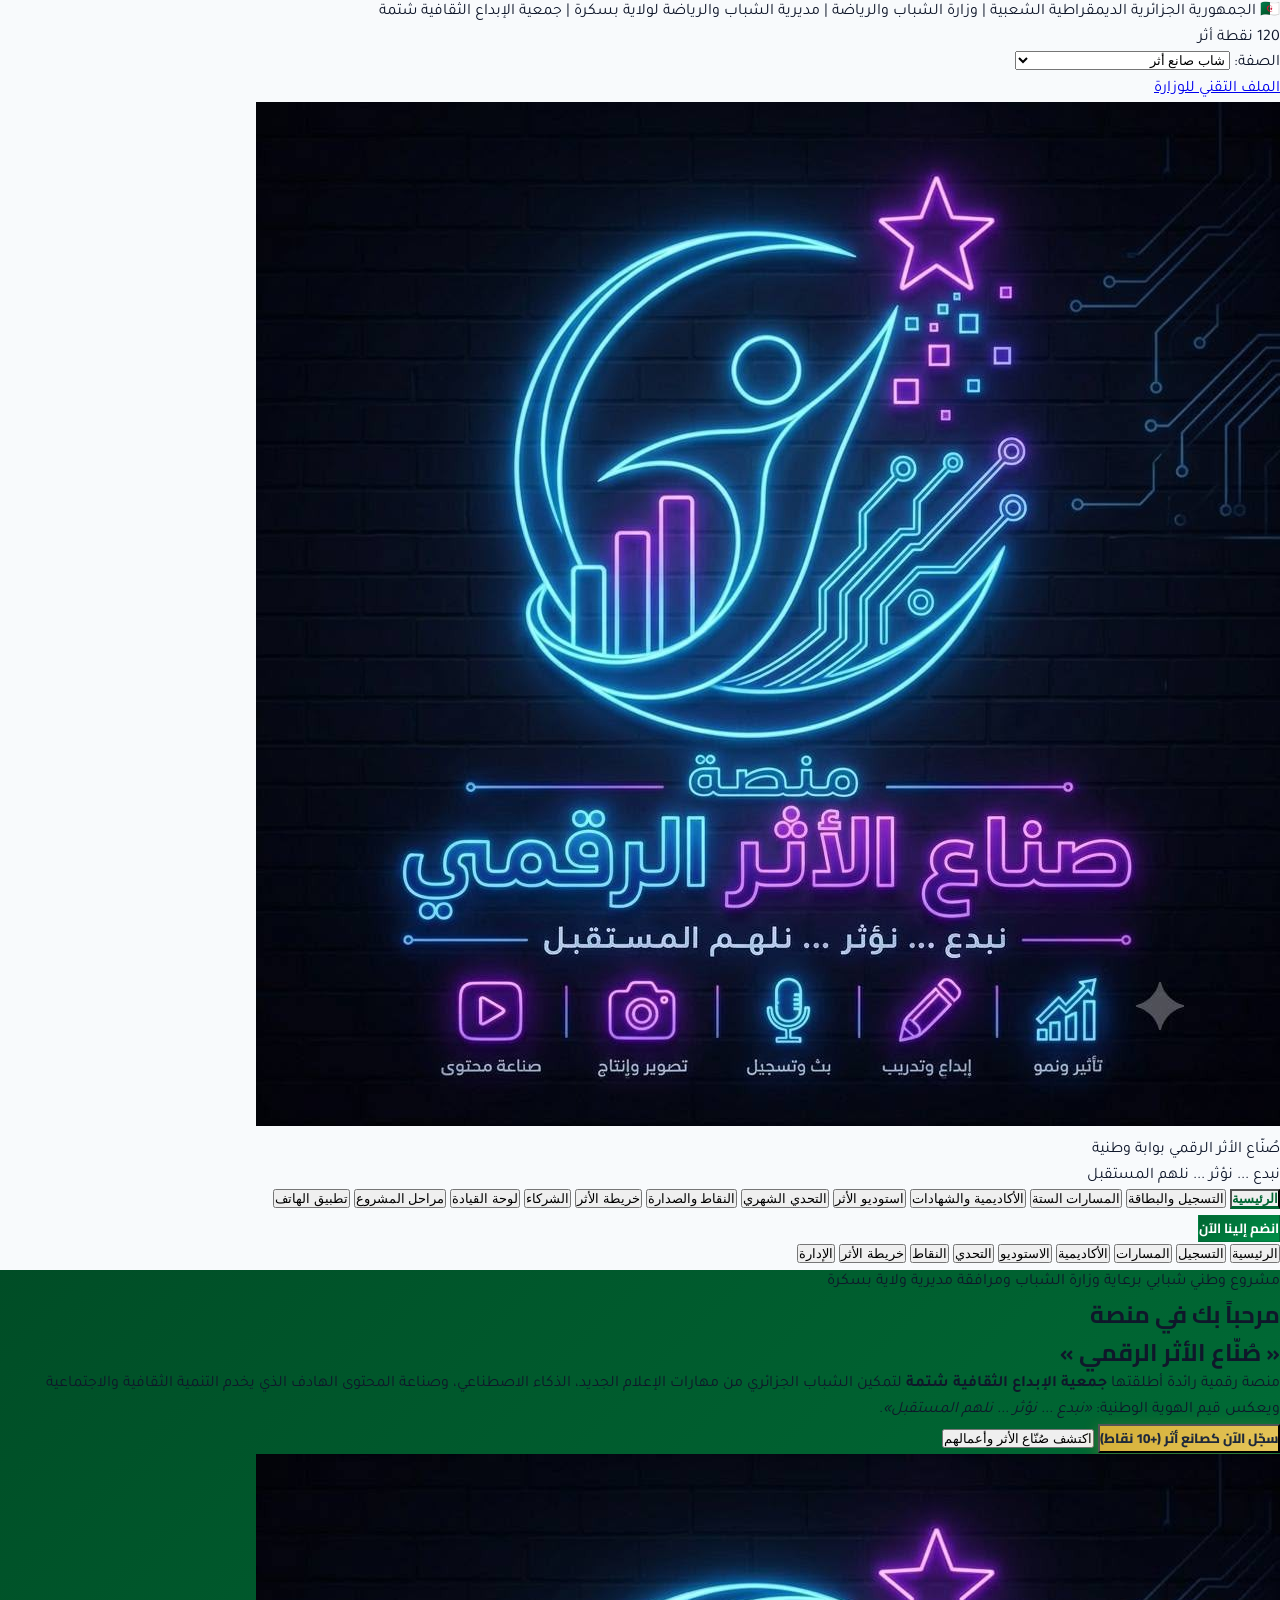
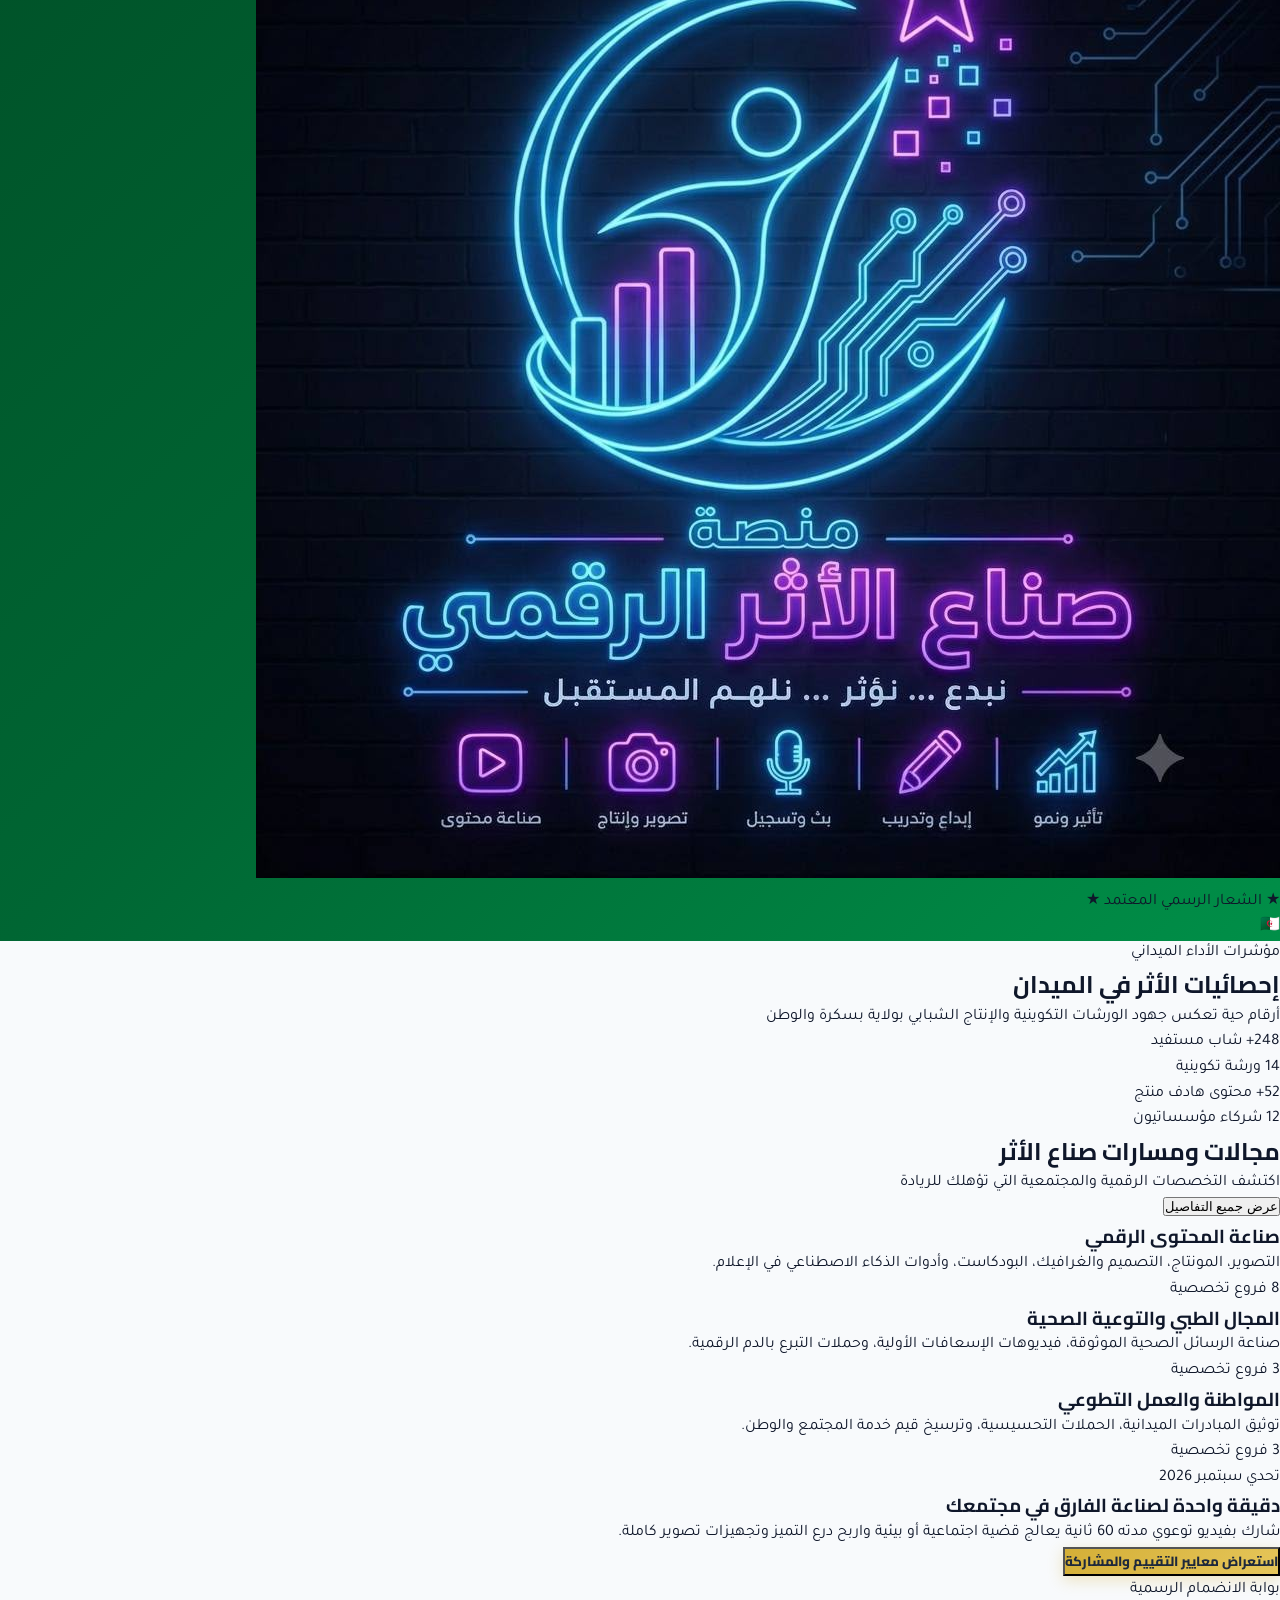
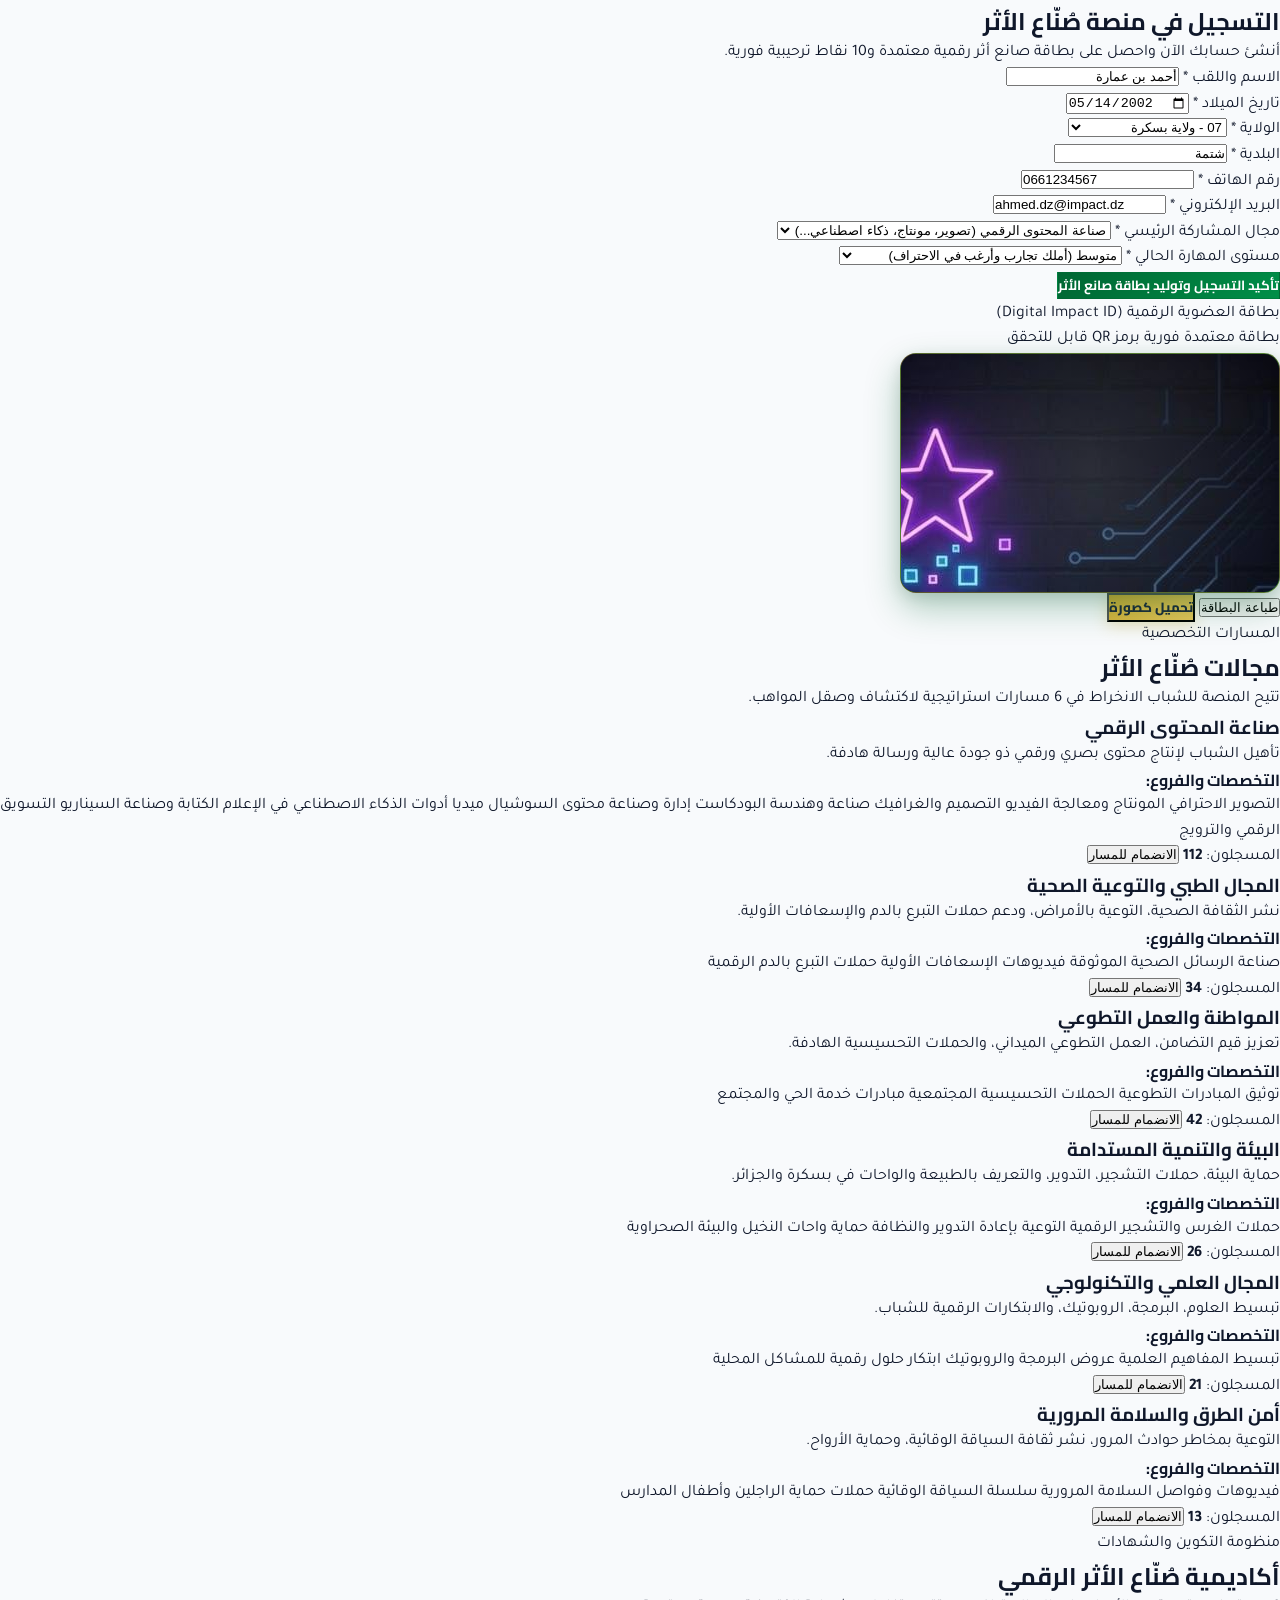
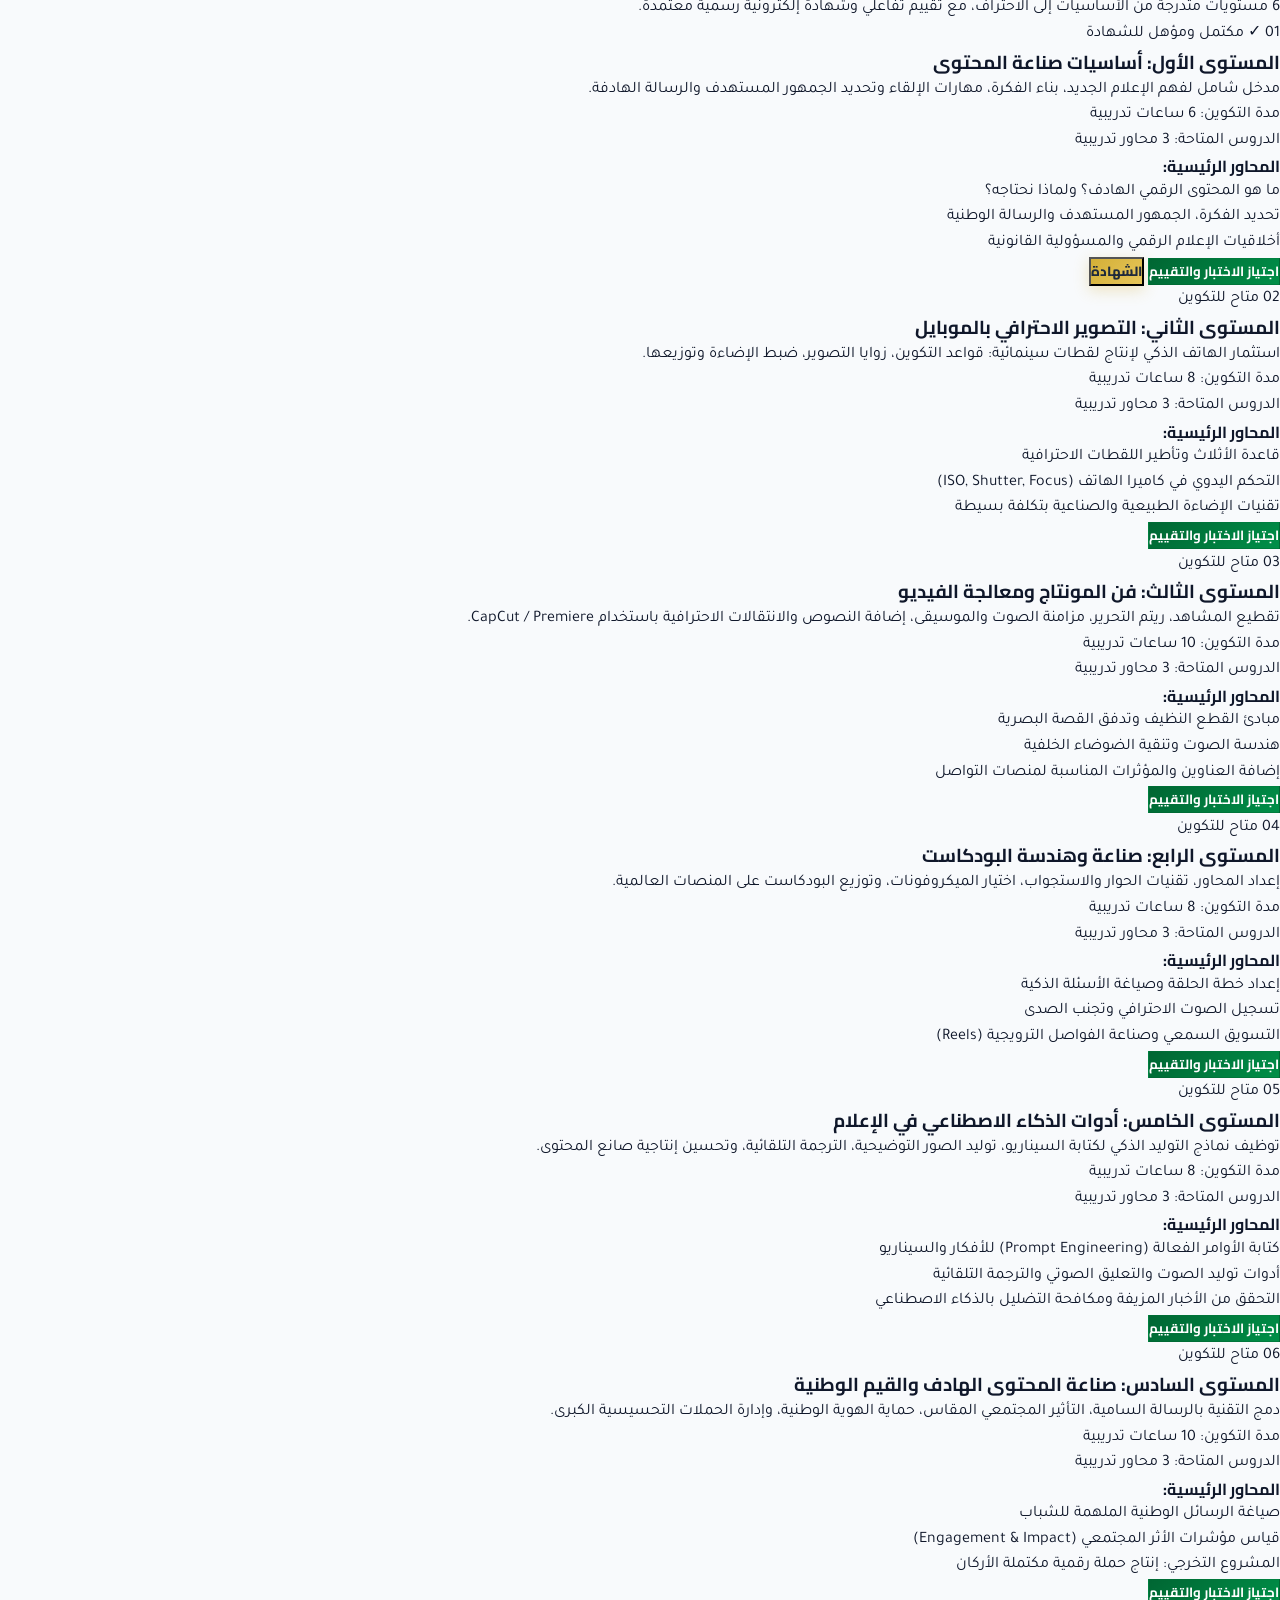
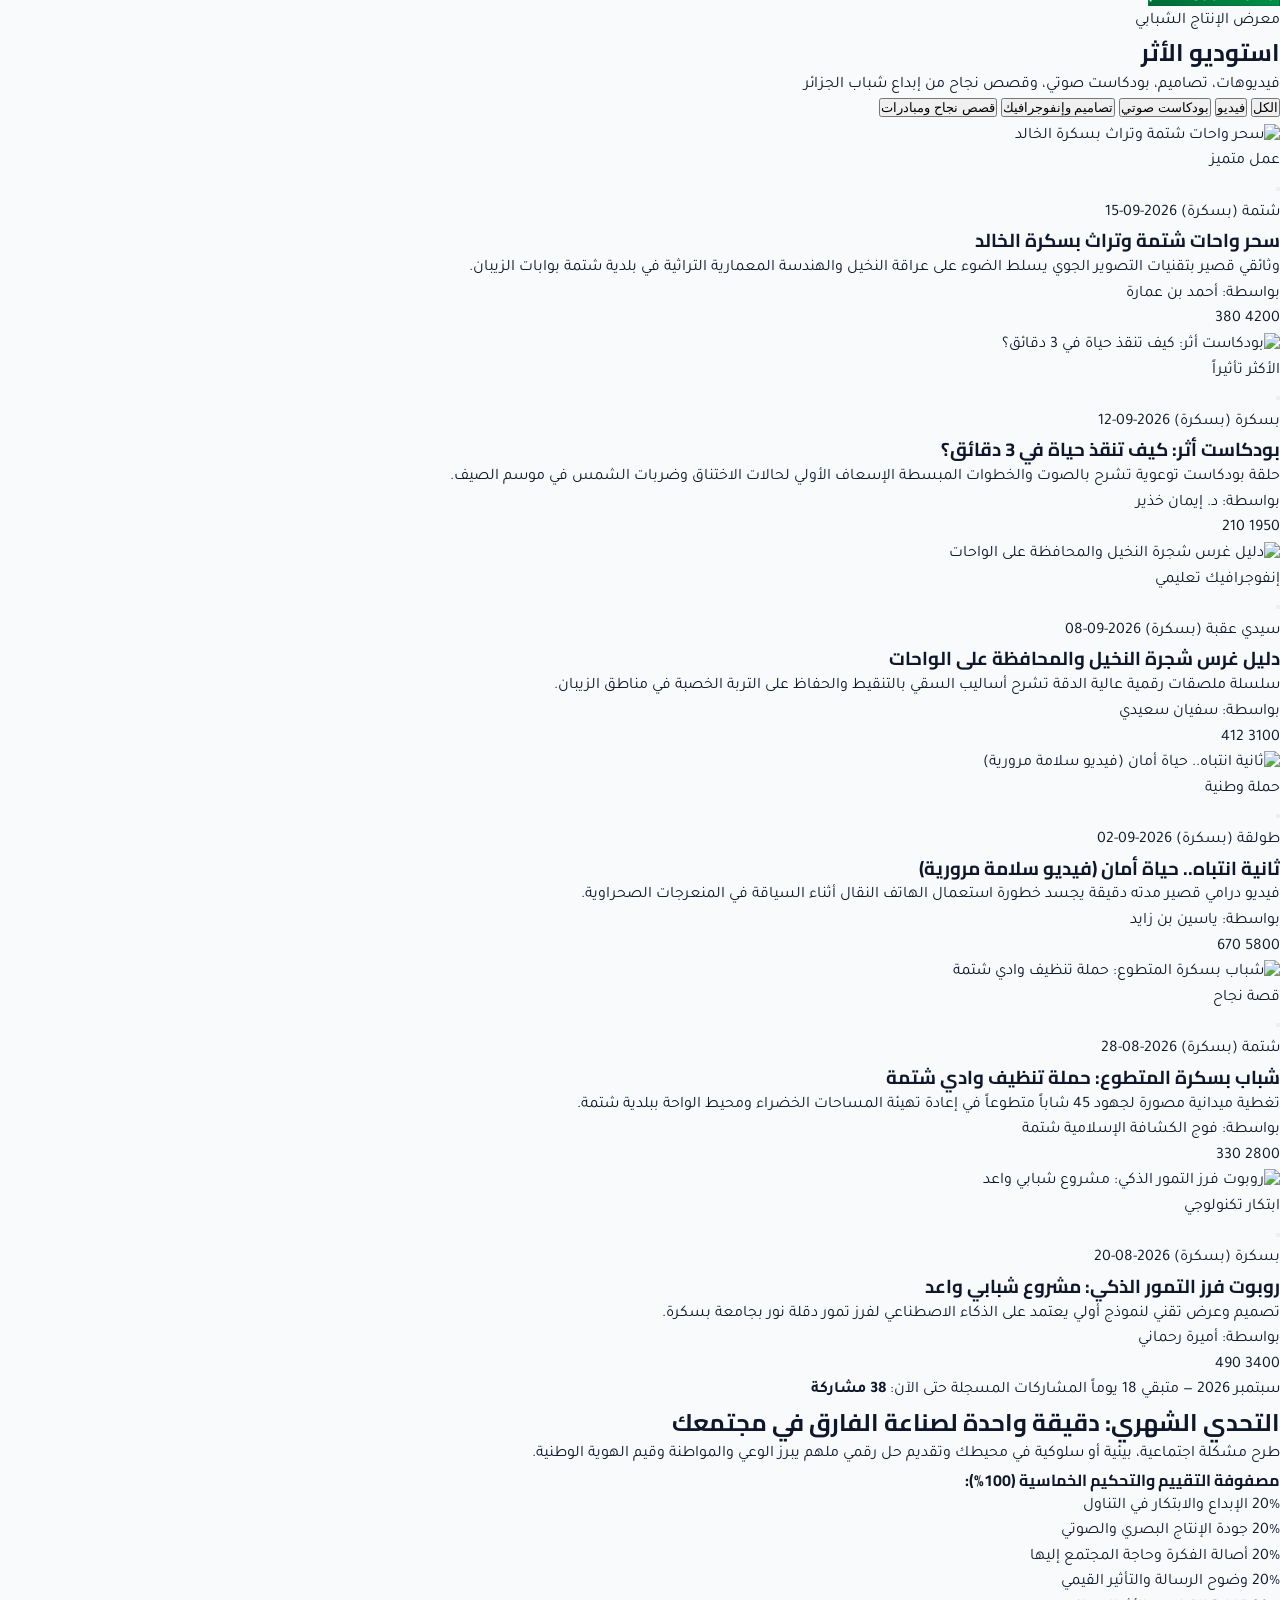
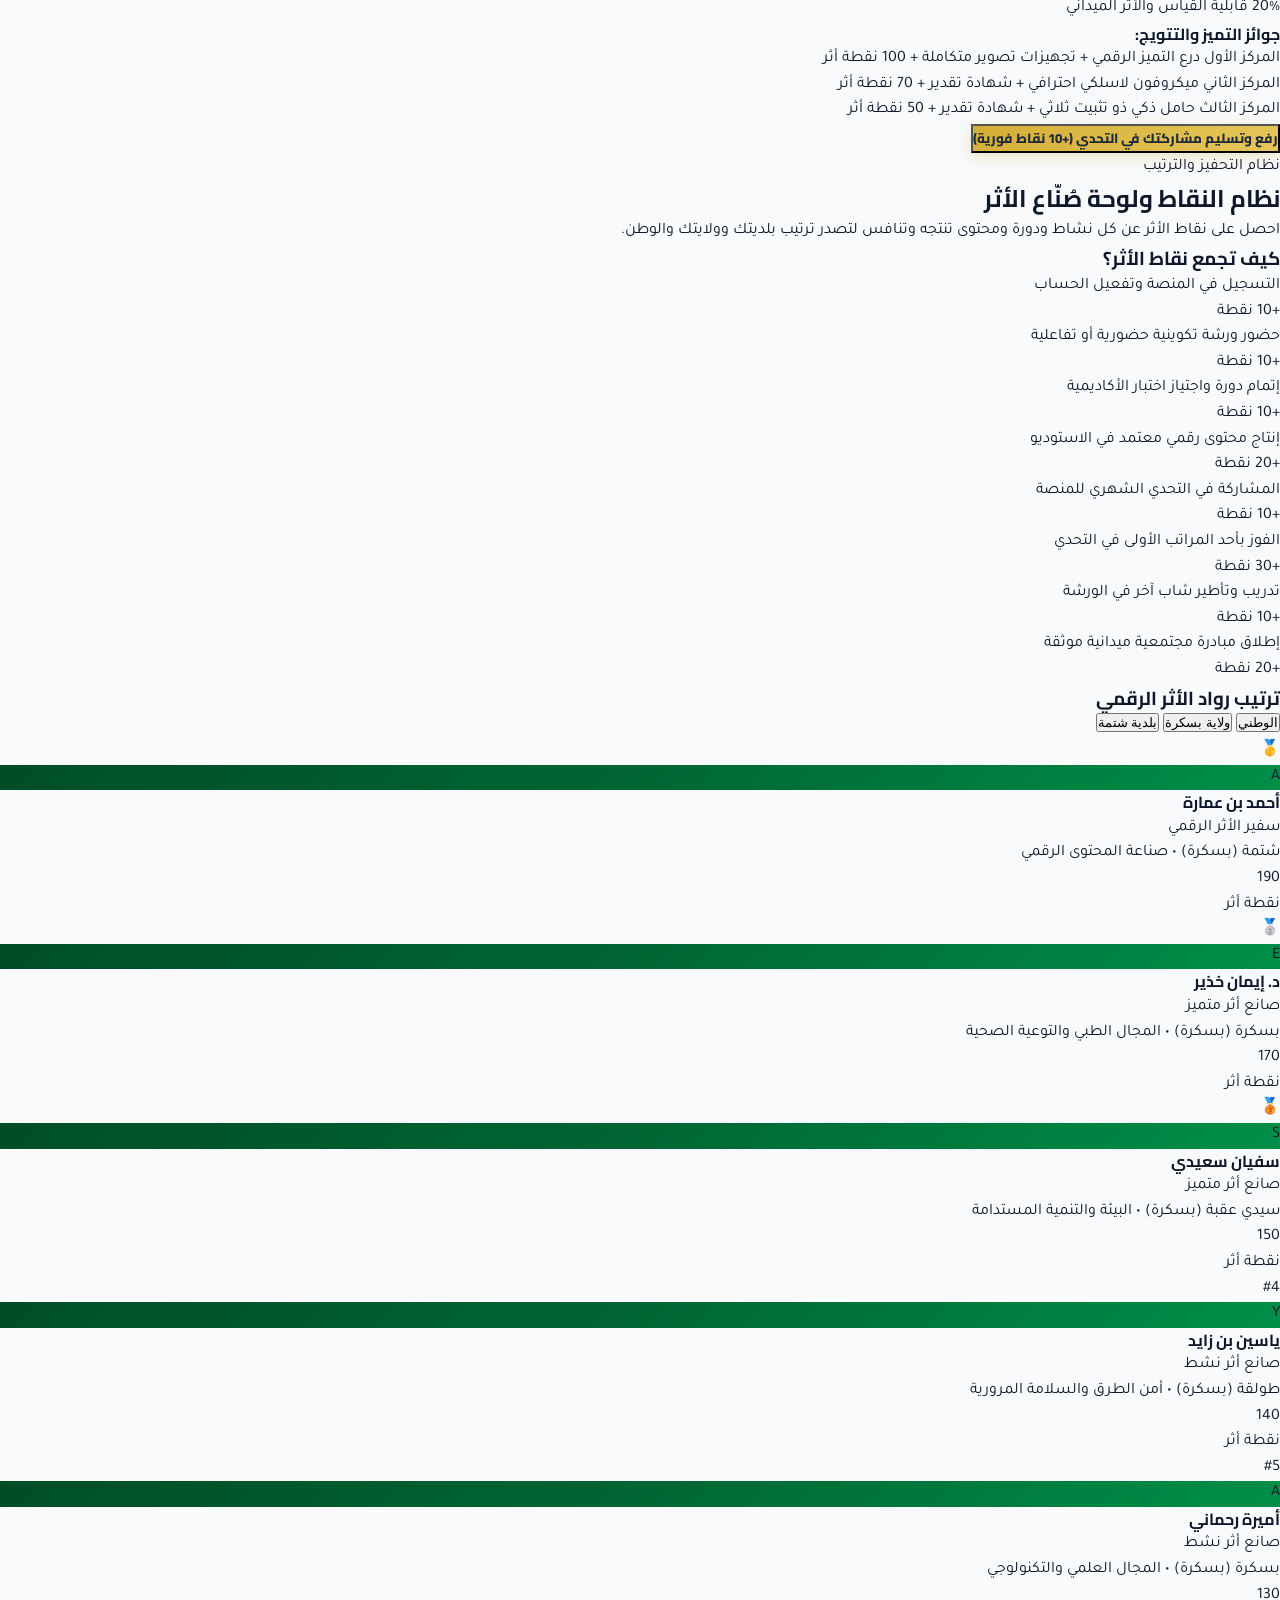
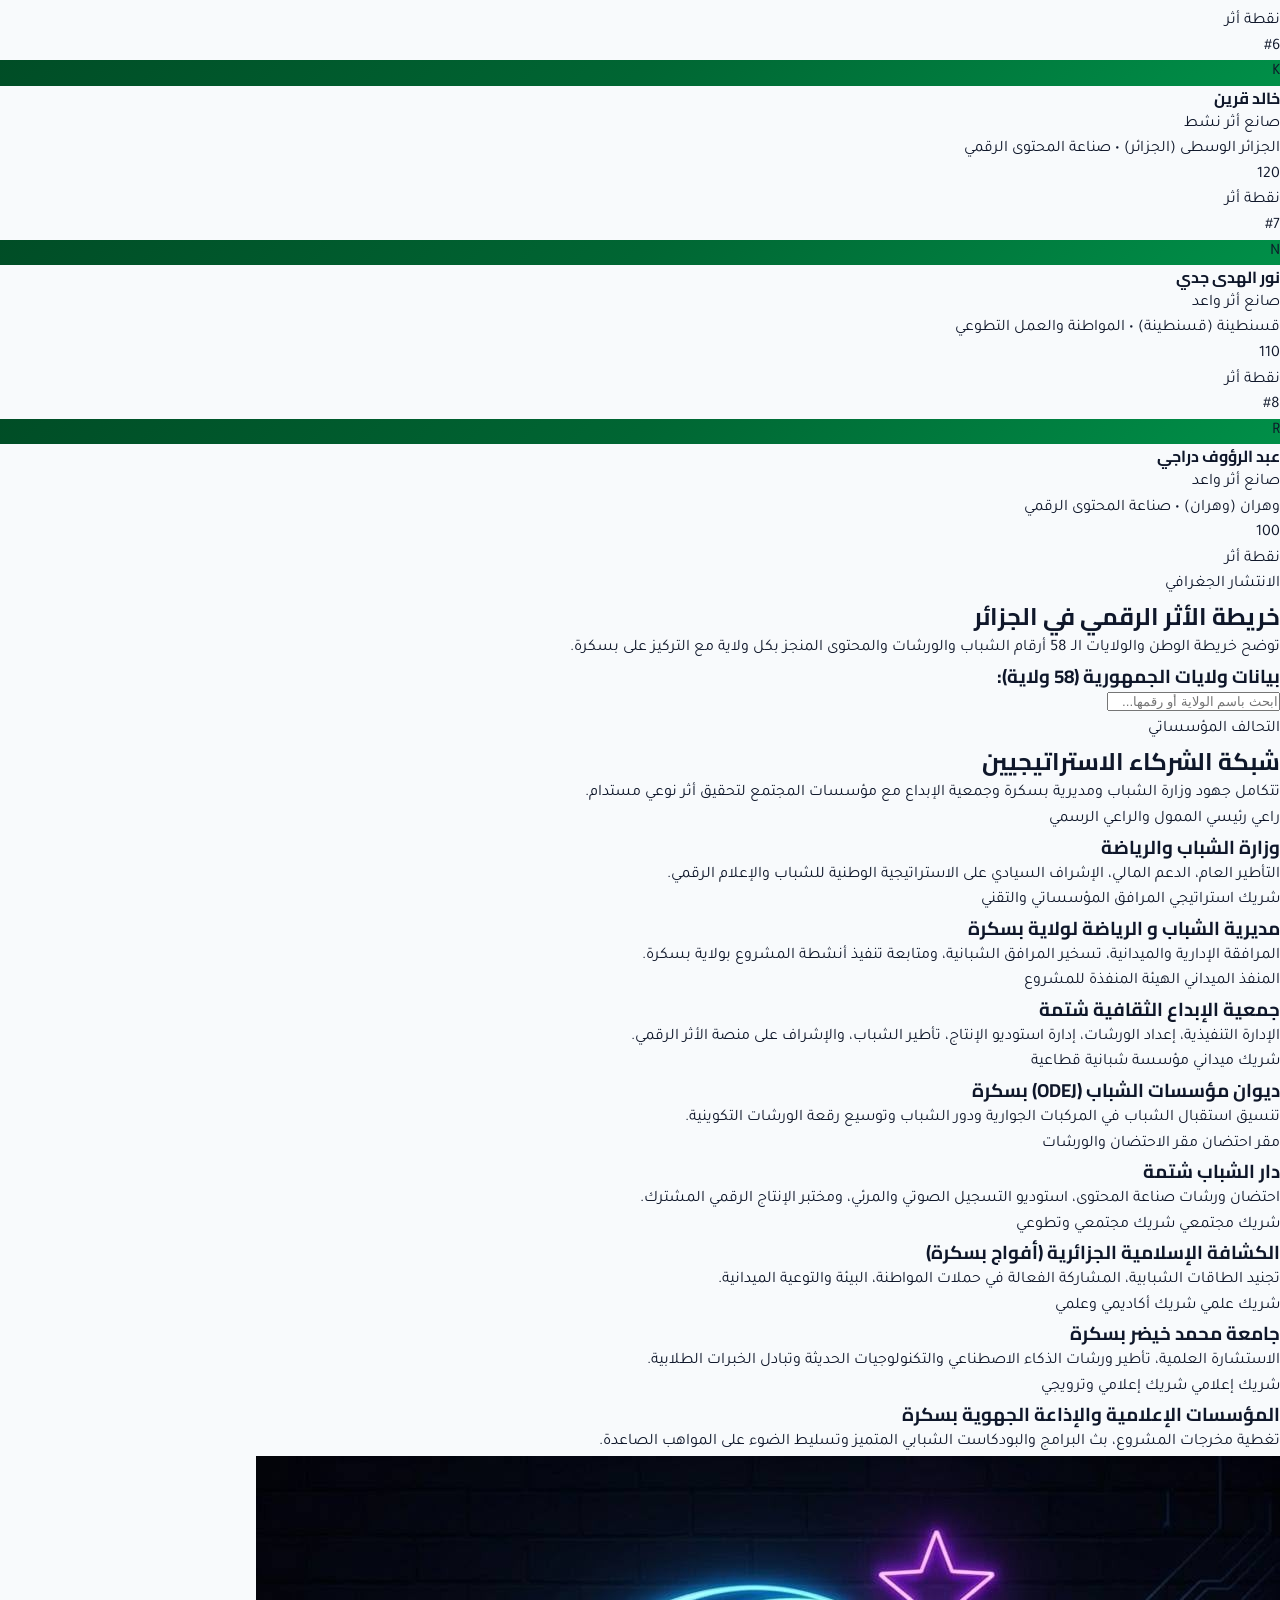
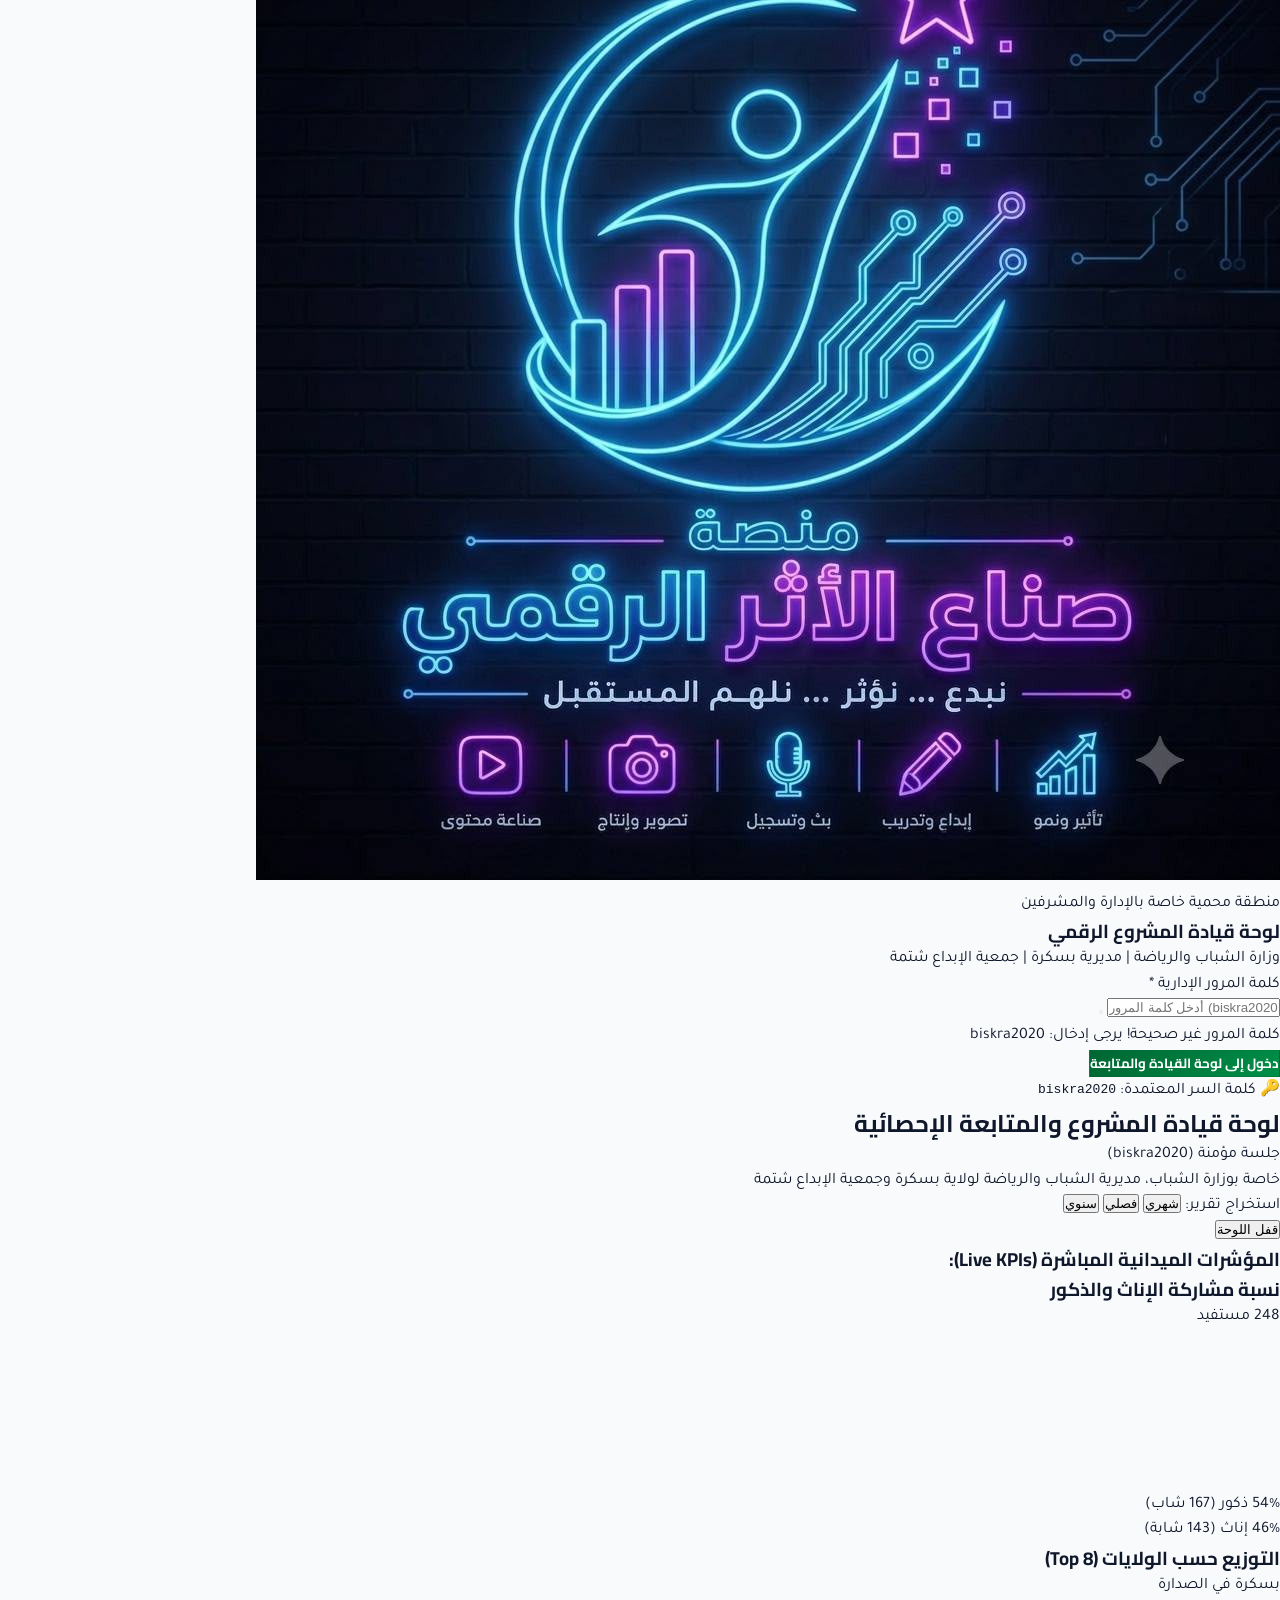
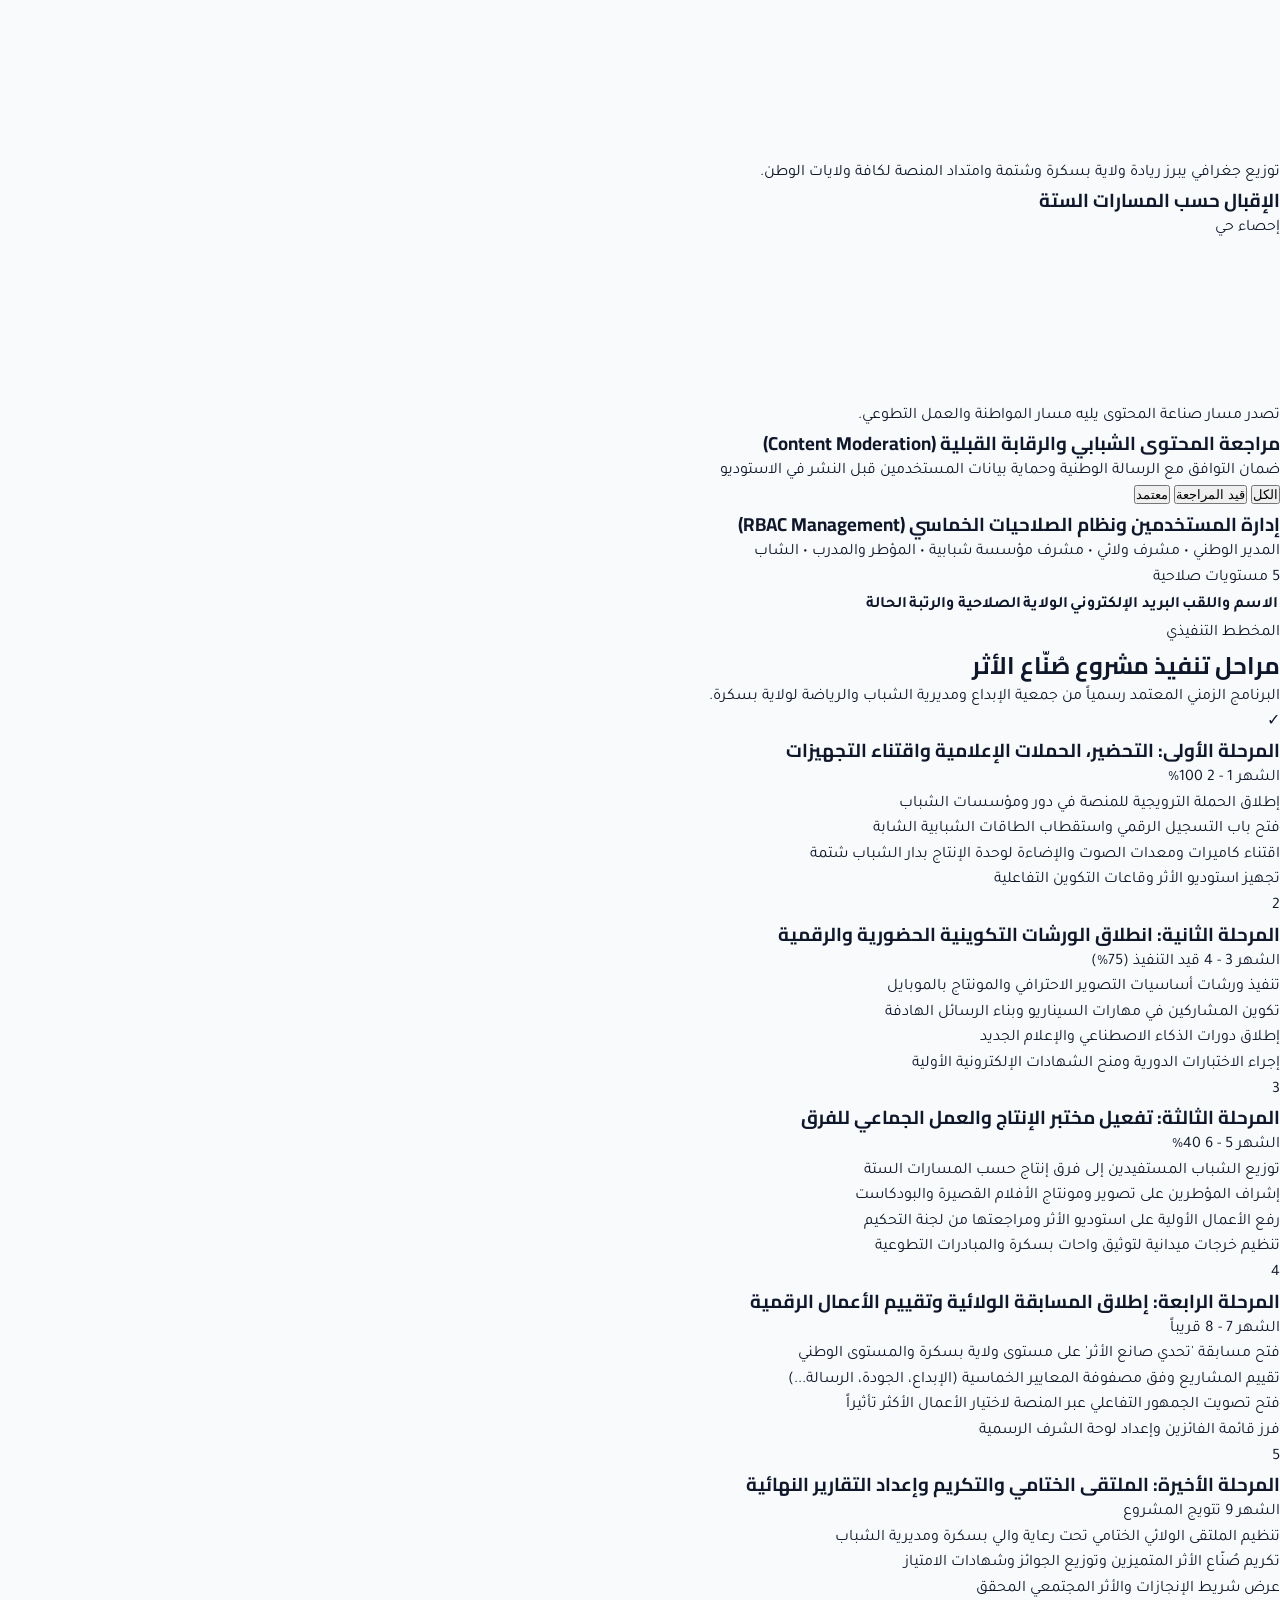
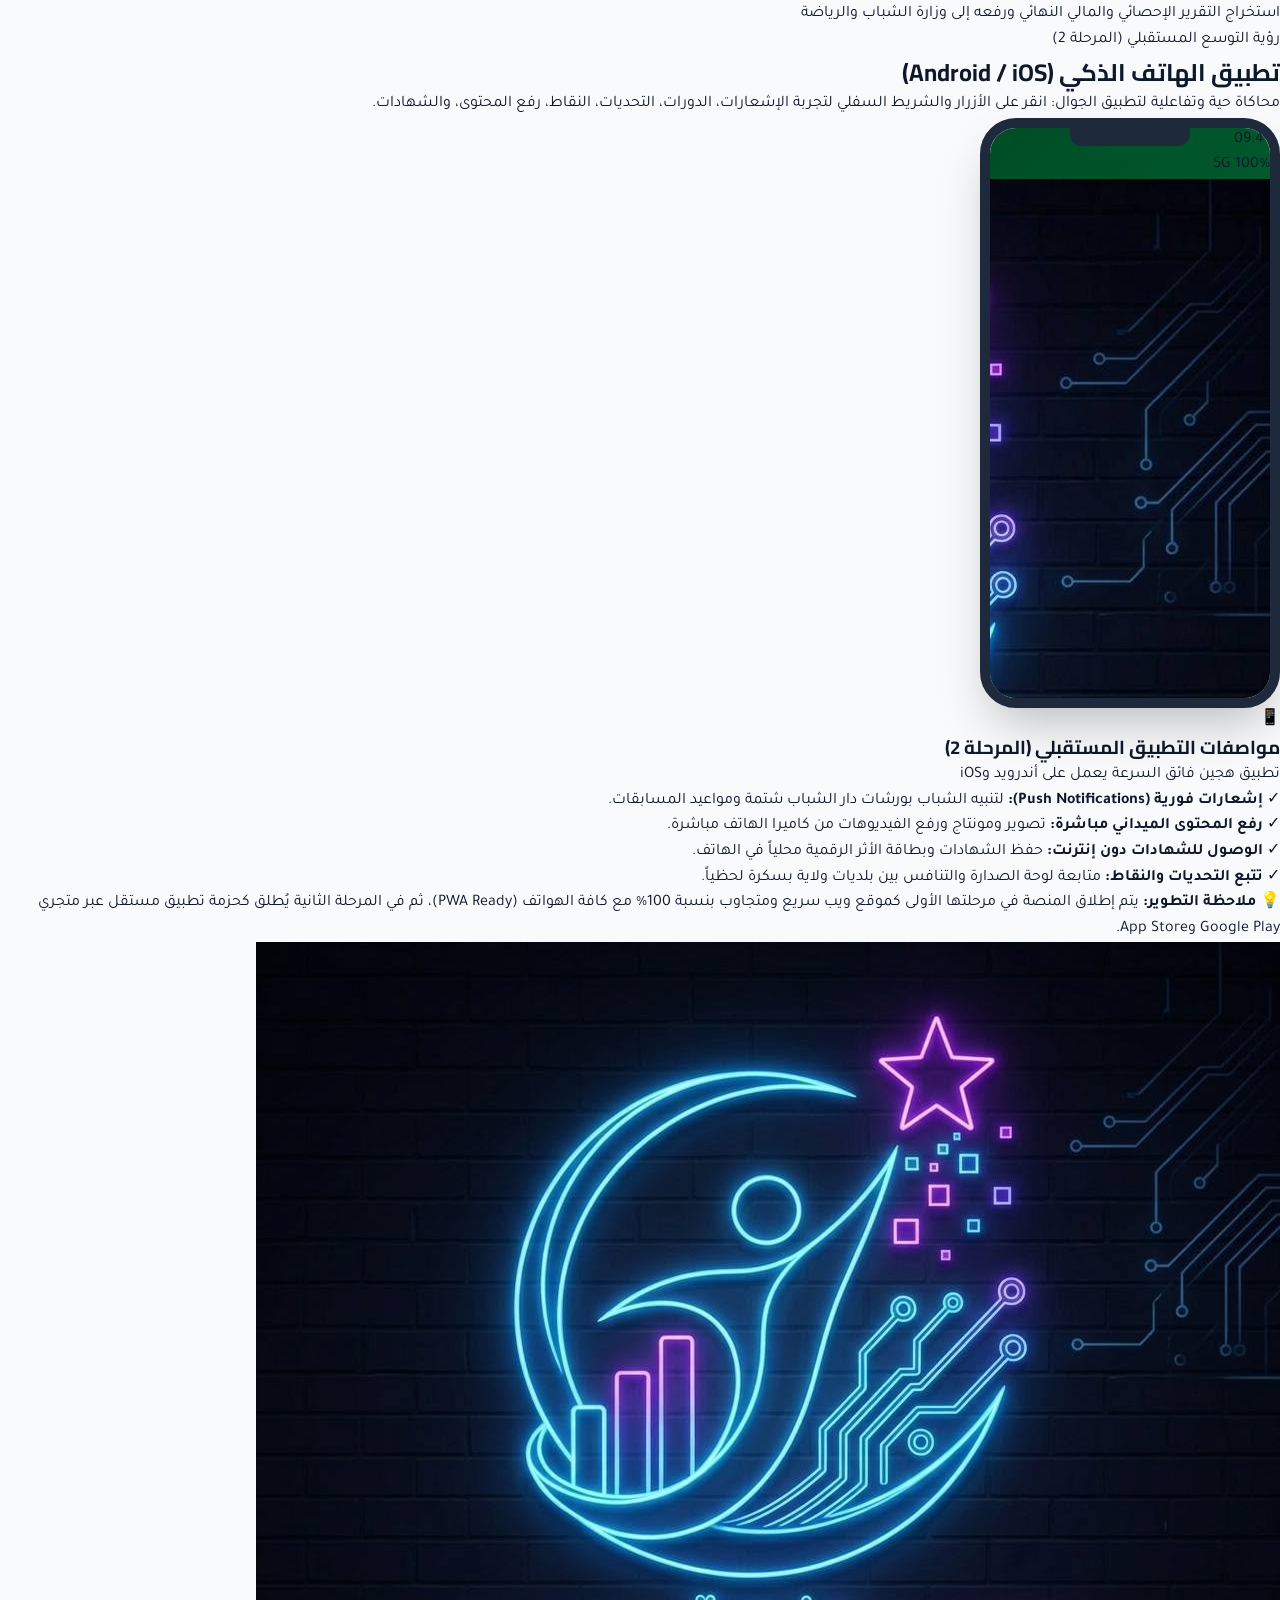
==== index.html @ 68f8ec3b "Add files via upload" ====
<!DOCTYPE html>
<html lang="ar" dir="rtl">
<head>
    <meta charset="UTF-8">
    <meta name="viewport" content="width=device-width, initial-scale=1.0">
    <title>صُنّاع الأثر الرقمي | جمعية الإبداع الثقافية شتمة - مديرية الشباب والرياضة بسكرة - وزارة الشباب</title>
    <!-- Tailwind CSS CDN -->
    <script src="https://cdn.tailwindcss.com"></script>
    <script>
        tailwind.config = {
            theme: {
                extend: {
                    colors: {
                        dzgreen: {
                            50: '#f0fdf4',
                            100: '#dcfce7',
                            500: '#22c55e',
                            700: '#006633',
                            800: '#004d26',
                            900: '#003319'
                        },
                        dzred: {
                            500: '#ef4444',
                            700: '#D21034',
                            800: '#b91c1c'
                        },
                        dzgold: {
                            400: '#facc15',
                            500: '#D4AF37',
                            600: '#ca8a04',
                            700: '#A67C1E'
                        }
                    }
                }
            }
        }
    </script>
    <!-- Chart.js CDN -->
    <script src="https://cdn.jsdelivr.net/npm/chart.js"></script>
    <!-- Lucide Icons -->
    <script src="https://unpkg.com/lucide@latest"></script>
    <!-- Custom Stylesheet -->
    <link rel="stylesheet" href="css/styles.css">
    <!-- Favicon -->
    <link rel="icon" type="image/jpeg" href="assets/logo.jpg">
</head>
<body class="bg-slate-50 text-slate-900 font-['Tajawal'] min-h-screen flex flex-col">

    <!-- 1. الشريط المؤسساتي الرسمي العلوي للجمهورية الجزائرية -->
    <header class="bg-slate-900 text-white text-xs border-b border-slate-800 py-2 px-4 select-none">
        <div class="max-w-[1600px] w-full mx-auto flex flex-wrap items-center justify-between gap-3">
            <div class="flex items-center gap-2">
                <span class="text-base">🇩🇿</span>
                <span class="font-bold text-slate-200">الجمهورية الجزائرية الديمقراطية الشعبية</span>
                <span class="text-slate-600 hidden md:inline">|</span>
                <span class="text-emerald-400 hidden md:inline">وزارة الشباب والرياضة</span>
                <span class="text-slate-600 hidden md:inline">|</span>
                <span class="text-slate-300 hidden lg:inline">مديرية الشباب والرياضة لولاية بسكرة</span>
                <span class="text-slate-600 hidden lg:inline">|</span>
                <span class="text-amber-300 hidden lg:inline">جمعية الإبداع الثقافية شتمة</span>
            </div>

            <!-- تبديل الصلاحية ونقاط المستخدم الحية -->
            <div class="flex items-center gap-3">
                <!-- رصيد النقاط -->
                <div id="user-points-badge" class="bg-white/10 px-3 py-1 rounded-full flex items-center gap-1.5 border border-white/15">
                    <i data-lucide="award" class="w-3.5 h-3.5 text-amber-400"></i>
                    <span class="font-bold text-amber-300">120</span>
                    <span class="text-[10px] text-emerald-200">نقطة أثر</span>
                </div>

                <!-- محاكي الصلاحيات -->
                <div class="flex items-center gap-1.5 bg-white/5 px-2 py-0.5 rounded-lg border border-white/10">
                    <span class="text-[10px] text-slate-400">الصفة:</span>
                    <select id="role-switcher-select" class="bg-transparent text-emerald-300 font-bold text-xs focus:outline-none cursor-pointer">
                        <option value="شاب صانع أثر" class="bg-slate-900 text-white">شاب صانع أثر</option>
                        <option value="المدير الوطني" class="bg-slate-900 text-white">المدير الوطني (وزارة الشباب)</option>
                        <option value="مشرف ولائي" class="bg-slate-900 text-white">مشرف ولائي (مديرية بسكرة)</option>
                        <option value="مشرف مؤسسة شبابية" class="bg-slate-900 text-white">مشرف مؤسسة (دار الشباب شتمة)</option>
                        <option value="المؤطر والمدرب" class="bg-slate-900 text-white">المؤطر والمدرب</option>
                    </select>
                </div>

                <!-- رابط الملف التقني الموجه للوزارة -->
                <a href="official-proposal.html" target="_blank" class="bg-amber-500 hover:bg-amber-600 text-slate-950 font-bold px-3 py-1 rounded-lg flex items-center gap-1 text-[11px] transition-colors shadow-sm">
                    <i data-lucide="file-text" class="w-3.5 h-3.5"></i>
                    <span>الملف التقني للوزارة</span>
                </a>
            </div>
        </div>
    </header>

    <!-- 2. الهيدر وشريط الملاحة الرئيسي -->
    <nav class="bg-white/95 backdrop-blur-md sticky top-0 z-40 border-b border-slate-200 shadow-sm">
        <div class="max-w-[1600px] w-full mx-auto px-4 sm:px-6 lg:px-8">
            <div class="flex items-center justify-between h-20 w-full gap-2 xl:gap-4">
                <!-- شعار المنصة والجمعية والوزارة (أقصى اليمين) -->
                <div class="flex items-center gap-2.5 xl:gap-3 flex-shrink-0">
                    <div class="relative group cursor-pointer" onclick="App.switchTab('home')">
                        <img src="assets/logo.jpg" alt="شعار منصة صناع الأثر الرقمي" class="w-12 h-12 xl:w-14 xl:h-14 rounded-xl xl:rounded-2xl object-cover shadow-md border-2 border-emerald-600/40 ring-2 ring-emerald-500/20 group-hover:scale-105 transition-transform duration-300">
                        <span class="absolute -top-1 -right-1 w-3 h-3 xl:w-3.5 xl:h-3.5 bg-emerald-500 rounded-full border-2 border-white animate-pulse"></span>
                    </div>
                    <div>
                        <div class="flex items-center gap-1.5 xl:gap-2">
                            <span class="text-lg xl:text-xl 2xl:text-2xl font-black text-slate-900 font-['Cairo'] tracking-tight whitespace-nowrap">صُنّاع الأثر الرقمي</span>
                            <span class="bg-emerald-100 text-emerald-800 text-[10px] font-bold px-2 py-0.5 rounded-full whitespace-nowrap">بوابة وطنية</span>
                        </div>
                        <p class="text-[11px] xl:text-xs text-emerald-800 font-semibold mt-0.5 whitespace-nowrap">نبدع ... نؤثر ... نلهم المستقبل</p>
                    </div>
                </div>

                <!-- روابط التبويبات للشاشات الكبيرة (تمتد بمرونة عبر المساحة الوسطى وبدون شريط تمرير) -->
                <div class="hidden lg:flex items-center justify-center flex-1 min-w-0 mx-1 xl:mx-3 2xl:mx-4 gap-0.5 xl:gap-1 text-xs xl:text-[13px] 2xl:text-sm overflow-visible">
                    <button data-tab-target="home" class="nav-tab active px-2 py-1.5 xl:px-2.5 xl:py-2 rounded-lg font-bold text-emerald-700 whitespace-nowrap transition-colors">الرئيسية</button>
                    <button data-tab-target="register" class="nav-tab px-2 py-1.5 xl:px-2.5 xl:py-2 rounded-lg font-medium text-slate-600 hover:text-emerald-700 whitespace-nowrap transition-colors">التسجيل والبطاقة</button>
                    <button data-tab-target="tracks" class="nav-tab px-2 py-1.5 xl:px-2.5 xl:py-2 rounded-lg font-medium text-slate-600 hover:text-emerald-700 whitespace-nowrap transition-colors">المسارات الستة</button>
                    <button data-tab-target="academy" class="nav-tab px-2 py-1.5 xl:px-2.5 xl:py-2 rounded-lg font-medium text-slate-600 hover:text-emerald-700 whitespace-nowrap transition-colors">الأكاديمية والشهادات</button>
                    <button data-tab-target="studio" class="nav-tab px-2 py-1.5 xl:px-2.5 xl:py-2 rounded-lg font-medium text-slate-600 hover:text-emerald-700 whitespace-nowrap transition-colors">استوديو الأثر</button>
                    <button data-tab-target="challenge" class="nav-tab px-2 py-1.5 xl:px-2.5 xl:py-2 rounded-lg font-medium text-slate-600 hover:text-emerald-700 whitespace-nowrap transition-colors">التحدي الشهري</button>
                    <button data-tab-target="points" class="nav-tab px-2 py-1.5 xl:px-2.5 xl:py-2 rounded-lg font-medium text-slate-600 hover:text-emerald-700 whitespace-nowrap transition-colors">النقاط والصدارة</button>
                    <button data-tab-target="map" class="nav-tab px-2 py-1.5 xl:px-2.5 xl:py-2 rounded-lg font-medium text-slate-600 hover:text-emerald-700 whitespace-nowrap transition-colors">خريطة الأثر</button>
                    <button data-tab-target="partners" class="nav-tab px-2 py-1.5 xl:px-2.5 xl:py-2 rounded-lg font-medium text-slate-600 hover:text-emerald-700 whitespace-nowrap transition-colors">الشركاء</button>
                    <button data-tab-target="dashboard" class="nav-tab px-2 py-1.5 xl:px-2.5 xl:py-2 rounded-lg font-medium text-slate-600 hover:text-emerald-700 whitespace-nowrap transition-colors">لوحة القيادة</button>
                    <button data-tab-target="phases" class="nav-tab px-2 py-1.5 xl:px-2.5 xl:py-2 rounded-lg font-medium text-slate-600 hover:text-emerald-700 whitespace-nowrap transition-colors">مراحل المشروع</button>
                    <button data-tab-target="mobile-app" class="nav-tab px-2 py-1.5 xl:px-2.5 xl:py-2 rounded-lg font-medium text-slate-600 hover:text-emerald-700 whitespace-nowrap transition-colors flex items-center gap-1">
                        <i data-lucide="smartphone" class="w-3.5 h-3.5"></i>
                        <span>تطبيق الهاتف</span>
                    </button>
                </div>

                <!-- زر الإجراء السريع (أقصى اليسار) -->
                <div class="flex items-center gap-2 flex-shrink-0">
                    <button onclick="App.switchTab('register')" class="btn-primary-dz px-3.5 py-2 xl:px-4 xl:py-2.5 rounded-xl text-xs font-bold flex items-center gap-1.5 shadow-md whitespace-nowrap">
                        <i data-lucide="user-plus" class="w-4 h-4"></i>
                        <span>انضم إلينا الآن</span>
                    </button>
                </div>
            </div>
        </div>
    </nav>

    <!-- شريط ملاحة فرعي للشاشات الصغيرة والمتوسطة -->
    <div class="lg:hidden bg-slate-100 border-b border-slate-200 px-4 py-2 overflow-x-auto flex items-center gap-2 text-xs whitespace-nowrap">
        <button data-tab-target="home" class="px-3 py-1.5 rounded-lg font-bold bg-white text-emerald-800 shadow-sm">الرئيسية</button>
        <button data-tab-target="register" class="px-3 py-1.5 rounded-lg text-slate-700 hover:bg-white">التسجيل</button>
        <button data-tab-target="tracks" class="px-3 py-1.5 rounded-lg text-slate-700 hover:bg-white">المسارات</button>
        <button data-tab-target="academy" class="px-3 py-1.5 rounded-lg text-slate-700 hover:bg-white">الأكاديمية</button>
        <button data-tab-target="studio" class="px-3 py-1.5 rounded-lg text-slate-700 hover:bg-white">الاستوديو</button>
        <button data-tab-target="challenge" class="px-3 py-1.5 rounded-lg text-slate-700 hover:bg-white">التحدي</button>
        <button data-tab-target="points" class="px-3 py-1.5 rounded-lg text-slate-700 hover:bg-white">النقاط</button>
        <button data-tab-target="map" class="px-3 py-1.5 rounded-lg text-slate-700 hover:bg-white">خريطة الأثر</button>
        <button data-tab-target="dashboard" class="px-3 py-1.5 rounded-lg text-slate-700 hover:bg-white">الإدارة</button>
    </div>

    <!-- المحتوى الرئيسي للمنصة (التبويبات المتعددة) -->
    <main class="flex-1 max-w-7xl w-full mx-auto px-4 sm:px-6 lg:px-8 py-8">

        <!-- ======================= 1. تبويب الصفحة الرئيسية ======================= -->
        <section id="tab-panel-home" class="tab-content-panel space-y-12">
            <!-- قسم الهيرو الرئيسي الفخم -->
            <div class="relative rounded-3xl overflow-hidden bg-gradient-dz text-white p-8 md:p-14 shadow-2xl border border-emerald-600/40 flex flex-col lg:flex-row items-center justify-between gap-10">
                <div class="relative z-10 max-w-2xl space-y-6">
                    <div class="inline-flex items-center gap-2 bg-white/10 backdrop-blur-md px-3.5 py-1.5 rounded-full border border-white/20 text-xs text-amber-300 font-bold">
                        <i data-lucide="award" class="w-4 h-4"></i>
                        <span>مشروع وطني شبابي برعاية وزارة الشباب ومرافقة مديرية ولاية بسكرة</span>
                    </div>

                    <h1 class="text-3xl md:text-5xl font-extrabold tracking-tight leading-tight font-['Cairo']">
                        مرحباً بك في منصة <br>
                        <span class="text-amber-300">« صُنّاع الأثر الرقمي »</span>
                    </h1>

                    <p class="text-base md:text-lg text-emerald-100 leading-relaxed font-normal">
                        منصة رقمية رائدة أطلقتها <strong class="text-white">جمعية الإبداع الثقافية شتمة</strong> لتمكين الشباب الجزائري من مهارات الإعلام الجديد، الذكاء الاصطناعي، وصناعة المحتوى الهادف الذي يخدم التنمية الثقافية والاجتماعية ويعكس قيم الهوية الوطنية: <em class="text-amber-300 not-italic font-semibold">«نبدع ... نؤثر ... نلهم المستقبل»</em>.
                    </p>

                    <div class="flex flex-wrap items-center gap-4 pt-2">
                        <button onclick="App.switchTab('register')" class="btn-gold-dz px-8 py-3.5 rounded-2xl text-sm font-bold flex items-center gap-2 shadow-xl">
                            <i data-lucide="user-check" class="w-5 h-5"></i>
                            <span>سجّل الآن كصانع أثر (+10 نقاط)</span>
                        </button>
                        <button onclick="App.switchTab('studio')" class="bg-white/15 hover:bg-white/25 text-white border border-white/30 backdrop-blur-md px-6 py-3.5 rounded-2xl text-sm font-bold flex items-center gap-2 transition-all">
                            <i data-lucide="compass" class="w-5 h-5"></i>
                            <span>اكتشف صُنّاع الأثر وأعمالهم</span>
                        </button>
                    </div>
                </div>

                <!-- عرض الشعار الرسمي الجديد المرفوع بتقنية النيون والفخامة -->
                <div class="relative z-10 flex-shrink-0">
                    <div class="relative p-2 rounded-3xl bg-slate-950/80 backdrop-blur-md border border-cyan-400/40 shadow-[0_0_50px_rgba(6,182,212,0.35)] group hover:shadow-[0_0_70px_rgba(168,85,247,0.45)] transition-all duration-500">
                        <img src="assets/logo.jpg" alt="لوغو منصة صناع الأثر الرقمي" class="w-52 h-52 sm:w-60 sm:h-60 md:w-72 md:h-72 object-cover rounded-2xl shadow-2xl group-hover:scale-105 transition-transform duration-500">
                        <div class="absolute -bottom-3 left-1/2 -translate-x-1/2 bg-gradient-to-r from-emerald-600 via-cyan-600 to-purple-600 text-white text-[11px] font-bold px-4 py-1 rounded-full shadow-lg border border-white/30 whitespace-nowrap">
                            ★ الشعار الرسمي المعتمد ★
                        </div>
                    </div>
                </div>

                <!-- خلفية هندسية إسلامية / هلال ونجمة خافتة -->
                <div class="absolute -left-10 -bottom-10 opacity-5 pointer-events-none w-96 h-96 flex items-center justify-center text-[260px] font-bold">
                    🇩🇿
                </div>
            </div>

            <!-- عدادات الأثر التفاعلية المباشرة (Metrics) -->
            <div>
                <div class="text-center max-w-xl mx-auto mb-6">
                    <span class="text-xs font-bold text-emerald-700 bg-emerald-50 px-3 py-1 rounded-full border border-emerald-100">
                        مؤشرات الأداء الميداني
                    </span>
                    <h2 class="text-2xl font-bold text-slate-800 mt-2 font-['Cairo']">إحصائيات الأثر في الميدان</h2>
                    <p class="text-xs text-slate-500 mt-1">أرقام حية تعكس جهود الورشات التكوينية والإنتاج الشبابي بولاية بسكرة والوطن</p>
                </div>
                <div id="hero-metrics-container" class="grid grid-cols-2 md:grid-cols-4 gap-4">
                    <!-- تتولد ديناميكياً من data.js -->
                </div>
            </div>

            <!-- عرض سريع للمسارات الستة -->
            <div>
                <div class="flex items-center justify-between mb-6">
                    <div>
                        <h2 class="text-xl md:text-2xl font-bold text-slate-800 font-['Cairo']">مجالات ومسارات صناع الأثر</h2>
                        <p class="text-xs text-slate-500 mt-0.5">اكتشف التخصصات الرقمية والمجتمعية التي تؤهلك للريادة</p>
                    </div>
                    <button onclick="App.switchTab('tracks')" class="text-xs text-emerald-700 font-bold hover:underline flex items-center gap-1">
                        <span>عرض جميع التفاصيل</span>
                        <i data-lucide="arrow-left" class="w-3.5 h-3.5"></i>
                    </button>
                </div>

                <div class="grid grid-cols-1 md:grid-cols-3 gap-6">
                    <div class="p-6 rounded-2xl bg-white border border-slate-200 shadow-sm hover:border-emerald-400 transition-all">
                        <div class="w-10 h-10 rounded-xl bg-emerald-50 text-emerald-700 flex items-center justify-center mb-3">
                            <i data-lucide="video" class="w-5 h-5"></i>
                        </div>
                        <h3 class="font-bold text-slate-800 mb-1">صناعة المحتوى الرقمي</h3>
                        <p class="text-xs text-slate-600 mb-3">التصوير، المونتاج، التصميم والغرافيك، البودكاست، وأدوات الذكاء الاصطناعي في الإعلام.</p>
                        <span class="text-[11px] font-bold text-emerald-700">8 فروع تخصصية</span>
                    </div>

                    <div class="p-6 rounded-2xl bg-white border border-slate-200 shadow-sm hover:border-emerald-400 transition-all">
                        <div class="w-10 h-10 rounded-xl bg-rose-50 text-rose-700 flex items-center justify-center mb-3">
                            <i data-lucide="activity" class="w-5 h-5"></i>
                        </div>
                        <h3 class="font-bold text-slate-800 mb-1">المجال الطبي والتوعية الصحية</h3>
                        <p class="text-xs text-slate-600 mb-3">صناعة الرسائل الصحية الموثوقة، فيديوهات الإسعافات الأولية، وحملات التبرع بالدم الرقمية.</p>
                        <span class="text-[11px] font-bold text-rose-700">3 فروع تخصصية</span>
                    </div>

                    <div class="p-6 rounded-2xl bg-white border border-slate-200 shadow-sm hover:border-emerald-400 transition-all">
                        <div class="w-10 h-10 rounded-xl bg-blue-50 text-blue-700 flex items-center justify-center mb-3">
                            <i data-lucide="heart" class="w-5 h-5"></i>
                        </div>
                        <h3 class="font-bold text-slate-800 mb-1">المواطنة والعمل التطوعي</h3>
                        <p class="text-xs text-slate-600 mb-3">توثيق المبادرات الميدانية، الحملات التحسيسية، وترسيخ قيم خدمة المجتمع والوطن.</p>
                        <span class="text-[11px] font-bold text-blue-700">3 فروع تخصصية</span>
                    </div>
                </div>
            </div>

            <!-- بطاقة التحدي الشهري السريعة -->
            <div class="p-6 md:p-8 rounded-2xl bg-slate-900 text-white flex flex-col md:flex-row items-center justify-between gap-6 border border-slate-800 shadow-xl">
                <div class="space-y-2">
                    <span class="text-xs bg-amber-400 text-slate-950 font-bold px-2.5 py-0.5 rounded-full">تحدي سبتمبر 2026</span>
                    <h3 class="text-xl md:text-2xl font-bold font-['Cairo']">دقيقة واحدة لصناعة الفارق في مجتمعك</h3>
                    <p class="text-xs text-slate-300 max-w-xl">شارك بفيديو توعوي مدته 60 ثانية يعالج قضية اجتماعية أو بيئية واربح درع التميز وتجهيزات تصوير كاملة.</p>
                </div>
                <button onclick="App.switchTab('challenge')" class="btn-gold-dz px-6 py-3 rounded-xl text-xs font-bold whitespace-nowrap shadow-lg">
                    استعراض معايير التقييم والمشاركة
                </button>
            </div>
        </section>

        <!-- ======================= 2. تبويب التسجيل وبطاقة العضوية ======================= -->
        <section id="tab-panel-register" class="tab-content-panel hidden space-y-8">
            <div class="text-center max-w-xl mx-auto">
                <span class="text-xs font-bold text-emerald-800 bg-emerald-50 px-3 py-1 rounded-full border border-emerald-100">
                    بوابة الانضمام الرسمية
                </span>
                <h2 class="text-2xl md:text-3xl font-bold text-slate-800 mt-2 font-['Cairo']">التسجيل في منصة صُنّاع الأثر</h2>
                <p class="text-xs text-slate-500 mt-1">أنشئ حسابك الآن واحصل على بطاقة صانع أثر رقمية معتمدة و10 نقاط ترحيبية فورية.</p>
            </div>

            <div class="grid grid-cols-1 lg:grid-cols-12 gap-8 items-start">
                <!-- استمارة التسجيل الذكية -->
                <div class="lg:col-span-7 bg-white p-6 md:p-8 rounded-2xl border border-slate-200 shadow-sm">
                    <form id="impact-registration-form" class="space-y-4">
                        <div class="grid grid-cols-1 md:grid-cols-2 gap-4">
                            <div>
                                <label class="block text-xs font-bold text-slate-700 mb-1">الاسم واللقب *</label>
                                <input type="text" id="reg-fullname" value="أحمد بن عمارة" required class="w-full px-3.5 py-2.5 rounded-xl border border-slate-200 text-xs focus:ring-2 focus:ring-emerald-500 focus:outline-none">
                            </div>
                            <div>
                                <label class="block text-xs font-bold text-slate-700 mb-1">تاريخ الميلاد *</label>
                                <input type="date" id="reg-dob" value="2002-05-14" required class="w-full px-3.5 py-2.5 rounded-xl border border-slate-200 text-xs focus:ring-2 focus:ring-emerald-500 focus:outline-none">
                            </div>
                        </div>

                        <div class="grid grid-cols-1 md:grid-cols-2 gap-4">
                            <div>
                                <label class="block text-xs font-bold text-slate-700 mb-1">الولاية *</label>
                                <select id="reg-wilaya-select" class="w-full px-3.5 py-2.5 rounded-xl border border-slate-200 text-xs focus:ring-2 focus:ring-emerald-500 focus:outline-none">
                                    <!-- يتم ملؤها ديناميكياً بالـ 58 ولاية -->
                                </select>
                            </div>
                            <div>
                                <label class="block text-xs font-bold text-slate-700 mb-1">البلدية *</label>
                                <input type="text" id="reg-commune" value="شتمة" placeholder="مثال: شتمة، بسكرة، طولقة..." required class="w-full px-3.5 py-2.5 rounded-xl border border-slate-200 text-xs focus:ring-2 focus:ring-emerald-500 focus:outline-none">
                            </div>
                        </div>

                        <div class="grid grid-cols-1 md:grid-cols-2 gap-4">
                            <div>
                                <label class="block text-xs font-bold text-slate-700 mb-1">رقم الهاتف *</label>
                                <input type="tel" id="reg-phone" value="0661234567" required class="w-full px-3.5 py-2.5 rounded-xl border border-slate-200 text-xs focus:ring-2 focus:ring-emerald-500 focus:outline-none text-left" dir="ltr">
                            </div>
                            <div>
                                <label class="block text-xs font-bold text-slate-700 mb-1">البريد الإلكتروني *</label>
                                <input type="email" id="reg-email" value="ahmed.dz@impact.dz" required class="w-full px-3.5 py-2.5 rounded-xl border border-slate-200 text-xs focus:ring-2 focus:ring-emerald-500 focus:outline-none text-left" dir="ltr">
                            </div>
                        </div>

                        <div class="grid grid-cols-1 md:grid-cols-2 gap-4">
                            <div>
                                <label class="block text-xs font-bold text-slate-700 mb-1">مجال المشاركة الرئيسي *</label>
                                <select id="reg-track-select" class="w-full px-3.5 py-2.5 rounded-xl border border-slate-200 text-xs focus:ring-2 focus:ring-emerald-500 focus:outline-none">
                                    <option value="صناعة المحتوى الرقمي">صناعة المحتوى الرقمي (تصوير، مونتاج، ذكاء اصطناعي...)</option>
                                    <option value="المجال الطبي والتوعية الصحية">المجال الطبي والتوعية الصحية</option>
                                    <option value="المواطنة والعمل التطوعي">المواطنة والعمل التطوعي</option>
                                    <option value="البيئة والتنمية المستدامة">البيئة والتنمية المستدامة</option>
                                    <option value="المجال العلمي والتكنولوجي">المجال العلمي والتكنولوجي</option>
                                    <option value="أمن الطرق والسلامة المرورية">أمن الطرق والسلامة المرورية</option>
                                </select>
                            </div>
                            <div>
                                <label class="block text-xs font-bold text-slate-700 mb-1">مستوى المهارة الحالي *</label>
                                <select id="reg-skill-level" class="w-full px-3.5 py-2.5 rounded-xl border border-slate-200 text-xs focus:ring-2 focus:ring-emerald-500 focus:outline-none">
                                    <option value="مبتدئ">مبتدئ (راغب في التعلم من الصفر)</option>
                                    <option value="متوسط" selected>متوسط (أملك تجارب وأرغب في الاحتراف)</option>
                                    <option value="محترف">محترف (قادر على الإنتاج والمساعدة في التأطير)</option>
                                </select>
                            </div>
                        </div>

                        <button type="submit" class="btn-primary-dz w-full py-3.5 rounded-xl text-xs font-bold flex items-center justify-center gap-2 shadow-lg mt-4">
                            <i data-lucide="check-circle" class="w-4 h-4"></i>
                            <span>تأكيد التسجيل وتوليد بطاقة صانع الأثر</span>
                        </button>
                    </form>
                </div>

                <!-- معاينة بطاقة صانع الأثر الرقمية الحية -->
                <div class="lg:col-span-5 flex flex-col items-center">
                    <div class="text-center mb-3">
                        <span class="text-xs font-bold text-slate-600">بطاقة العضوية الرقمية (Digital Impact ID)</span>
                        <p class="text-[11px] text-slate-400">بطاقة معتمدة فورية برمز QR قابل للتحقق</p>
                    </div>

                    <div id="user-id-card-preview" class="id-card-wrapper">
                        <!-- تتولد ديناميكياً من points.js -->
                    </div>

                    <div class="mt-4 flex items-center gap-3">
                        <button onclick="window.print()" class="px-4 py-2 rounded-xl bg-white border border-slate-200 text-xs font-bold text-slate-700 hover:bg-slate-50 flex items-center gap-1.5 shadow-sm">
                            <i data-lucide="printer" class="w-4 h-4"></i>
                            <span>طباعة البطاقة</span>
                        </button>
                        <button onclick="alert('تم حفظ صورة البطاقة في جهازك بنجاح!')" class="btn-gold-dz px-4 py-2 rounded-xl text-xs font-bold flex items-center gap-1.5 shadow-sm">
                            <i data-lucide="download" class="w-4 h-4"></i>
                            <span>تحميل كصورة</span>
                        </button>
                    </div>
                </div>
            </div>
        </section>

        <!-- ======================= 3. تبويب مسارات صُنّاع الأثر ======================= -->
        <section id="tab-panel-tracks" class="tab-content-panel hidden space-y-8">
            <div class="text-center max-w-xl mx-auto">
                <span class="text-xs font-bold text-emerald-800 bg-emerald-50 px-3 py-1 rounded-full border border-emerald-100">
                    المسارات التخصصية
                </span>
                <h2 class="text-2xl md:text-3xl font-bold text-slate-800 mt-2 font-['Cairo']">مجالات صُنّاع الأثر</h2>
                <p class="text-xs text-slate-500 mt-1">تتيح المنصة للشباب الانخراط في 6 مسارات استراتيجية لاكتشاف وصقل المواهب.</p>
            </div>

            <div id="tracks-grid-container" class="grid grid-cols-1 md:grid-cols-2 lg:grid-cols-3 gap-6">
                <!-- تتولد ديناميكياً من data.js -->
            </div>
        </section>

        <!-- ======================= 4. تبويب أكاديمية صُنّاع الأثر ======================= -->
        <section id="tab-panel-academy" class="tab-content-panel hidden space-y-8">
            <div class="text-center max-w-xl mx-auto">
                <span class="text-xs font-bold text-emerald-800 bg-emerald-50 px-3 py-1 rounded-full border border-emerald-100">
                    منظومة التكوين والشهادات
                </span>
                <h2 class="text-2xl md:text-3xl font-bold text-slate-800 mt-2 font-['Cairo']">أكاديمية صُنّاع الأثر الرقمي</h2>
                <p class="text-xs text-slate-500 mt-1">6 مستويات متدرجة من الأساسيات إلى الاحتراف، مع تقييم تفاعلي وشهادة إلكترونية رسمية معتمدة.</p>
            </div>

            <div id="academy-levels-container" class="grid grid-cols-1 md:grid-cols-2 lg:grid-cols-3 gap-6">
                <!-- تتولد ديناميكياً من academy.js -->
            </div>
        </section>

        <!-- ======================= 5. تبويب استوديو الأثر ======================= -->
        <section id="tab-panel-studio" class="tab-content-panel hidden space-y-8">
            <div class="flex flex-col md:flex-row md:items-center justify-between gap-4">
                <div>
                    <span class="text-xs font-bold text-emerald-800 bg-emerald-50 px-3 py-1 rounded-full border border-emerald-100">
                        معرض الإنتاج الشبابي
                    </span>
                    <h2 class="text-2xl font-bold text-slate-800 mt-1 font-['Cairo']">استوديو الأثر</h2>
                    <p class="text-xs text-slate-500">فيديوهات، تصاميم، بودكاست صوتي، وقصص نجاح من إبداع شباب الجزائر</p>
                </div>

                <!-- أزرار الفلترة حسب نوع المحتوى -->
                <div class="flex flex-wrap items-center gap-2 text-xs">
                    <button onclick="App.renderStudio('all')" class="px-3.5 py-1.5 rounded-lg bg-emerald-700 text-white font-bold">الكل</button>
                    <button onclick="App.renderStudio('video')" class="px-3.5 py-1.5 rounded-lg bg-white border border-slate-200 text-slate-700 hover:bg-slate-50">فيديو</button>
                    <button onclick="App.renderStudio('podcast')" class="px-3.5 py-1.5 rounded-lg bg-white border border-slate-200 text-slate-700 hover:bg-slate-50">بودكاست صوتي</button>
                    <button onclick="App.renderStudio('design')" class="px-3.5 py-1.5 rounded-lg bg-white border border-slate-200 text-slate-700 hover:bg-slate-50">تصاميم وإنفوجرافيك</button>
                    <button onclick="App.renderStudio('story')" class="px-3.5 py-1.5 rounded-lg bg-white border border-slate-200 text-slate-700 hover:bg-slate-50">قصص نجاح ومبادرات</button>
                </div>
            </div>

            <div id="studio-gallery-container" class="grid grid-cols-1 md:grid-cols-2 lg:grid-cols-3 gap-6">
                <!-- تتولد ديناميكياً من app.js -->
            </div>
        </section>

        <!-- ======================= 6. تبويب تحدي صانع الأثر ======================= -->
        <section id="tab-panel-challenge" class="tab-content-panel hidden space-y-8">
            <div id="active-challenge-container">
                <!-- يتولد ديناميكياً من app.js -->
            </div>
        </section>

        <!-- ======================= 7. تبويب نظام النقاط ولوحة الصدارة ======================= -->
        <section id="tab-panel-points" class="tab-content-panel hidden space-y-8">
            <div class="text-center max-w-xl mx-auto">
                <span class="text-xs font-bold text-amber-700 bg-amber-50 px-3 py-1 rounded-full border border-amber-200">
                    نظام التحفيز والترتيب
                </span>
                <h2 class="text-2xl md:text-3xl font-bold text-slate-800 mt-2 font-['Cairo']">نظام النقاط ولوحة صُنّاع الأثر</h2>
                <p class="text-xs text-slate-500 mt-1">احصل على نقاط الأثر عن كل نشاط ودورة ومحتوى تنتجه وتنافس لتصدر ترتيب بلديتك وولايتك والوطن.</p>
            </div>

            <div class="grid grid-cols-1 lg:grid-cols-12 gap-8 items-start">
                <!-- سلم احتساب النقاط -->
                <div class="lg:col-span-5 space-y-4">
                    <h3 class="text-sm font-bold text-slate-800 flex items-center gap-1.5">
                        <i data-lucide="list-checks" class="w-4 h-4 text-emerald-600"></i>
                        <span>كيف تجمع نقاط الأثر؟</span>
                    </h3>
                    <div id="points-rules-container" class="space-y-2">
                        <!-- تتولد ديناميكياً من points.js -->
                    </div>
                </div>

                <!-- لوحة الصدارة والتصنيف -->
                <div class="lg:col-span-7 bg-white p-6 rounded-2xl border border-slate-200 shadow-sm space-y-4">
                    <div class="flex flex-wrap items-center justify-between gap-3 border-b border-slate-100 pb-3">
                        <h3 class="text-sm font-bold text-slate-800 flex items-center gap-1.5">
                            <i data-lucide="trophy" class="w-4 h-4 text-amber-500"></i>
                            <span>ترتيب رواد الأثر الرقمي</span>
                        </h3>
                        <div class="flex items-center gap-1.5 text-xs">
                            <button onclick="ImpactPoints.renderLeaderboard('national')" class="px-2.5 py-1 rounded-md bg-emerald-50 text-emerald-800 font-bold border border-emerald-200">الوطني</button>
                            <button onclick="ImpactPoints.renderLeaderboard('biskra')" class="px-2.5 py-1 rounded-md bg-slate-100 text-slate-700 hover:bg-slate-200">ولاية بسكرة</button>
                            <button onclick="ImpactPoints.renderLeaderboard('chetma')" class="px-2.5 py-1 rounded-md bg-slate-100 text-slate-700 hover:bg-slate-200">بلدية شتمة</button>
                        </div>
                    </div>

                    <div id="leaderboard-list-container" class="space-y-2">
                        <!-- تتولد ديناميكياً من points.js -->
                    </div>
                </div>
            </div>
        </section>

        <!-- ======================= 8. تبويب خريطة الأثر ======================= -->
        <section id="tab-panel-map" class="tab-content-panel hidden space-y-8">
            <div class="text-center max-w-xl mx-auto">
                <span class="text-xs font-bold text-emerald-800 bg-emerald-50 px-3 py-1 rounded-full border border-emerald-100">
                    الانتشار الجغرافي
                </span>
                <h2 class="text-2xl md:text-3xl font-bold text-slate-800 mt-2 font-['Cairo']">خريطة الأثر الرقمي في الجزائر</h2>
                <p class="text-xs text-slate-500 mt-1">توضح خريطة الوطن والولايات الـ 58 أرقام الشباب والورشات والمحتوى المنجز بكل ولاية مع التركيز على بسكرة.</p>
            </div>

            <!-- بطاقة الولاية المختارة -->
            <div id="selected-wilaya-info">
                <!-- تتولد ديناميكياً من map.js -->
            </div>

            <!-- حقل البحث وشبكة الولايات -->
            <div class="space-y-4">
                <div class="flex flex-col sm:flex-row items-center justify-between gap-3">
                    <h3 class="text-sm font-bold text-slate-800">بيانات ولايات الجمهورية (58 ولاية):</h3>
                    <input type="text" id="wilaya-search-input" placeholder="ابحث باسم الولاية أو رقمها..." class="w-full sm:w-64 px-3.5 py-2 rounded-xl border border-slate-200 text-xs focus:ring-2 focus:ring-emerald-500 focus:outline-none">
                </div>

                <div id="wilayas-grid-container" class="grid grid-cols-2 sm:grid-cols-3 md:grid-cols-4 lg:grid-cols-6 gap-3">
                    <!-- تتولد ديناميكياً من map.js -->
                </div>
            </div>
        </section>

        <!-- ======================= 9. تبويب شبكة الشركاء ======================= -->
        <section id="tab-panel-partners" class="tab-content-panel hidden space-y-8">
            <div class="text-center max-w-xl mx-auto">
                <span class="text-xs font-bold text-emerald-800 bg-emerald-50 px-3 py-1 rounded-full border border-emerald-100">
                    التحالف المؤسساتي
                </span>
                <h2 class="text-2xl md:text-3xl font-bold text-slate-800 mt-2 font-['Cairo']">شبكة الشركاء الاستراتيجيين</h2>
                <p class="text-xs text-slate-500 mt-1">تتكامل جهود وزارة الشباب ومديرية بسكرة وجمعية الإبداع مع مؤسسات المجتمع لتحقيق أثر نوعي مستدام.</p>
            </div>

            <div id="partners-grid-container" class="grid grid-cols-1 md:grid-cols-2 lg:grid-cols-3 gap-6">
                <!-- تتولد ديناميكياً من app.js -->
            </div>
        </section>

        <!-- ======================= 10. تبويب لوحة قيادة المشروع للإدارة ======================= -->
        <section id="tab-panel-dashboard" class="tab-content-panel hidden space-y-8">
            <!-- شاشة القفل بكلمة السر (تظهر افتراضياً قبل تسجيل الدخول biskra2020) -->
            <div id="dashboard-lock-screen">
                <!-- يتم توليدها ديناميكياً بواسطة ImpactDashboard.renderLockScreen() -->
            </div>

            <!-- محتوى لوحة القيادة بعد إدخال كلمة السر biskra2020 بنجاح -->
            <div id="dashboard-unlocked-content" class="hidden space-y-8">
                <!-- شريط رأس لوحة القيادة -->
                <div class="flex flex-col lg:flex-row lg:items-center justify-between gap-4 bg-white p-6 rounded-3xl border border-slate-200 shadow-sm">
                    <div class="flex items-center gap-3">
                        <div class="w-12 h-12 rounded-2xl bg-emerald-100 text-emerald-800 flex items-center justify-center font-bold text-xl border border-emerald-200 shadow-inner">
                            <i data-lucide="shield-check" class="w-6 h-6"></i>
                        </div>
                        <div>
                            <div class="flex items-center gap-2">
                                <h2 class="text-xl md:text-2xl font-bold text-slate-800 font-['Cairo']">لوحة قيادة المشروع والمتابعة الإحصائية</h2>
                                <span class="bg-emerald-100 text-emerald-800 text-[10px] font-bold px-2.5 py-0.5 rounded-full flex items-center gap-1">
                                    <span class="w-1.5 h-1.5 rounded-full bg-emerald-600 animate-ping"></span>
                                    جلسة مؤمنة (biskra2020)
                                </span>
                            </div>
                            <p class="text-xs text-slate-500 mt-0.5">خاصة بوزارة الشباب، مديرية الشباب والرياضة لولاية بسكرة وجمعية الإبداع شتمة</p>
                        </div>
                    </div>

                    <!-- أزرار استخراج التقارير وقفل اللوحة -->
                    <div class="flex flex-wrap items-center gap-2">
                        <div class="flex items-center gap-1 bg-slate-100 p-1 rounded-xl border border-slate-200 text-xs">
                            <span class="text-[11px] font-bold text-slate-600 px-2">استخراج تقرير:</span>
                            <button onclick="ImpactDashboard.openReportModal('monthly')" class="px-2.5 py-1 rounded-lg font-bold bg-white text-emerald-800 hover:bg-emerald-50 shadow-sm transition-colors">شهري</button>
                            <button onclick="ImpactDashboard.openReportModal('quarterly')" class="px-2.5 py-1 rounded-lg font-bold bg-white text-blue-800 hover:bg-blue-50 shadow-sm transition-colors">فصلي</button>
                            <button onclick="ImpactDashboard.openReportModal('annual')" class="px-2.5 py-1 rounded-lg font-bold bg-white text-purple-800 hover:bg-purple-50 shadow-sm transition-colors">سنوي</button>
                        </div>
                        <button onclick="ImpactDashboard.logout()" class="px-3.5 py-2 rounded-xl text-xs font-bold text-rose-600 bg-rose-50 hover:bg-rose-100 border border-rose-200 transition-colors flex items-center gap-1.5 shadow-sm">
                            <i data-lucide="lock" class="w-3.5 h-3.5"></i>
                            <span>قفل اللوحة</span>
                        </button>
                    </div>
                </div>

                <!-- شبكة العدادات الإحصائية المباشرة (المؤشرات الـ 8 المحددة) -->
                <div>
                    <h3 class="text-xs font-bold text-slate-700 mb-3 flex items-center gap-1.5">
                        <i data-lucide="activity" class="w-4 h-4 text-emerald-600"></i>
                        <span>المؤشرات الميدانية المباشرة (Live KPIs):</span>
                    </h3>
                    <div id="dashboard-kpis-grid" class="grid grid-cols-2 sm:grid-cols-4 lg:grid-cols-4 gap-4">
                        <!-- تتولد ديناميكياً من dashboard.js -->
                    </div>
                </div>

                <!-- الرسوم البيانية الإحصائية التفاعلية -->
                <div class="grid grid-cols-1 lg:grid-cols-3 gap-6">
                    <!-- مخطط نسبة مشاركة الإناث والذكور -->
                    <div class="bg-white p-6 rounded-2xl border border-slate-200 shadow-sm flex flex-col justify-between">
                        <div>
                            <div class="flex items-center justify-between mb-4">
                                <h3 class="text-sm font-bold text-slate-800 flex items-center gap-2">
                                    <i data-lucide="pie-chart" class="w-4 h-4 text-emerald-600"></i>
                                    <span>نسبة مشاركة الإناث والذكور</span>
                                </h3>
                                <span class="text-[10px] font-bold text-slate-400">248 مستفيد</span>
                            </div>
                            <div class="h-56 relative flex items-center justify-center">
                                <canvas id="genderChart"></canvas>
                            </div>
                        </div>
                        <div class="grid grid-cols-2 gap-2 text-center text-xs pt-4 border-t border-slate-100 mt-2">
                            <div class="bg-emerald-50 p-2 rounded-lg">
                                <span class="text-emerald-900 font-bold block text-sm">54%</span>
                                <span class="text-[10px] text-emerald-700 font-semibold">ذكور (167 شاب)</span>
                            </div>
                            <div class="bg-amber-50 p-2 rounded-lg">
                                <span class="text-amber-900 font-bold block text-sm">46%</span>
                                <span class="text-[10px] text-amber-700 font-semibold">إناث (143 شابة)</span>
                            </div>
                        </div>
                    </div>

                    <!-- مخطط التوزيع حسب الولايات -->
                    <div class="bg-white p-6 rounded-2xl border border-slate-200 shadow-sm flex flex-col justify-between">
                        <div>
                            <div class="flex items-center justify-between mb-4">
                                <h3 class="text-sm font-bold text-slate-800 flex items-center gap-2">
                                    <i data-lucide="map-pin" class="w-4 h-4 text-sky-600"></i>
                                    <span>التوزيع حسب الولايات (Top 8)</span>
                                </h3>
                                <span class="text-[10px] font-bold text-emerald-700 bg-emerald-50 px-2 py-0.5 rounded">بسكرة في الصدارة</span>
                            </div>
                            <div class="h-56">
                                <canvas id="wilayasChart"></canvas>
                            </div>
                        </div>
                        <p class="text-[11px] text-slate-500 pt-3 border-t border-slate-100 mt-2">
                            توزيع جغرافي يبرز ريادة ولاية بسكرة وشتمة وامتداد المنصة لكافة ولايات الوطن.
                        </p>
                    </div>

                    <!-- مخطط توزيع الإقبال على المسارات -->
                    <div class="bg-white p-6 rounded-2xl border border-slate-200 shadow-sm flex flex-col justify-between">
                        <div>
                            <div class="flex items-center justify-between mb-4">
                                <h3 class="text-sm font-bold text-slate-800 flex items-center gap-2">
                                    <i data-lucide="bar-chart-2" class="w-4 h-4 text-teal-600"></i>
                                    <span>الإقبال حسب المسارات الستة</span>
                                </h3>
                                <span class="text-[10px] font-bold text-slate-400">إحصاء حي</span>
                            </div>
                            <div class="h-56">
                                <canvas id="tracksChart"></canvas>
                            </div>
                        </div>
                        <p class="text-[11px] text-slate-500 pt-3 border-t border-slate-100 mt-2">
                            تصدر مسار صناعة المحتوى يليه مسار المواطنة والعمل التطوعي.
                        </p>
                    </div>
                </div>

                <!-- إدارة المحتوى والرقابة وحماية البيانات -->
                <div class="bg-white p-6 rounded-2xl border border-slate-200 shadow-sm space-y-4">
                    <div class="flex flex-col sm:flex-row sm:items-center justify-between gap-3 border-b border-slate-100 pb-3">
                        <div>
                            <h3 class="text-sm font-bold text-slate-800 flex items-center gap-2">
                                <i data-lucide="shield-check" class="w-4 h-4 text-emerald-600"></i>
                                <span>مراجعة المحتوى الشبابي والرقابة القبلية (Content Moderation)</span>
                            </h3>
                            <p class="text-[11px] text-slate-500 mt-0.5">ضمان التوافق مع الرسالة الوطنية وحماية بيانات المستخدمين قبل النشر في الاستوديو</p>
                        </div>
                        <div class="flex items-center gap-1.5 text-xs">
                            <button onclick="ImpactDashboard.setModerationFilter('all')" class="px-2.5 py-1 rounded-lg font-bold bg-slate-100 text-slate-700 hover:bg-slate-200">الكل</button>
                            <button onclick="ImpactDashboard.setModerationFilter('قيد المراجعة')" class="px-2.5 py-1 rounded-lg font-bold bg-amber-50 text-amber-800 hover:bg-amber-100">قيد المراجعة</button>
                            <button onclick="ImpactDashboard.setModerationFilter('معتمد')" class="px-2.5 py-1 rounded-lg font-bold bg-emerald-50 text-emerald-800 hover:bg-emerald-100">معتمد</button>
                        </div>
                    </div>
                    <div id="moderation-queue-container" class="space-y-3">
                        <!-- تتولد ديناميكياً من dashboard.js -->
                    </div>
                </div>

                <!-- نظام إدارة الصلاحيات والأمان (RBAC - 5 مستويات) -->
                <div class="bg-white p-6 rounded-2xl border border-slate-200 shadow-sm space-y-4">
                    <div class="flex items-center justify-between border-b border-slate-100 pb-3">
                        <div>
                            <h3 class="text-sm font-bold text-slate-800 flex items-center gap-2">
                                <i data-lucide="users" class="w-4 h-4 text-indigo-600"></i>
                                <span>إدارة المستخدمين ونظام الصلاحيات الخماسي (RBAC Management)</span>
                            </h3>
                            <p class="text-[11px] text-slate-500 mt-0.5">المدير الوطني • مشرف ولائي • مشرف مؤسسة شبابية • المؤطر والمدرب • الشاب</p>
                        </div>
                        <span class="text-xs bg-indigo-50 text-indigo-800 font-bold px-3 py-1 rounded-full border border-indigo-100">
                            5 مستويات صلاحية
                        </span>
                    </div>

                    <div class="overflow-x-auto">
                        <table class="w-full text-right">
                            <thead class="bg-slate-50 text-slate-600 font-bold text-xs border-b border-slate-200">
                                <tr>
                                    <th class="p-3">الاسم واللقب</th>
                                    <th class="p-3">البريد الإلكتروني</th>
                                    <th class="p-3">الولاية</th>
                                    <th class="p-3">الصلاحية والرتبة</th>
                                    <th class="p-3 text-center">الحالة</th>
                                </tr>
                            </thead>
                            <tbody id="users-management-table-body">
                                <!-- تتولد ديناميكياً من dashboard.js -->
                            </tbody>
                        </table>
                    </div>
                </div>
            </div>
        </section>

        <!-- ======================= 11. تبويب مراحل تنفيذ المشروع ======================= -->
        <section id="tab-panel-phases" class="tab-content-panel hidden space-y-8">
            <div class="text-center max-w-xl mx-auto">
                <span class="text-xs font-bold text-emerald-800 bg-emerald-50 px-3 py-1 rounded-full border border-emerald-100">
                    المخطط التنفيذي
                </span>
                <h2 class="text-2xl md:text-3xl font-bold text-slate-800 mt-2 font-['Cairo']">مراحل تنفيذ مشروع صُنّاع الأثر</h2>
                <p class="text-xs text-slate-500 mt-1">البرنامج الزمني المعتمد رسمياً من جمعية الإبداع ومديرية الشباب والرياضة لولاية بسكرة.</p>
            </div>

            <div id="phases-timeline-container" class="max-w-3xl mx-auto">
                <!-- يتولد ديناميكياً من app.js -->
            </div>
        </section>

        <!-- ======================= 12. تبويب محاكي تطبيق الهاتف التفاعلي (المرحلة 2) ======================= -->
        <section id="tab-panel-mobile-app" class="tab-content-panel hidden space-y-8">
            <div class="text-center max-w-xl mx-auto">
                <span class="text-xs font-bold text-emerald-800 bg-emerald-50 px-3 py-1 rounded-full border border-emerald-100">
                    رؤية التوسع المستقبلي (المرحلة 2)
                </span>
                <h2 class="text-2xl md:text-3xl font-bold text-slate-800 mt-2 font-['Cairo']">تطبيق الهاتف الذكي (Android / iOS)</h2>
                <p class="text-xs text-slate-500 mt-1">
                    محاكاة حية وتفاعلية لتطبيق الجوال: انقر على الأزرار والشريط السفلي لتجربة الإشعارات، الدورات، التحديات، النقاط، رفع المحتوى، والشهادات.
                </p>
            </div>

            <div class="flex flex-col lg:flex-row items-center justify-center gap-10">
                <!-- شاشة الهاتف الذكي التفاعلية -->
                <div class="phone-mockup flex flex-col justify-between shadow-2xl ring-8 ring-slate-800/10">
                    <!-- هيدر تطبيق الموبايل مع مؤشرات البطارية والشعار -->
                    <div class="bg-gradient-dz text-white p-4 pt-7 pb-3">
                        <div class="flex items-center justify-between text-[11px] mb-1.5 opacity-80">
                            <span>09:41</span>
                            <div class="flex items-center gap-1">
                                <span>5G</span>
                                <span>100%</span>
                            </div>
                        </div>
                        <div class="flex items-center justify-between">
                            <div class="flex items-center gap-2">
                                <img src="assets/logo.jpg" alt="Logo" class="w-6 h-6 rounded-lg object-cover border border-white/30">
                                <span class="font-bold text-xs">صُنّاع الأثر</span>
                            </div>
                            <button onclick="App.switchMobileAppTab('notifications')" class="relative text-amber-300">
                                <i data-lucide="bell" class="w-4 h-4"></i>
                                <span class="absolute -top-1 -right-1 w-2 h-2 bg-rose-500 rounded-full"></span>
                            </button>
                        </div>
                    </div>

                    <!-- محتوى شاشة الهاتف التفاعلي المتغير -->
                    <div id="mobile-app-screen-content" class="p-3 overflow-y-auto space-y-3 flex-1 text-xs bg-slate-50">
                        <!-- شاشة الرئيسية للموبايل (m-home) -->
                        <div id="m-screen-home" class="space-y-3">
                            <div class="bg-gradient-to-r from-emerald-800 to-slate-900 text-white p-3.5 rounded-2xl shadow-sm">
                                <span class="text-[9px] bg-amber-400 text-slate-950 font-bold px-2 py-0.5 rounded-full">رصيدك الحالي</span>
                                <div class="text-xl font-extrabold text-amber-300 mt-1">120 ★ نقطة أثر</div>
                                <p class="text-[10px] text-emerald-200 mt-0.5">الرتبة: صانع أثر متميز (بسكرة)</p>
                            </div>

                            <div class="bg-white p-3 rounded-xl border border-slate-200 shadow-sm space-y-2">
                                <div class="flex items-center justify-between">
                                    <span class="text-[10px] font-bold text-emerald-800">الدورة الموصى بها</span>
                                    <span class="text-[9px] text-slate-400">المستوى 02</span>
                                </div>
                                <h4 class="font-bold text-slate-800 text-xs">التصوير الاحترافي بالموبايل</h4>
                                <div class="w-full bg-slate-100 rounded-full h-1.5 overflow-hidden">
                                    <div class="bg-emerald-600 h-1.5 rounded-full" style="width: 60%"></div>
                                </div>
                                <button onclick="App.switchMobileAppTab('courses')" class="w-full py-1.5 bg-emerald-50 text-emerald-800 rounded-lg font-bold text-[10px] hover:bg-emerald-100 transition-colors">
                                    متابعة التعلم
                                </button>
                            </div>

                            <div class="bg-white p-3 rounded-xl border border-slate-200 shadow-sm space-y-1.5">
                                <span class="text-[10px] font-bold text-amber-700 bg-amber-50 px-2 py-0.5 rounded-full">التحدي الشهري</span>
                                <h4 class="font-bold text-slate-800 text-xs">دقيقة واحدة لصناعة الفارق</h4>
                                <p class="text-[10px] text-slate-500">متبقي 18 يوماً على غلق باب المشاركات.</p>
                                <button onclick="App.switchMobileAppTab('challenges')" class="w-full py-1.5 bg-amber-500 text-slate-950 rounded-lg font-bold text-[10px] shadow-sm">
                                    استعراض التحدي وتسليم العمل
                                </button>
                            </div>
                        </div>

                        <!-- شاشة الدورات (m-courses) -->
                        <div id="m-screen-courses" class="hidden space-y-2">
                            <h4 class="font-bold text-slate-800 text-xs mb-1">أكاديمية التدريب (6 مستويات):</h4>
                            <div class="space-y-1.5">
                                <div class="p-2.5 rounded-xl bg-white border border-slate-200 flex items-center justify-between">
                                    <div>
                                        <span class="text-[9px] font-bold text-emerald-700 block">المستوى 01</span>
                                        <p class="font-bold text-slate-800 text-[11px]">أساسيات صناعة المحتوى</p>
                                    </div>
                                    <span class="text-[9px] bg-emerald-100 text-emerald-800 font-bold px-1.5 py-0.5 rounded">✓ مكتمل</span>
                                </div>
                                <div class="p-2.5 rounded-xl bg-white border border-slate-200 flex items-center justify-between">
                                    <div>
                                        <span class="text-[9px] font-bold text-emerald-700 block">المستوى 02</span>
                                        <p class="font-bold text-slate-800 text-[11px]">التصوير بالموبايل</p>
                                    </div>
                                    <span class="text-[9px] bg-amber-100 text-amber-800 font-bold px-1.5 py-0.5 rounded">جارٍ (60%)</span>
                                </div>
                                <div class="p-2.5 rounded-xl bg-white border border-slate-200 flex items-center justify-between">
                                    <div>
                                        <span class="text-[9px] font-bold text-slate-500 block">المستوى 03</span>
                                        <p class="font-bold text-slate-800 text-[11px]">المونتاج ومعالجة الفيديو</p>
                                    </div>
                                    <span class="text-[9px] bg-slate-100 text-slate-600 font-bold px-1.5 py-0.5 rounded">متاح</span>
                                </div>
                                <div class="p-2.5 rounded-xl bg-white border border-slate-200 flex items-center justify-between">
                                    <div>
                                        <span class="text-[9px] font-bold text-slate-500 block">المستوى 04</span>
                                        <p class="font-bold text-slate-800 text-[11px]">صناعة البودكاست</p>
                                    </div>
                                    <span class="text-[9px] bg-slate-100 text-slate-600 font-bold px-1.5 py-0.5 rounded">متاح</span>
                                </div>
                            </div>
                        </div>

                        <!-- شاشة التحديات (m-challenges) -->
                        <div id="m-screen-challenges" class="hidden space-y-3">
                            <div class="bg-slate-900 text-white p-3.5 rounded-2xl space-y-2">
                                <span class="text-[9px] bg-amber-400 text-slate-950 font-bold px-2 py-0.5 rounded-full">تحدي سبتمبر</span>
                                <h4 class="font-bold text-xs">دقيقة واحدة لصناعة الفارق في مجتمعك</h4>
                                <p class="text-[10px] text-slate-300">أنتج فيديو 60 ثانية يعالج مشكلة محلية في واحات أو مجتمع بسكرة.</p>
                                <button onclick="App.openChallengeSubmitModal()" class="w-full py-2 bg-gradient-to-r from-amber-400 to-amber-500 text-slate-950 font-bold rounded-xl text-[10px] shadow-md">
                                    رفع وتسليم المشاركة (+10ن)
                                </button>
                            </div>
                        </div>

                        <!-- شاشة الإشعارات (m-notifications) -->
                        <div id="m-screen-notifications" class="hidden space-y-2">
                            <h4 class="font-bold text-slate-800 text-xs mb-1">مركز الإشعارات والتنبيهات:</h4>
                            <div class="space-y-1.5">
                                <div class="p-2.5 rounded-xl bg-emerald-50 border border-emerald-200 space-y-0.5">
                                    <div class="flex items-center justify-between text-[9px] text-emerald-800 font-bold">
                                        <span>اعتماد محتوى جديد</span>
                                        <span>منذ ساعتين</span>
                                    </div>
                                    <p class="text-[10px] text-slate-700">تم اعتماد فيديوك "سحر واحات شتمة" في الاستوديو بنجاح (+20 نقطة).</p>
                                </div>
                                <div class="p-2.5 rounded-xl bg-white border border-slate-200 space-y-0.5">
                                    <div class="flex items-center justify-between text-[9px] text-blue-700 font-bold">
                                        <span>ورشة تكوينية</span>
                                        <span>أمس</span>
                                    </div>
                                    <p class="text-[10px] text-slate-700">تذكير: ورشة المونتاج العملي السبت القادم بدار الشباب شتمة.</p>
                                </div>
                                <div class="p-2.5 rounded-xl bg-white border border-slate-200 space-y-0.5">
                                    <div class="flex items-center justify-between text-[9px] text-amber-700 font-bold">
                                        <span>شهادة كفاءة</span>
                                        <span>منذ يومين</span>
                                    </div>
                                    <p class="text-[10px] text-slate-700">تهانينا! شهادة المستوى الأول جاهزة للتحميل من ملفك الشخصي.</p>
                                </div>
                            </div>
                        </div>

                        <!-- شاشة الملف الشخصي والشهادات (m-profile) -->
                        <div id="m-screen-profile" class="hidden space-y-2.5">
                            <div class="bg-white p-3 rounded-2xl border border-slate-200 text-center space-y-1.5 shadow-sm">
                                <div class="w-12 h-12 mx-auto rounded-full bg-gradient-dz text-white font-bold flex items-center justify-center text-sm shadow-md">
                                    أ
                                </div>
                                <h4 class="font-bold text-slate-800 text-xs">أحمد بن عمارة</h4>
                                <p class="text-[10px] text-slate-500">بلدية شتمة — ولاية بسكرة</p>
                                <span class="inline-block text-[9px] bg-amber-100 text-amber-800 font-bold px-2 py-0.5 rounded-full">
                                    رتبة: صانع أثر متميز (120 ★)
                                </span>
                            </div>

                            <button onclick="ImpactAcademy.previewCertificate('أساسيات صناعة المحتوى')" class="w-full py-2 bg-emerald-700 text-white rounded-xl font-bold text-[10px] flex items-center justify-center gap-1.5 shadow-sm">
                                <i data-lucide="award" class="w-3.5 h-3.5 text-amber-300"></i>
                                <span>عرض الشهادة المعتمدة</span>
                            </button>
                        </div>
                    </div>

                    <!-- شريط ملاحة تطبيق الهاتف السفلي التفاعلي -->
                    <div class="bg-white border-t border-slate-200 p-2 flex items-center justify-around text-slate-500 text-[10px]">
                        <button onclick="App.switchMobileAppTab('home')" id="m-tab-home" class="flex flex-col items-center text-emerald-700 font-bold">
                            <i data-lucide="home" class="w-4 h-4 mb-0.5"></i>
                            <span>الرئيسية</span>
                        </button>
                        <button onclick="App.switchMobileAppTab('courses')" id="m-tab-courses" class="flex flex-col items-center hover:text-emerald-700">
                            <i data-lucide="book-open" class="w-4 h-4 mb-0.5"></i>
                            <span>الدورات</span>
                        </button>
                        <button onclick="App.switchMobileAppTab('challenges')" id="m-tab-challenges" class="flex flex-col items-center hover:text-emerald-700">
                            <i data-lucide="target" class="w-4 h-4 mb-0.5"></i>
                            <span>التحديات</span>
                        </button>
                        <button onclick="App.switchMobileAppTab('notifications')" id="m-tab-notifications" class="flex flex-col items-center hover:text-emerald-700">
                            <i data-lucide="bell" class="w-4 h-4 mb-0.5"></i>
                            <span>الإشعارات</span>
                        </button>
                        <button onclick="App.switchMobileAppTab('profile')" id="m-tab-profile" class="flex flex-col items-center hover:text-emerald-700">
                            <i data-lucide="user" class="w-4 h-4 mb-0.5"></i>
                            <span>حسابي</span>
                        </button>
                    </div>
                </div>

                <!-- لوحة مميزات تطبيق الهاتف (المرحلة 2) -->
                <div class="max-w-md space-y-4 text-xs">
                    <div class="bg-white p-5 rounded-2xl border border-slate-200 shadow-sm space-y-3">
                        <div class="flex items-center gap-2">
                            <span class="w-8 h-8 rounded-lg bg-emerald-50 text-emerald-700 flex items-center justify-center font-bold">
                                📱
                            </span>
                            <div>
                                <h3 class="font-bold text-slate-800 text-sm">مواصفات التطبيق المستقبلي (المرحلة 2)</h3>
                                <p class="text-[11px] text-slate-500">تطبيق هجين فائق السرعة يعمل على أندرويد وiOS</p>
                            </div>
                        </div>

                        <ul class="space-y-2 text-slate-600">
                            <li class="flex items-start gap-2">
                                <span class="text-emerald-600 font-bold">✓</span>
                                <span><strong>إشعارات فورية (Push Notifications):</strong> لتنبيه الشباب بورشات دار الشباب شتمة ومواعيد المسابقات.</span>
                            </li>
                            <li class="flex items-start gap-2">
                                <span class="text-emerald-600 font-bold">✓</span>
                                <span><strong>رفع المحتوى الميداني مباشرة:</strong> تصوير ومونتاج ورفع الفيديوهات من كاميرا الهاتف مباشرة.</span>
                            </li>
                            <li class="flex items-start gap-2">
                                <span class="text-emerald-600 font-bold">✓</span>
                                <span><strong>الوصول للشهادات دون إنترنت:</strong> حفظ الشهادات وبطاقة الأثر الرقمية محلياً في الهاتف.</span>
                            </li>
                            <li class="flex items-start gap-2">
                                <span class="text-emerald-600 font-bold">✓</span>
                                <span><strong>تتبع التحديات والنقاط:</strong> متابعة لوحة الصدارة والتنافس بين بلديات ولاية بسكرة لحظياً.</span>
                            </li>
                        </ul>
                    </div>

                    <div class="bg-amber-50 p-4 rounded-xl border border-amber-200 text-amber-900 text-xs">
                        <strong>💡 ملاحظة التطوير:</strong> يتم إطلاق المنصة في مرحلتها الأولى كموقع ويب سريع ومتجاوب بنسبة 100% مع كافة الهواتف (PWA Ready)، ثم في المرحلة الثانية يُطلق كحزمة تطبيق مستقل عبر متجري Google Play وApp Store.
                    </div>
                </div>
            </div>
        </section>

    </main>

    <!-- الفوتر المؤسساتي الرسمي -->
    <footer class="bg-slate-900 text-white text-xs border-t border-slate-800 mt-16 py-10 px-4">
        <div class="max-w-7xl mx-auto grid grid-cols-1 md:grid-cols-4 gap-8 mb-8">
            <div class="space-y-3 md:col-span-2">
                <div class="flex items-center gap-3">
                    <img src="assets/logo.jpg" alt="شعار المنصة" class="w-12 h-12 rounded-xl object-cover border border-emerald-500/40 shadow-sm">
                    <div>
                        <h3 class="text-base font-bold text-white font-['Cairo']">صُنّاع الأثر الرقمي — Digital Impact Makers</h3>
                        <p class="text-[11px] text-amber-300 font-semibold">نبدع ... نؤثر ... نلهم المستقبل</p>
                    </div>
                </div>
                <p class="text-xs text-slate-400 leading-relaxed max-w-lg">
                    مشروع رقمي نوعي تشرف عليه <strong class="text-slate-200">جمعية الإبداع الثقافية شتمة</strong> برعاية <strong class="text-slate-200">وزارة الشباب والرياضة</strong> ومرافقة <strong class="text-slate-200">مديرية الشباب والرياضة لولاية بسكرة</strong>، لبناء إعلام شبابي مواطناتي هادف.
                </p>
                <div class="text-[11px] text-emerald-400 font-semibold">
                    شعار المشروع: طاقات شبابية ... رسالة رقمية هادفة
                </div>
            </div>

            <div>
                <h4 class="font-bold text-slate-200 mb-3 text-sm">روابط سريعة</h4>
                <ul class="space-y-2 text-slate-400">
                    <li><a href="#" onclick="App.switchTab('home')" class="hover:text-emerald-400 transition-colors">الصفحة الرئيسية</a></li>
                    <li><a href="#" onclick="App.switchTab('register')" class="hover:text-emerald-400 transition-colors">التسجيل وبطاقة العضوية</a></li>
                    <li><a href="#" onclick="App.switchTab('academy')" class="hover:text-emerald-400 transition-colors">أكاديمية صُنّاع الأثر</a></li>
                    <li><a href="#" onclick="App.switchTab('map')" class="hover:text-emerald-400 transition-colors">خريطة الأثر بالجزائر</a></li>
                    <li><a href="official-proposal.html" target="_blank" class="hover:text-amber-400 transition-colors font-bold text-amber-300">الملف التقني الموجه للوزارة</a></li>
                </ul>
            </div>

            <div>
                <h4 class="font-bold text-slate-200 mb-3 text-sm">المقر والاتصال</h4>
                <div class="space-y-2 text-slate-400 text-xs">
                    <p>📍 مقر الحاضنة: دار الشباب شتمة — ولاية بسكرة</p>
                    <p>✉️ البريد الإلكتروني: contact@dim-biskra.dz</p>
                    <p>📞 هاتف الأمانة: 033.XX.XX.XX</p>
                </div>
            </div>
        </div>

        <div class="max-w-7xl mx-auto pt-6 border-t border-slate-800 flex flex-wrap items-center justify-between text-slate-500 text-[11px]">
            <div>جميع الحقوق محفوظة © 2026 — جمعية الإبداع الثقافية شتمة | مديرية الشباب والرياضة بسكرة | وزارة الشباب والرياضة</div>
            <div>منصة تفاعلية وفق المعايير التقنية الوطنية</div>
        </div>
    </footer>

    <!-- ======================= نوافذ منبثقة تفاعلية (Modals) ======================= -->

    <!-- نافذة الاختبار التقييمي للأكاديمية -->
    <div id="quiz-modal" class="fixed inset-0 z-50 bg-black/60 backdrop-blur-sm hidden items-center justify-center p-4">
        <div class="bg-white rounded-2xl max-w-xl w-full p-6 max-h-[90vh] overflow-y-auto shadow-2xl relative">
            <div id="quiz-modal-content"></div>
        </div>
    </div>

    <!-- نافذة استعراض الشهادة الإلكترونية المعتمدة للطباعة -->
    <div id="certificate-modal" class="fixed inset-0 z-50 bg-black/70 backdrop-blur-md hidden items-center justify-center p-4">
        <div class="bg-white rounded-2xl max-w-4xl w-full p-6 max-h-[95vh] overflow-y-auto shadow-2xl relative">
            <div class="flex items-center justify-between mb-4 no-print">
                <span class="text-xs bg-emerald-100 text-emerald-800 font-bold px-3 py-1 rounded-full">معاينة الشهادة الرسمية</span>
                <div class="flex items-center gap-2">
                    <button onclick="ImpactAcademy.printCertificate()" class="btn-primary-dz px-4 py-2 rounded-xl text-xs font-bold flex items-center gap-1.5 shadow-sm">
                        <i data-lucide="printer" class="w-4 h-4"></i>
                        <span>طباعة / تصدير PDF</span>
                    </button>
                    <button onclick="ImpactAcademy.closeCertificate()" class="px-3 py-2 rounded-xl text-xs font-bold text-slate-500 hover:bg-slate-100">
                        إغلاق
                    </button>
                </div>
            </div>
            <div id="certificate-render-target"></div>
        </div>
    </div>

    <!-- نافذة تفاصيل بلديات بسكرة وشتمة -->
    <div id="biskra-detail-modal" class="fixed inset-0 z-50 bg-black/60 backdrop-blur-sm hidden items-center justify-center p-4">
        <div class="bg-white rounded-2xl max-w-3xl w-full p-6 max-h-[90vh] overflow-y-auto shadow-2xl relative">
            <div class="flex items-center justify-between mb-4 border-b border-slate-100 pb-3">
                <div>
                    <h3 class="text-lg font-bold text-slate-800">بلديات ومؤسسات ولاية بسكرة المشاركة</h3>
                    <p class="text-xs text-slate-500">حاضنة المشروع الرئيسية — جمعية الإبداع الثقافية شتمة</p>
                </div>
                <button onclick="ImpactMap.closeBiskraModal()" class="w-8 h-8 rounded-full bg-slate-100 flex items-center justify-center text-slate-600 hover:bg-slate-200">✕</button>
            </div>
            <div id="biskra-communes-container" class="grid grid-cols-1 md:grid-cols-2 gap-4"></div>
        </div>
    </div>

    <!-- نافذة مشغل الوسائط (فيديو / بودكاست) -->
    <div id="media-player-modal" class="fixed inset-0 z-50 bg-black/80 backdrop-blur-md hidden items-center justify-center p-4">
        <div class="bg-white rounded-2xl max-w-2xl w-full p-6 shadow-2xl relative">
            <button onclick="App.closeMediaModal()" class="absolute top-4 left-4 z-10 w-8 h-8 rounded-full bg-black/50 text-white flex items-center justify-center hover:bg-black">✕</button>
            <div id="media-player-content"></div>
        </div>
    </div>

    <!-- نافذة تسليم المشاركة في التحدي الشهري -->
    <div id="challenge-submit-modal" class="fixed inset-0 z-50 bg-black/60 backdrop-blur-sm hidden items-center justify-center p-4">
        <div class="bg-white rounded-2xl max-w-lg w-full p-6 shadow-2xl relative">
            <div class="flex items-center justify-between border-b border-slate-100 pb-3 mb-4">
                <h3 class="font-bold text-slate-800 text-base">تسليم عملك في التحدي الشهري</h3>
                <button onclick="App.closeChallengeSubmitModal()" class="text-slate-400 hover:text-slate-600">✕</button>
            </div>
            <form onsubmit="App.submitChallengeWork(event)" class="space-y-4 text-xs">
                <div>
                    <label class="block font-bold text-slate-700 mb-1">عنوان العمل *</label>
                    <input type="text" required placeholder="مثال: فيديو 60 ثانية عن المحافظة على نخيل شتمة" class="w-full px-3.5 py-2.5 rounded-xl border border-slate-200">
                </div>
                <div>
                    <label class="block font-bold text-slate-700 mb-1">رابط الفيديو أو الملف (Google Drive / YouTube / Vimeo) *</label>
                    <input type="url" required placeholder="https://..." class="w-full px-3.5 py-2.5 rounded-xl border border-slate-200 text-left" dir="ltr">
                </div>
                <div>
                    <label class="block font-bold text-slate-700 mb-1">الرسالة والأثر المجتمعي المستهدف *</label>
                    <textarea rows="3" required placeholder="اشرح باختصار المشكلة التي يعالجها العمل والحل المقترح..." class="w-full px-3.5 py-2.5 rounded-xl border border-slate-200"></textarea>
                </div>
                <button type="submit" class="btn-primary-dz w-full py-3 rounded-xl font-bold flex items-center justify-center gap-1.5 shadow-md">
                    <i data-lucide="check" class="w-4 h-4"></i>
                    <span>إرسال المشاركة ونيل +10 نقاط فورية</span>
                </button>
            </form>
        </div>
    </div>

    <!-- نافذة التقرير الوزاري الرسمي للطباعة -->
    <div id="official-report-modal" class="fixed inset-0 z-50 bg-black/75 backdrop-blur-md hidden items-center justify-center p-4">
        <div class="bg-white rounded-2xl max-w-4xl w-full p-6 max-h-[95vh] overflow-y-auto shadow-2xl relative">
            <div id="official-report-content"></div>
        </div>
    </div>

    <!-- استدعاء البرمجيات السكربتية بالترتيب -->
    <script src="js/data.js"></script>
    <script src="js/map.js"></script>
    <script src="js/academy.js"></script>
    <script src="js/points.js"></script>
    <script src="js/dashboard.js"></script>
    <script src="js/app.js"></script>
</body>
</html>
---- css/styles.css ----
/* ==========================================================================
   منصة صُنّاع الأثر الرقمي - Digital Impact Makers
   الهوية البصرية الوطنية المؤسساتية - الجزائر / بسكرة / شتمة
   ========================================================================== */

@import url('https://fonts.googleapis.com/css2?family=Amiri:ital,wght@0,400;0,700;1,400&family=Cairo:wght@300;400;500;600;700;800;900&family=Tajawal:wght@300;400;500;700;900&display=swap');

:root {
    --dz-green: #006633;
    --dz-green-dark: #004d26;
    --dz-green-light: #008f48;
    --dz-red: #D21034;
    --dz-red-dark: #a00b25;
    --dz-gold: #D4AF37;
    --dz-gold-light: #F7E7A9;
    --dz-gold-dark: #A67C1E;
    
    --bg-main: #F8FAFC;
    --bg-surface: #FFFFFF;
    --text-primary: #0F172A;
    --text-secondary: #475569;
    --text-muted: #94A3B8;
    
    --border-color: #E2E8F0;
    --border-focus: #006633;
    
    --shadow-sm: 0 1px 3px rgba(0,0,0,0.06);
    --shadow-md: 0 4px 6px -1px rgba(0,0,0,0.08), 0 2px 4px -2px rgba(0,0,0,0.04);
    --shadow-lg: 0 10px 15px -3px rgba(0,0,0,0.08), 0 4px 6px -4px rgba(0,0,0,0.03);
    --shadow-xl: 0 20px 25px -5px rgba(0,0,0,0.1), 0 8px 10px -6px rgba(0,0,0,0.04);
    --shadow-glow: 0 0 25px rgba(0, 102, 51, 0.25);
    
    --font-heading: 'Cairo', sans-serif;
    --font-body: 'Tajawal', sans-serif;
    --font-official: 'Amiri', serif;
}

* {
    box-sizing: border-box;
    margin: 0;
    padding: 0;
    -webkit-font-smoothing: antialiased;
}

body {
    direction: rtl;
    text-align: right;
    font-family: var(--font-body);
    background-color: var(--bg-main);
    color: var(--text-primary);
    line-height: 1.6;
    overflow-x: hidden;
}

h1, h2, h3, h4, h5, h6 {
    font-family: var(--font-heading);
    font-weight: 700;
    color: var(--text-primary);
}

/* التدرجات الوطنية */
.bg-gradient-dz {
    background: linear-gradient(135deg, #004d26 0%, #006633 50%, #008f48 100%);
}

.bg-gradient-gold {
    background: linear-gradient(135deg, #A67C1E 0%, #D4AF37 50%, #F7E7A9 100%);
}

.bg-gradient-dark {
    background: linear-gradient(135deg, #0B132B 0%, #1C2541 100%);
}

.bg-mesh-subtle {
    background-color: #f8fafc;
    background-image: 
        radial-gradient(at 10% 20%, rgba(0, 102, 51, 0.08) 0px, transparent 50%),
        radial-gradient(at 90% 10%, rgba(210, 16, 52, 0.05) 0px, transparent 50%),
        radial-gradient(at 50% 90%, rgba(212, 175, 55, 0.08) 0px, transparent 50%);
}

/* بطاقة صانع الأثر الرقمية (Impact Maker ID Card) */
.id-card-wrapper {
    perspective: 1000px;
}

.impact-id-card {
    width: 380px;
    height: 240px;
    border-radius: 16px;
    background: linear-gradient(135deg, #0F172A 0%, #004d26 60%, #006633 100%);
    position: relative;
    overflow: hidden;
    box-shadow: 0 15px 35px rgba(0, 102, 51, 0.3), 0 5px 15px rgba(0,0,0,0.1);
    color: white;
    border: 1px solid rgba(212, 175, 55, 0.4);
    transition: transform 0.4s ease, box-shadow 0.4s ease;
}

.impact-id-card:hover {
    transform: translateY(-4px) rotateY(4deg);
    box-shadow: 0 20px 40px rgba(0, 102, 51, 0.4);
}

.impact-id-card::before {
    content: '';
    position: absolute;
    top: -50%;
    left: -50%;
    width: 200%;
    height: 200%;
    background: radial-gradient(circle, rgba(255,255,255,0.15) 0%, transparent 60%);
    transform: rotate(30deg);
    pointer-events: none;
}

.id-card-hologram {
    background: linear-gradient(135deg, rgba(212, 175, 55, 0.8), rgba(255,255,255,0.9), rgba(0, 102, 51, 0.8));
    filter: drop-shadow(0 2px 4px rgba(0,0,0,0.2));
}

/* الشهادة الإلكترونية الرسمية (Official Verifiable Certificate) */
.official-certificate-container {
    background: #FFFEFA;
    border: 12px double #006633;
    position: relative;
    box-shadow: 0 20px 50px rgba(0,0,0,0.15);
    font-family: var(--font-body);
}

.official-certificate-container::before {
    content: '';
    position: absolute;
    inset: 6px;
    border: 2px solid #D4AF37;
    pointer-events: none;
}

.official-certificate-container .watermark {
    position: absolute;
    inset: 0;
    display: flex;
    align-items: center;
    justify-content: center;
    opacity: 0.04;
    pointer-events: none;
    background-repeat: no-repeat;
    background-position: center;
    background-size: 400px;
}

.certificate-seal {
    width: 90px;
    height: 90px;
    border-radius: 50%;
    border: 3px dashed #D4AF37;
    background: radial-gradient(circle, #fff9e6 0%, #f7e7a9 100%);
    display: flex;
    flex-direction: column;
    align-items: center;
    justify-content: center;
    box-shadow: 0 4px 10px rgba(212, 175, 55, 0.3);
    position: relative;
}

.certificate-seal::after {
    content: '★ معتمد ★';
    font-size: 10px;
    font-weight: bold;
    color: #A67C1E;
    letter-spacing: 1px;
}

/* خريطة الجزائر التفاعلية */
.dz-map-container {
    position: relative;
    background: linear-gradient(180deg, #F1F5F9 0%, #E2E8F0 100%);
    border-radius: 16px;
    overflow: hidden;
    border: 1px solid #CBD5E1;
}

.wilaya-path {
    fill: #CBD5E1;
    stroke: #FFFFFF;
    stroke-width: 1;
    transition: all 0.3s ease;
    cursor: pointer;
}

.wilaya-path:hover {
    fill: #008f48;
    stroke: #004d26;
    stroke-width: 2;
    filter: drop-shadow(0 4px 8px rgba(0, 102, 51, 0.4));
}

.wilaya-path.active {
    fill: #006633 !important;
    stroke: #D4AF37 !important;
    stroke-width: 2.5;
}

.wilaya-path.biskra {
    fill: #006633;
    animation: biskraGlow 2.5s infinite alternate ease-in-out;
}

@keyframes biskraGlow {
    0% { fill: #006633; filter: drop-shadow(0 0 2px rgba(212, 175, 55, 0.5)); }
    100% { fill: #008f48; filter: drop-shadow(0 0 12px rgba(212, 175, 55, 0.9)); }
}

/* أزرار مخصصة وتفاعلية */
.btn-primary-dz {
    background: linear-gradient(135deg, #006633 0%, #008f48 100%);
    color: white;
    font-family: var(--font-heading);
    font-weight: 700;
    transition: all 0.25s ease;
    border: 1px solid rgba(0, 102, 51, 0.3);
}

.btn-primary-dz:hover {
    background: linear-gradient(135deg, #004d26 0%, #006633 100%);
    transform: translateY(-2px);
    box-shadow: 0 6px 20px rgba(0, 102, 51, 0.3);
}

.btn-secondary-dz {
    background: white;
    color: #006633;
    border: 2px solid #006633;
    font-family: var(--font-heading);
    font-weight: 700;
    transition: all 0.25s ease;
}

.btn-secondary-dz:hover {
    background: #F0FDF4;
    transform: translateY(-2px);
    box-shadow: 0 4px 12px rgba(0, 102, 51, 0.15);
}

.btn-gold-dz {
    background: linear-gradient(135deg, #D4AF37 0%, #E6C65A 100%);
    color: #1E293B;
    font-family: var(--font-heading);
    font-weight: 800;
    box-shadow: 0 4px 15px rgba(212, 175, 55, 0.3);
    transition: all 0.25s ease;
}

.btn-gold-dz:hover {
    background: linear-gradient(135deg, #C29D26 0%, #D4AF37 100%);
    transform: translateY(-2px);
    box-shadow: 0 6px 20px rgba(212, 175, 55, 0.4);
}

/* شارات ومؤشرات الأداء */
.badge-status {
    padding: 4px 10px;
    border-radius: 9999px;
    font-size: 0.75rem;
    font-weight: 700;
    display: inline-flex;
    align-items: center;
    gap: 4px;
}

/* تخصيص مشغل الوسائط */
.custom-audio-player {
    background: #1E293B;
    border-radius: 12px;
    padding: 12px;
    color: white;
}

/* التمرير السلس */
html {
    scroll-behavior: smooth;
}

/* تأثير تبويبات الملاحة */
.nav-tab {
    white-space: nowrap;
    flex-shrink: 0;
}

.nav-tab.active {
    color: #006633;
    border-bottom: 3px solid #006633;
    font-weight: 700;
}

/* محاكاة شاشة الهاتف الذكي */
.phone-mockup {
    width: 300px;
    height: 590px;
    border: 10px solid #1E293B;
    border-radius: 36px;
    background: #FFFFFF;
    position: relative;
    overflow: hidden;
    box-shadow: 0 25px 50px -12px rgba(0,0,0,0.25);
}

.phone-mockup::before {
    content: '';
    position: absolute;
    top: 0;
    left: 50%;
    transform: translateX(-50%);
    width: 120px;
    height: 18px;
    background: #1E293B;
    border-bottom-left-radius: 12px;
    border-bottom-right-radius: 12px;
    z-index: 50;
}

/* طباعة الشهادة والوثائق */
@media print {
    body * {
        visibility: hidden;
    }
    #printable-certificate, #printable-certificate * {
        visibility: visible;
    }
    #printable-certificate {
        position: absolute;
        left: 0;
        top: 0;
        width: 100%;
        height: 100%;
        border: none;
        box-shadow: none;
    }
    .no-print {
        display: none !important;
    }
}
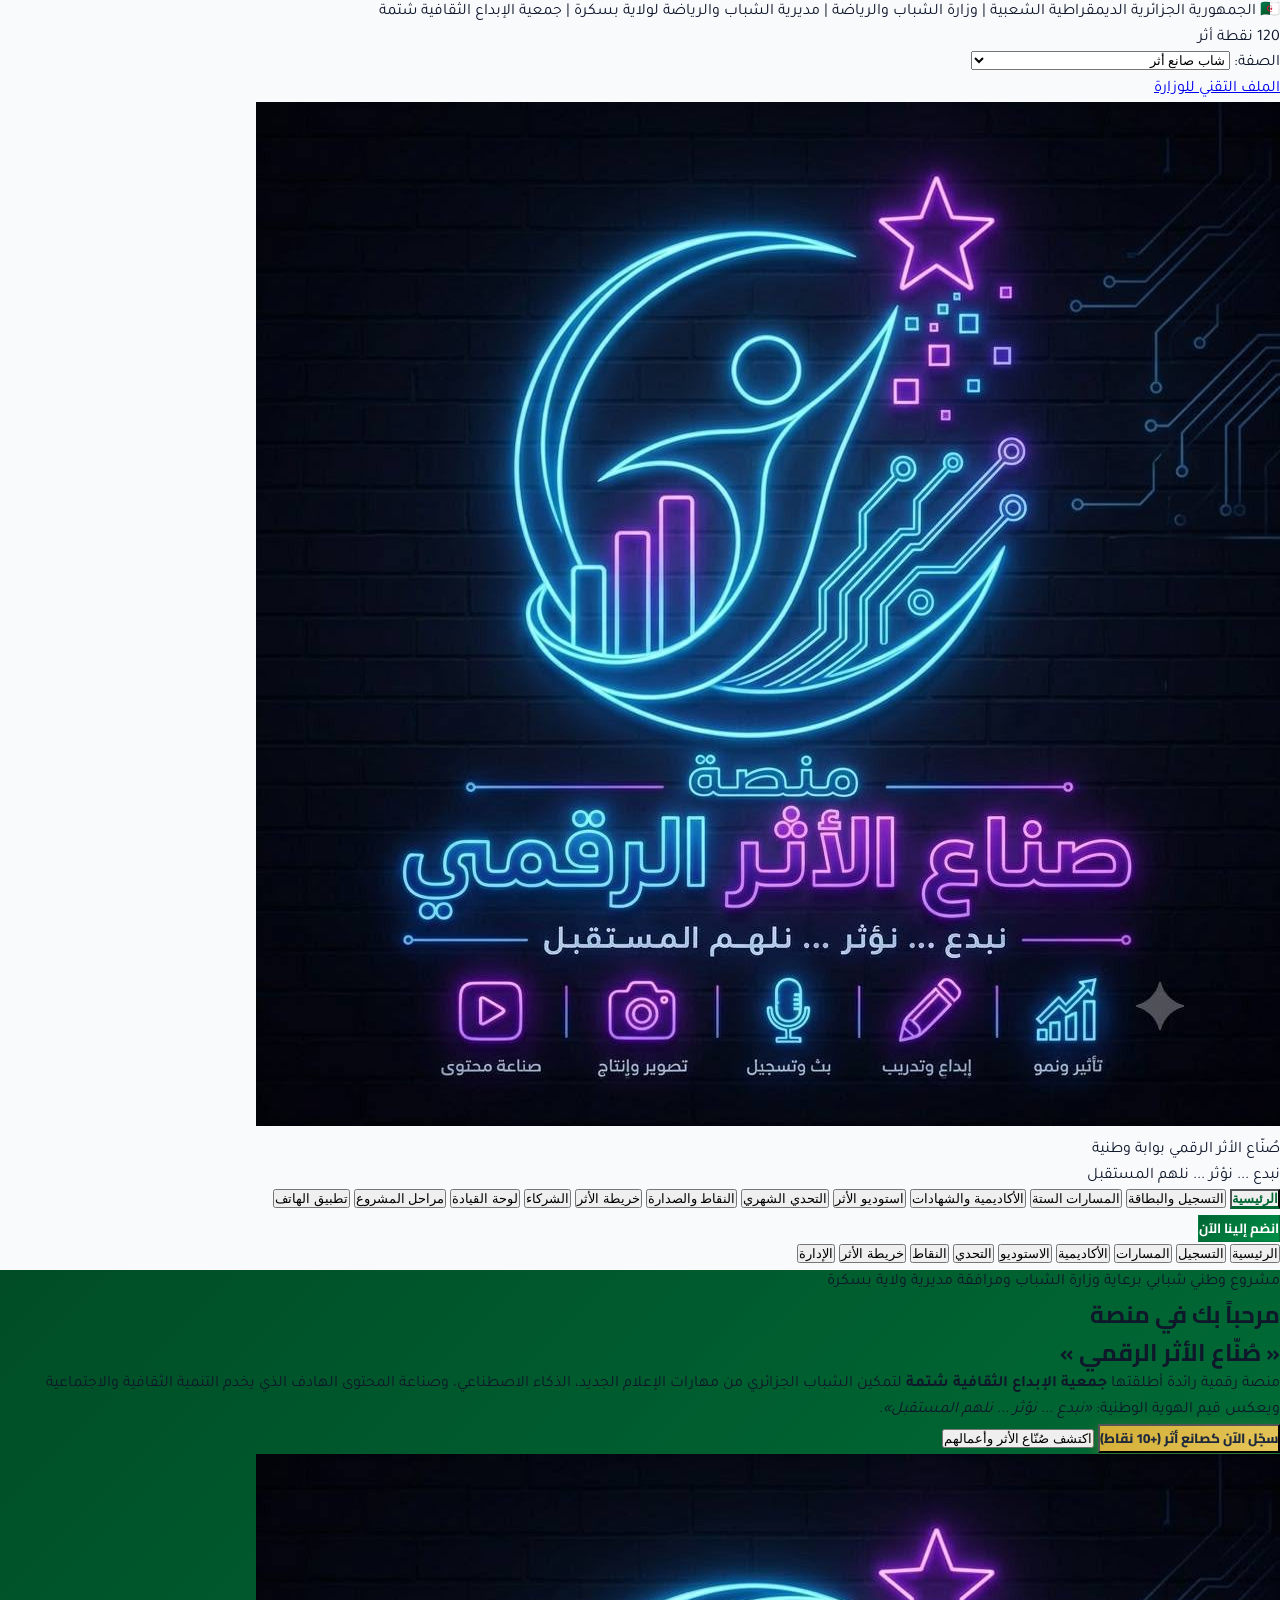
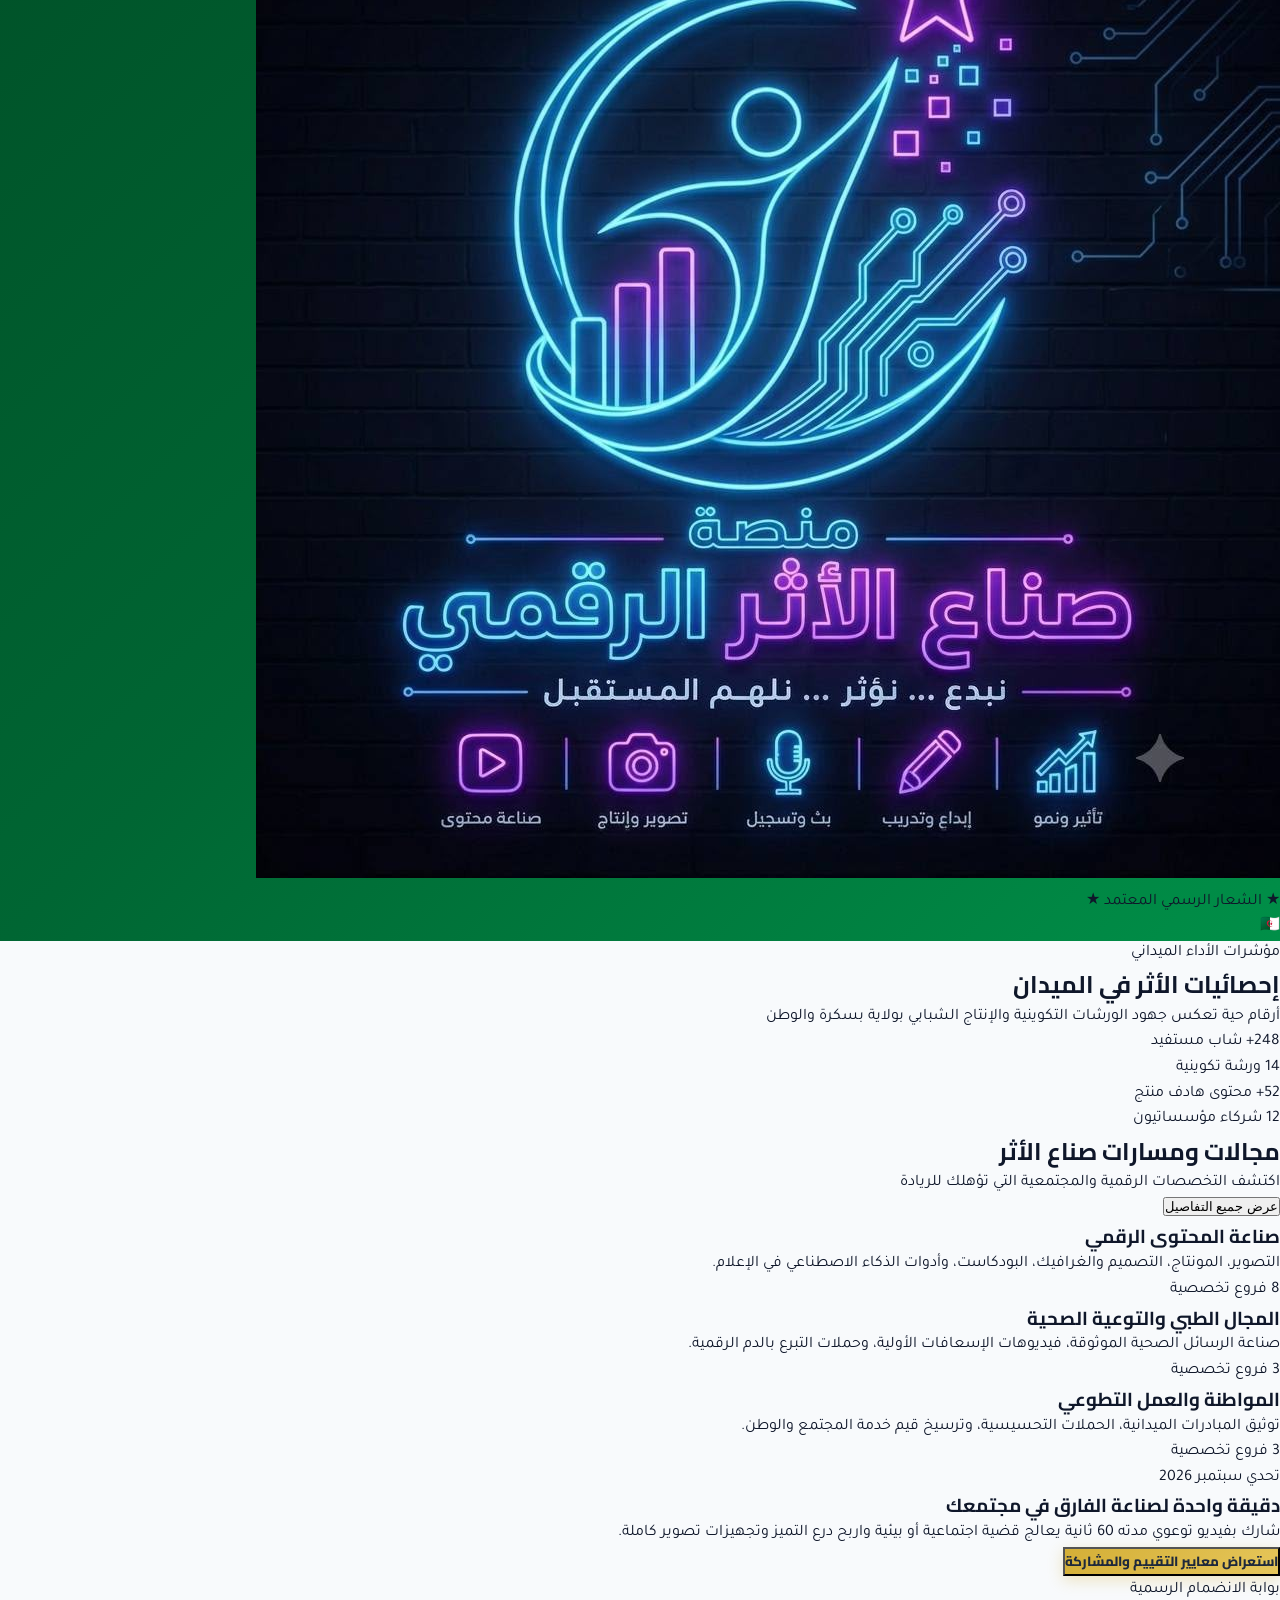
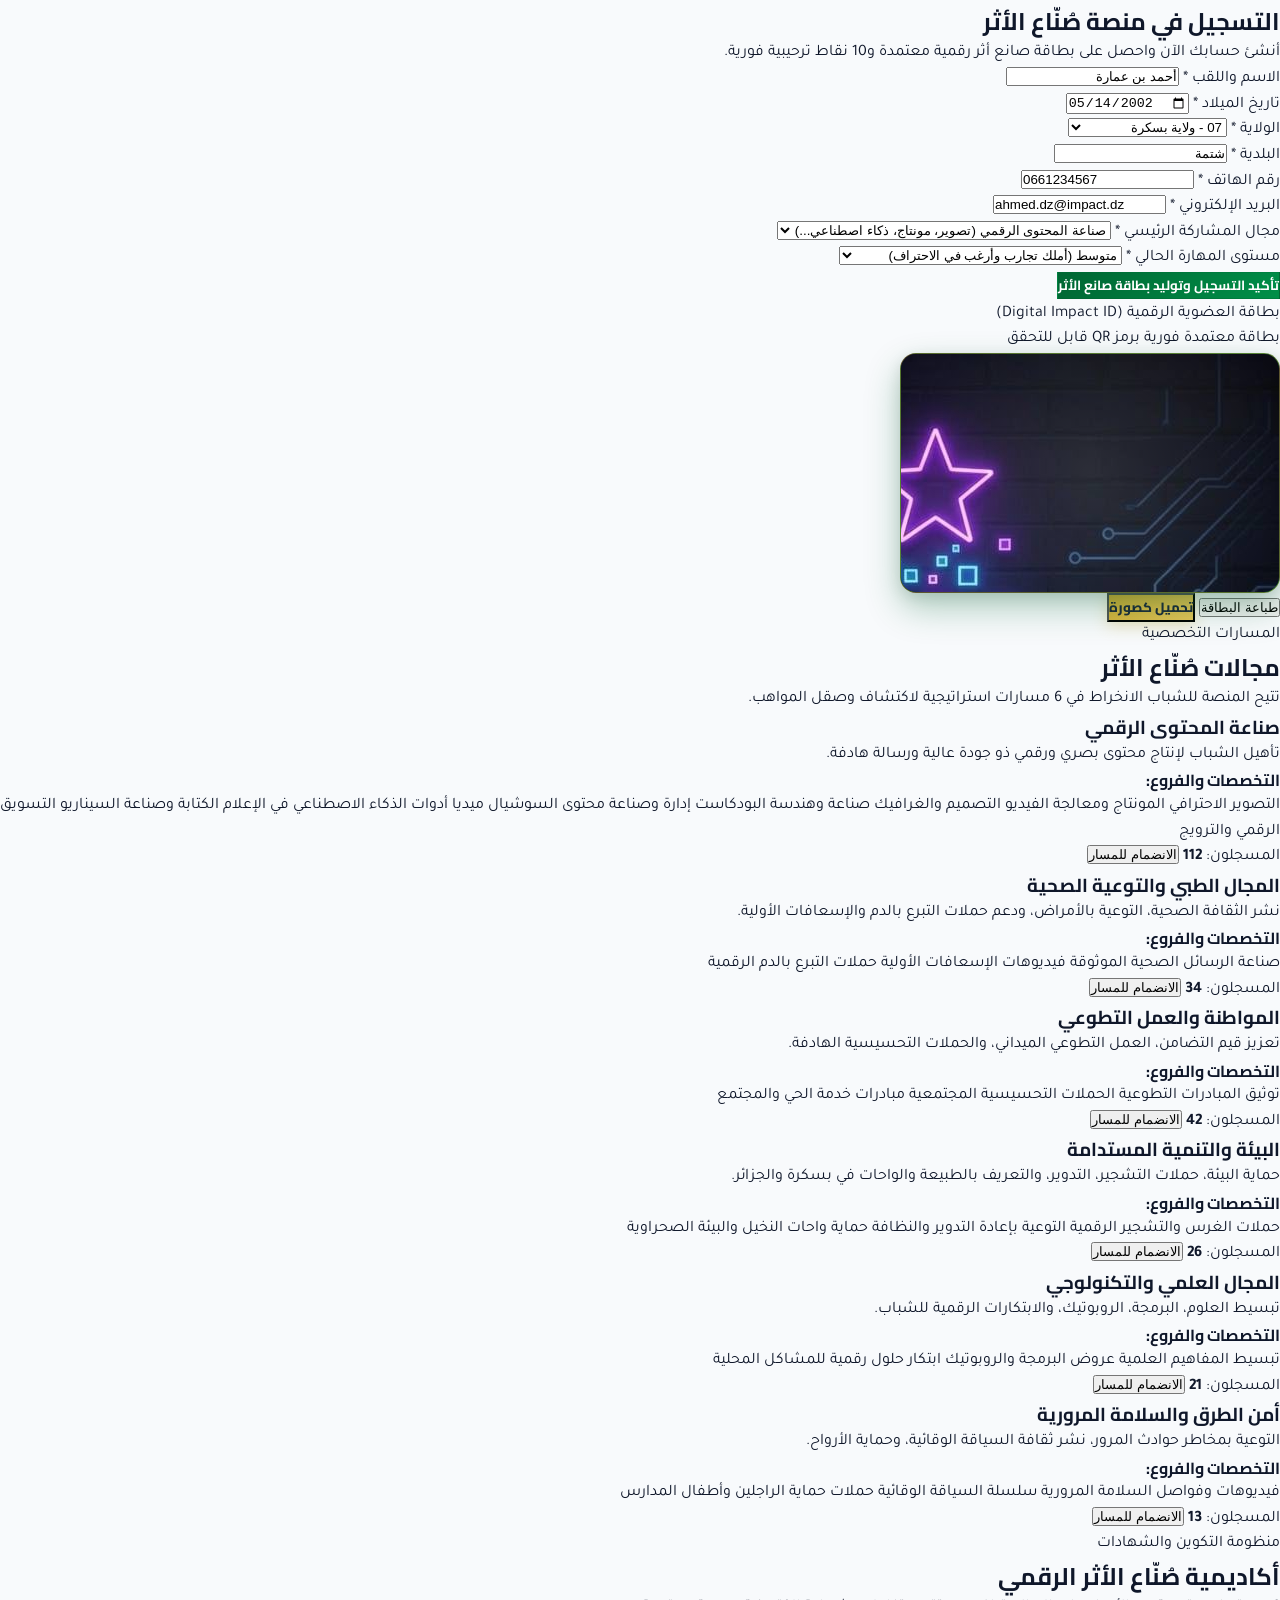
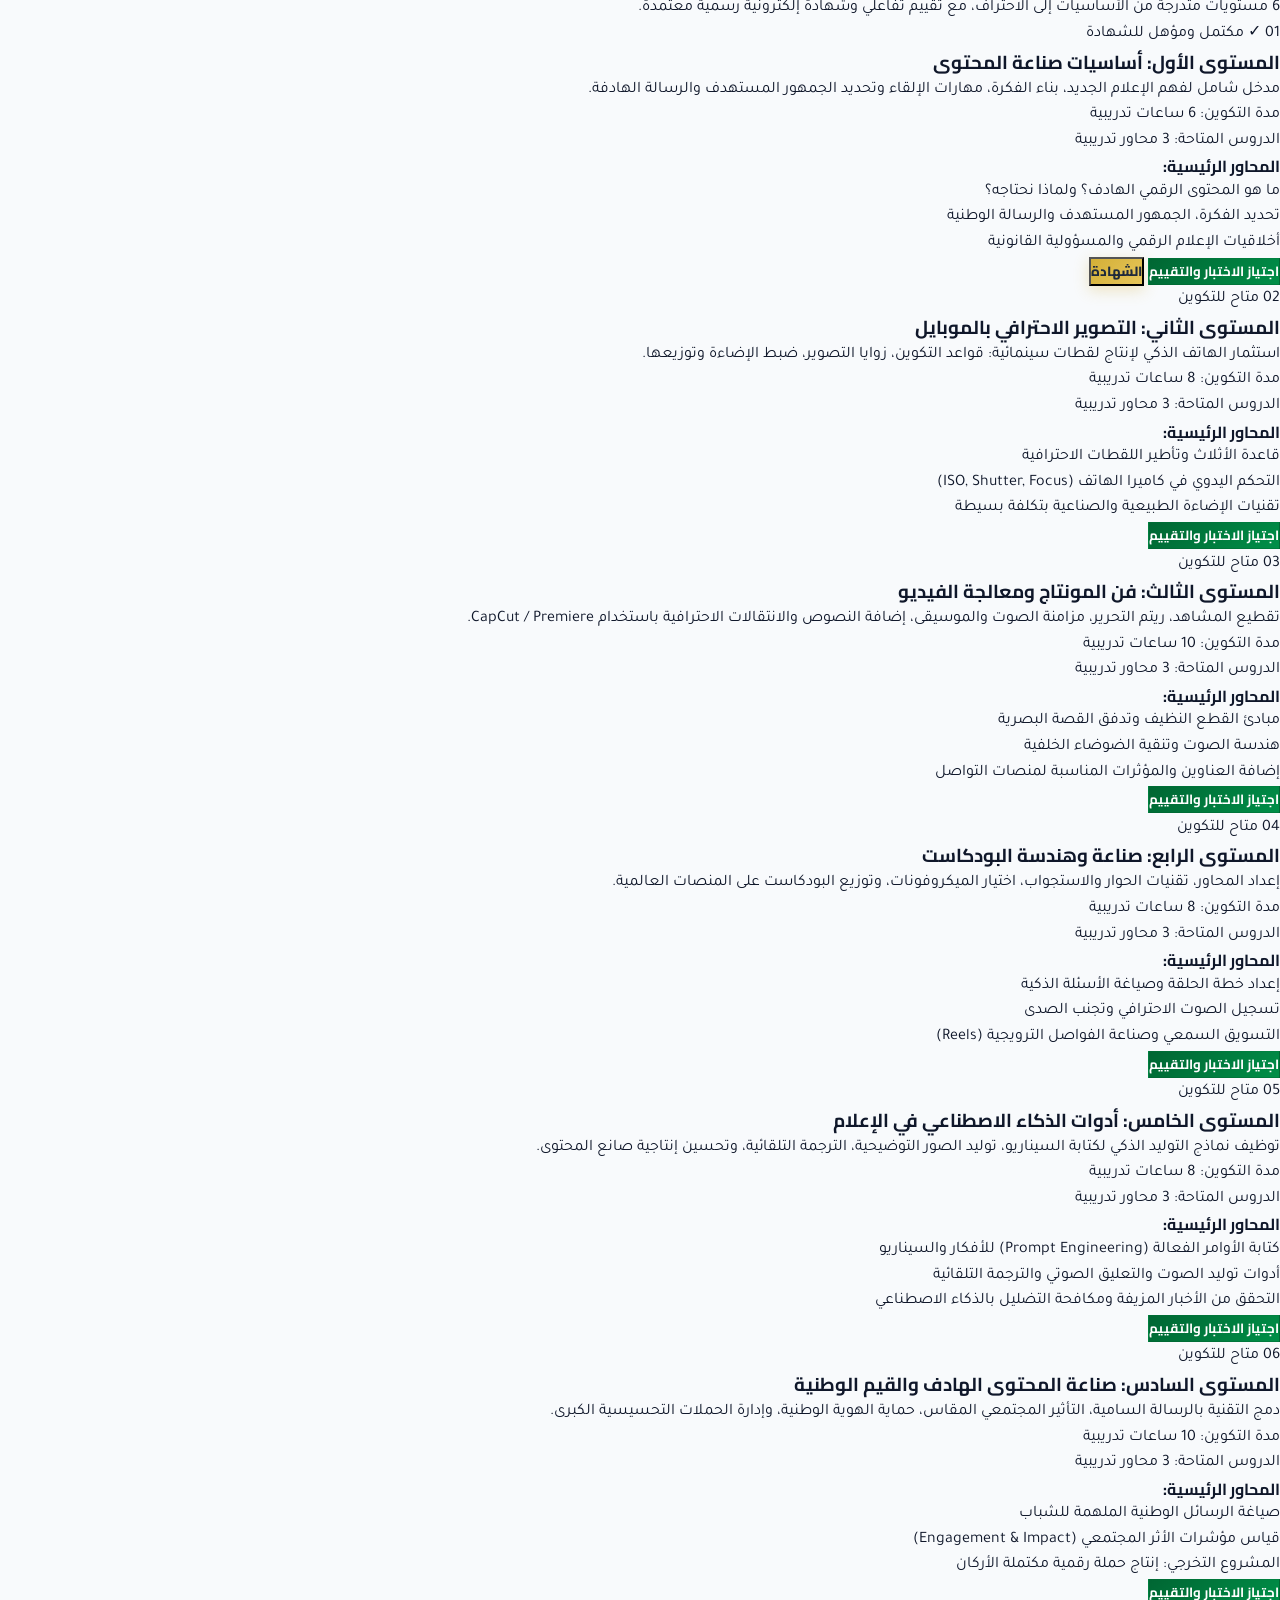
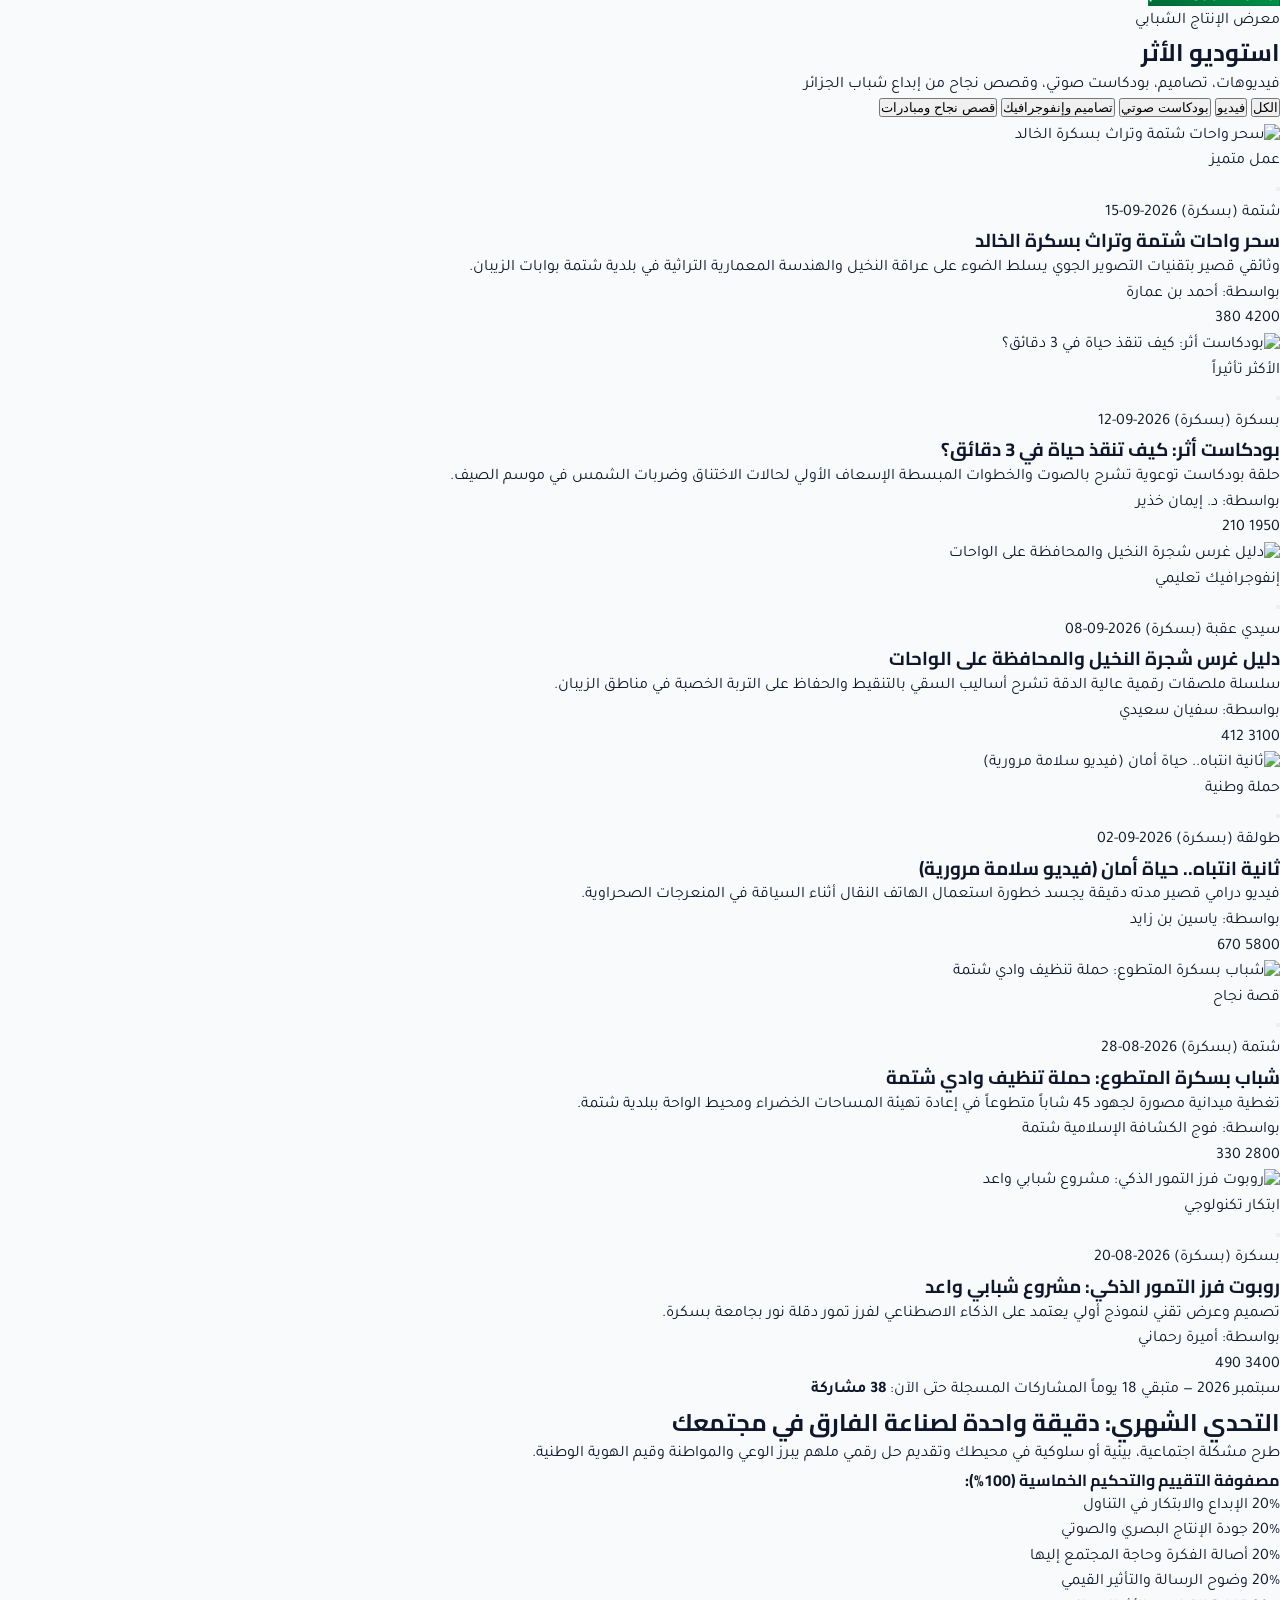
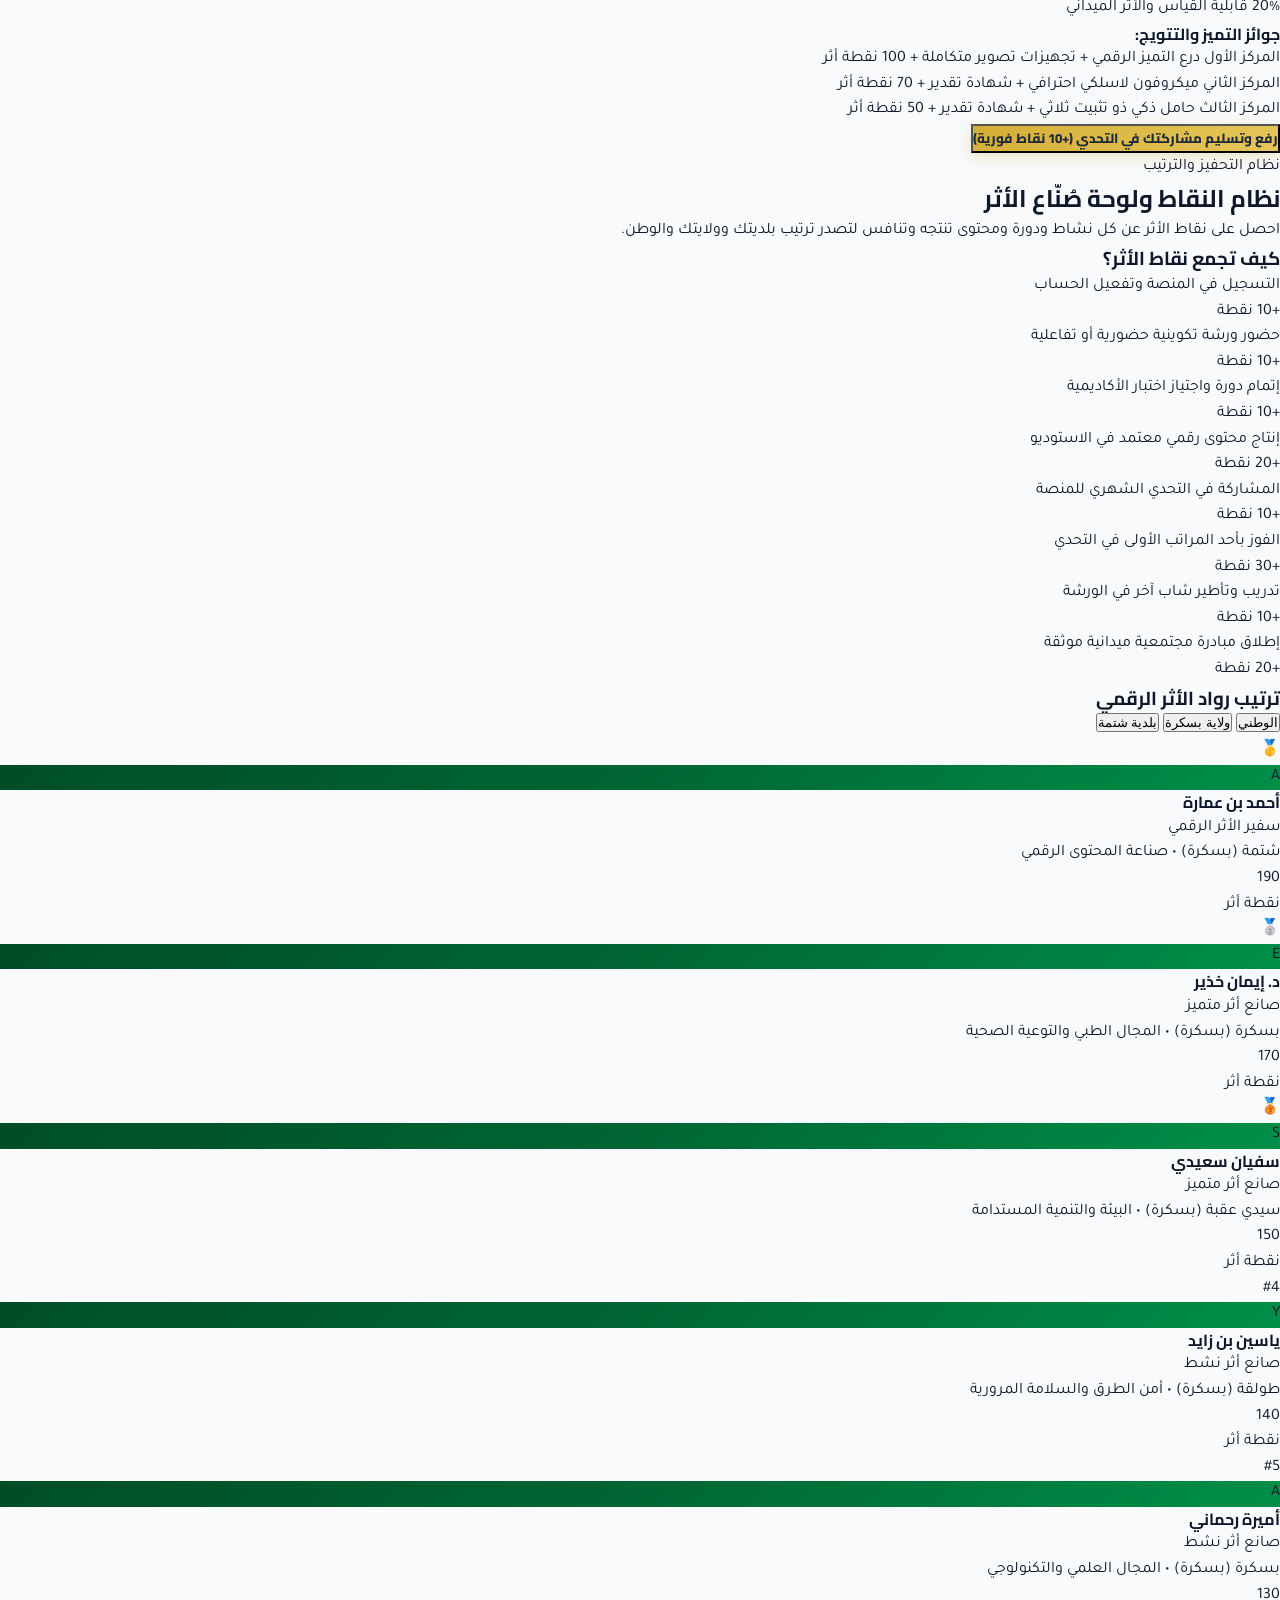
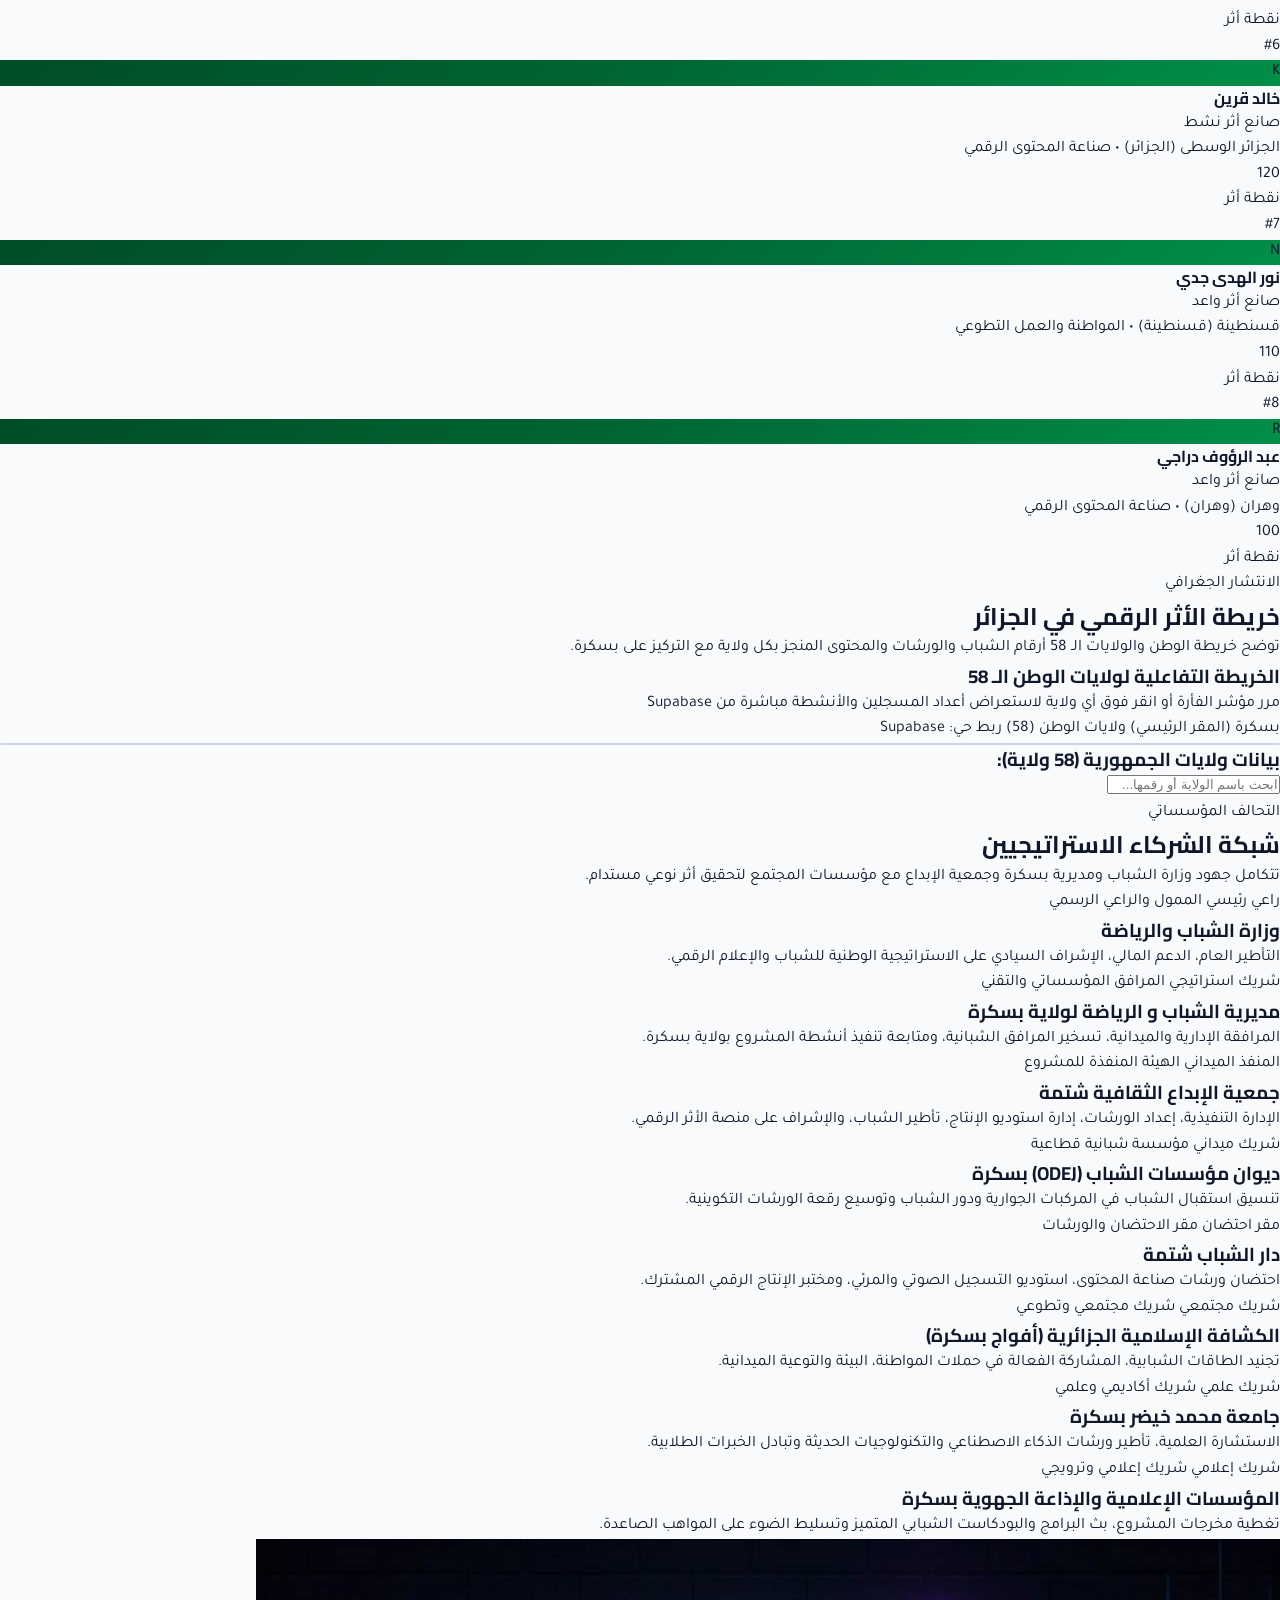
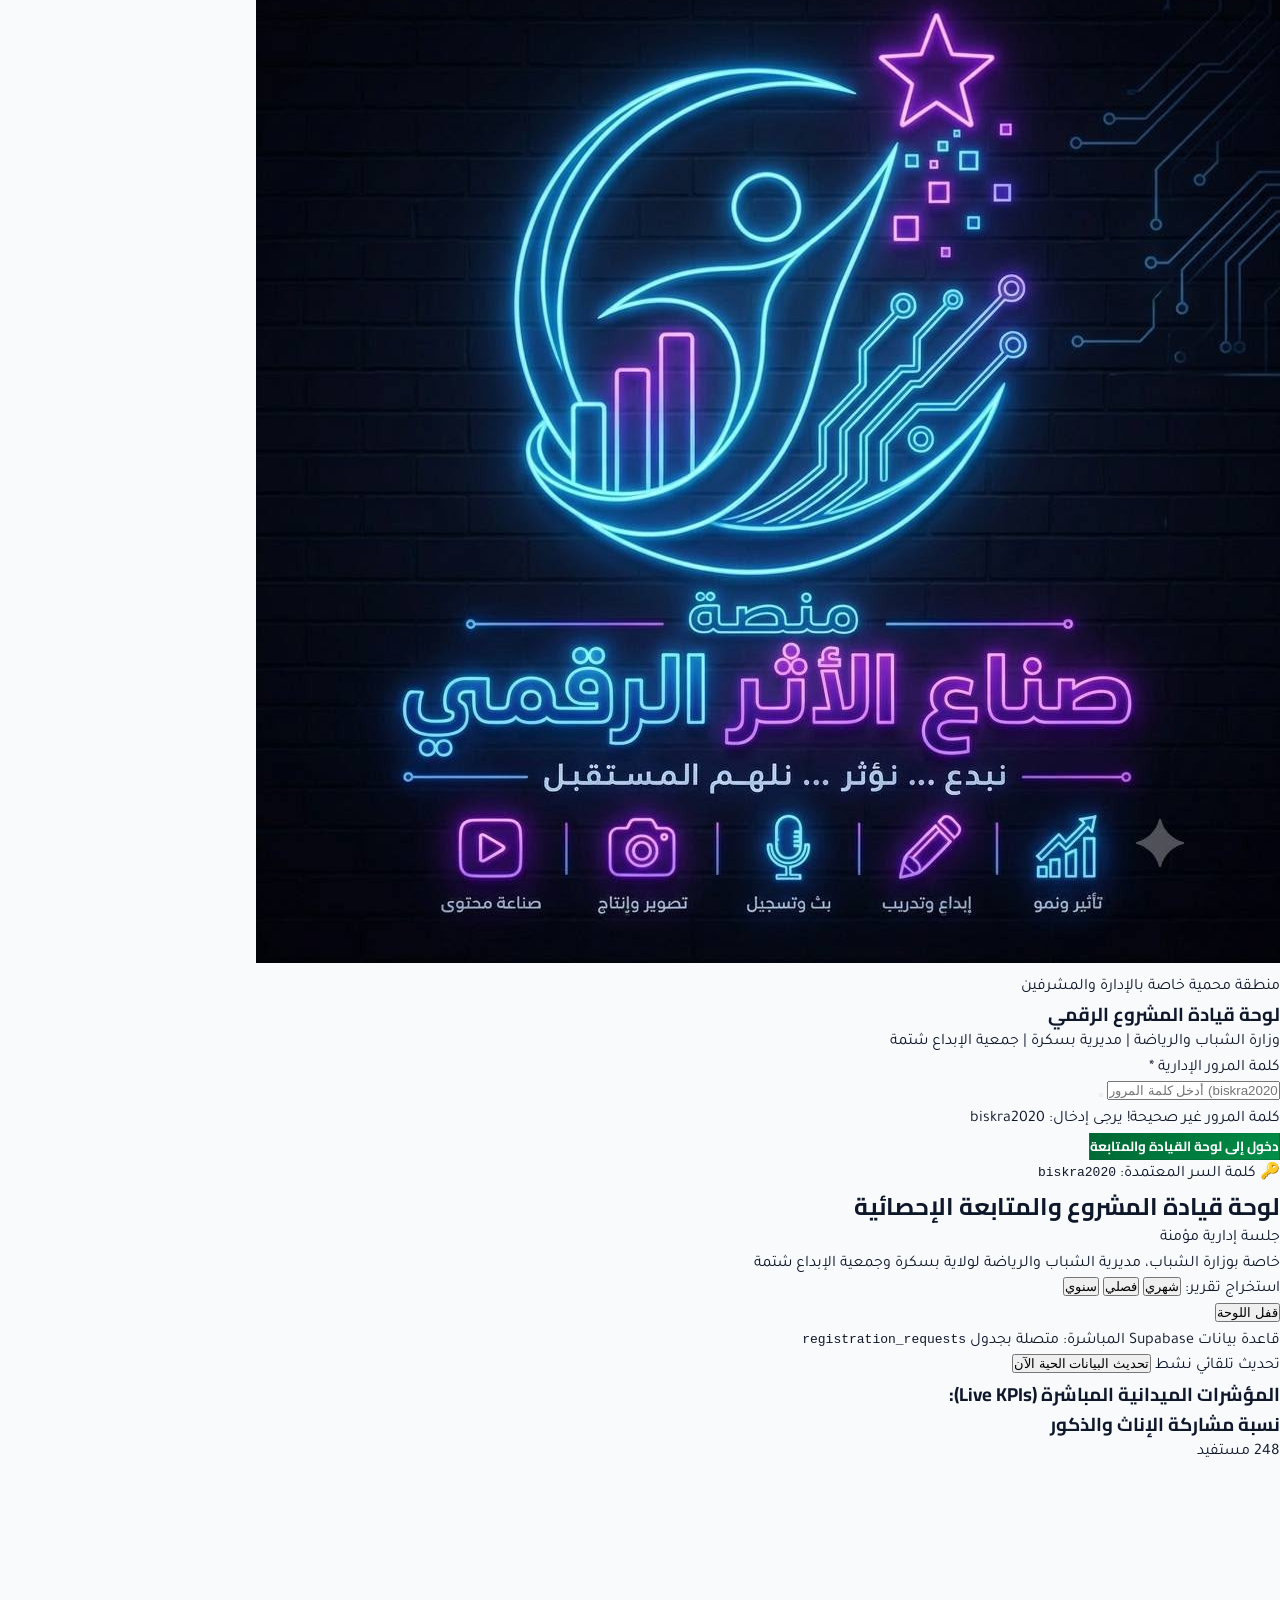
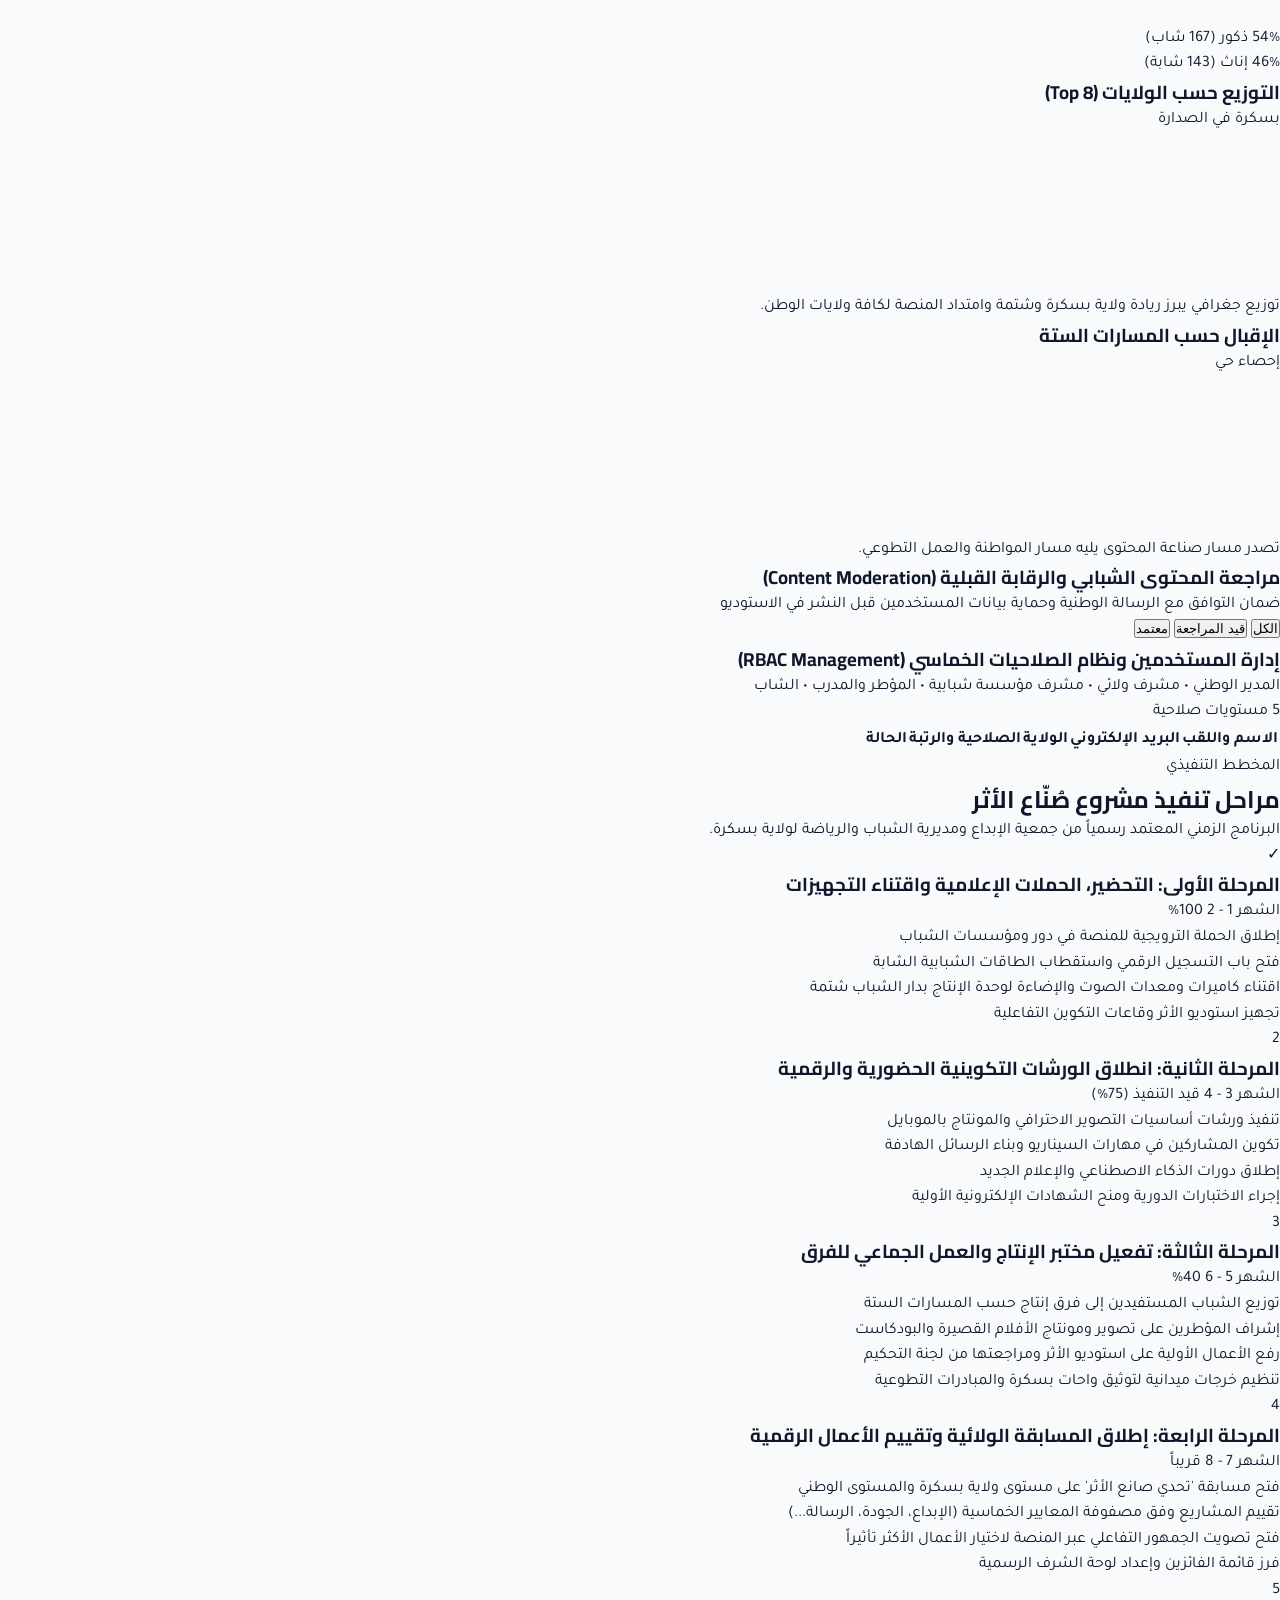
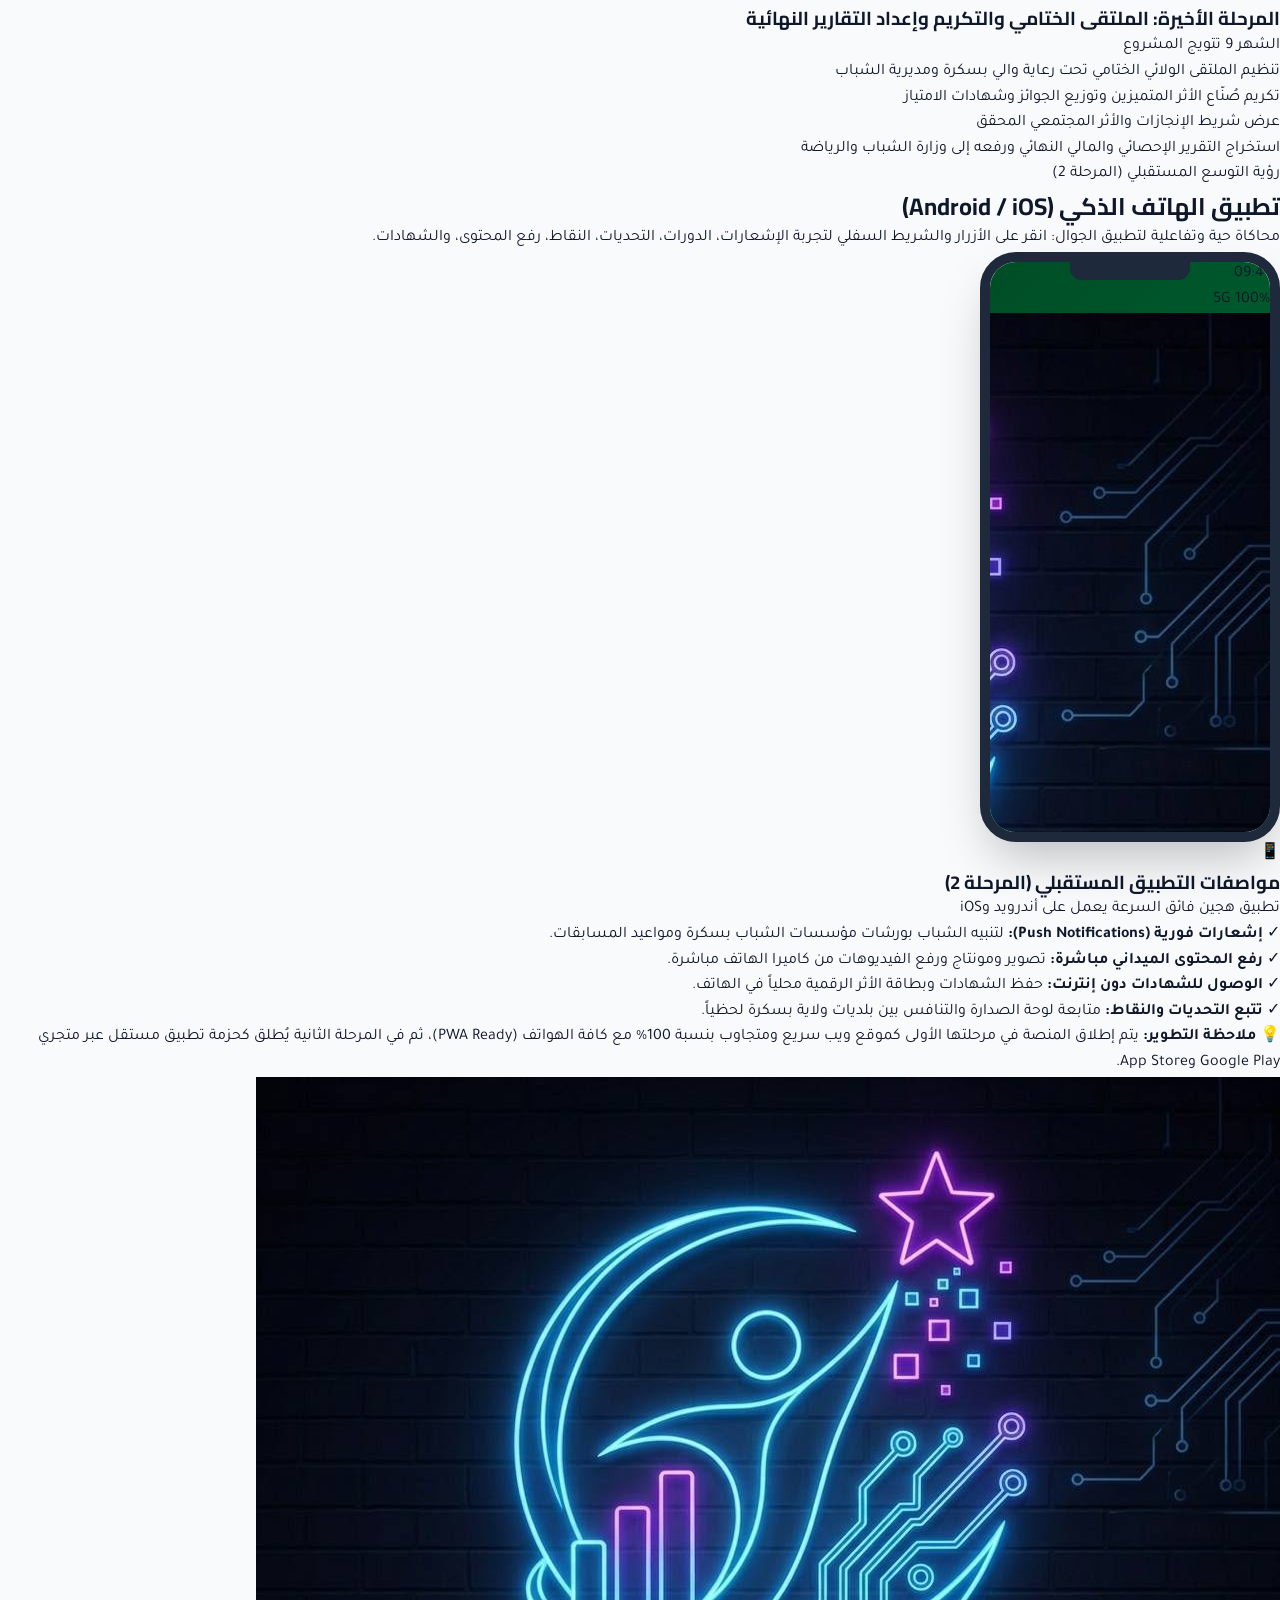
==== commit 4467ddb6: "Add files via upload" ====
--- a/index.html
+++ b/index.html
@@ -39,6 +39,8 @@
     <script src="https://cdn.jsdelivr.net/npm/chart.js"></script>
     <!-- Lucide Icons -->
     <script src="https://unpkg.com/lucide@latest"></script>
+    <!-- Supabase JS Client CDN -->
+    <script src="https://cdn.jsdelivr.net/npm/@supabase/supabase-js@2"></script>
     <!-- Custom Stylesheet -->
     <link rel="stylesheet" href="css/styles.css">
     <!-- Favicon -->
@@ -76,7 +78,7 @@
                         <option value="شاب صانع أثر" class="bg-slate-900 text-white">شاب صانع أثر</option>
                         <option value="المدير الوطني" class="bg-slate-900 text-white">المدير الوطني (وزارة الشباب)</option>
                         <option value="مشرف ولائي" class="bg-slate-900 text-white">مشرف ولائي (مديرية بسكرة)</option>
-                        <option value="مشرف مؤسسة شبابية" class="bg-slate-900 text-white">مشرف مؤسسة (دار الشباب شتمة)</option>
+                        <option value="مشرف مؤسسة شبابية" class="bg-slate-900 text-white">مشرف مؤسسة (مؤسسات الشباب بسكرة)</option>
                         <option value="المؤطر والمدرب" class="bg-slate-900 text-white">المؤطر والمدرب</option>
                     </select>
                 </div>
@@ -91,16 +93,16 @@
     </header>
 
     <!-- 2. الهيدر وشريط الملاحة الرئيسي -->
-    <nav class="bg-white/95 backdrop-blur-md sticky top-0 z-40 border-b border-slate-200 shadow-sm">
+    <nav class="bg-white/95 backdrop-blur-md sticky top-0 z-40 border-b border-slate-200 shadow-sm py-2">
         <div class="max-w-[1600px] w-full mx-auto px-4 sm:px-6 lg:px-8">
-            <div class="flex items-center justify-between h-20 w-full gap-2 xl:gap-4">
-                <!-- شعار المنصة والجمعية والوزارة (أقصى اليمين) -->
-                <div class="flex items-center gap-2.5 xl:gap-3 flex-shrink-0">
+            <div class="flex items-center justify-between min-h-[76px] w-full gap-2 xl:gap-4">
+                <!-- شعار المنصة والجمعية والوزارة (أقصى اليمين مع مسافة رأسية وهوامش أمان) -->
+                <div class="flex items-center gap-2.5 xl:gap-3 flex-shrink-0 nav-brand-spacing me-4 lg:me-6 xl:me-8 py-1">
                     <div class="relative group cursor-pointer" onclick="App.switchTab('home')">
                         <img src="assets/logo.jpg" alt="شعار منصة صناع الأثر الرقمي" class="w-12 h-12 xl:w-14 xl:h-14 rounded-xl xl:rounded-2xl object-cover shadow-md border-2 border-emerald-600/40 ring-2 ring-emerald-500/20 group-hover:scale-105 transition-transform duration-300">
                         <span class="absolute -top-1 -right-1 w-3 h-3 xl:w-3.5 xl:h-3.5 bg-emerald-500 rounded-full border-2 border-white animate-pulse"></span>
                     </div>
-                    <div>
+                    <div class="pt-0.5">
                         <div class="flex items-center gap-1.5 xl:gap-2">
                             <span class="text-lg xl:text-xl 2xl:text-2xl font-black text-slate-900 font-['Cairo'] tracking-tight whitespace-nowrap">صُنّاع الأثر الرقمي</span>
                             <span class="bg-emerald-100 text-emerald-800 text-[10px] font-bold px-2 py-0.5 rounded-full whitespace-nowrap">بوابة وطنية</span>
@@ -109,9 +111,12 @@
                     </div>
                 </div>
 
-                <!-- روابط التبويبات للشاشات الكبيرة (تمتد بمرونة عبر المساحة الوسطى وبدون شريط تمرير) -->
-                <div class="hidden lg:flex items-center justify-center flex-1 min-w-0 mx-1 xl:mx-3 2xl:mx-4 gap-0.5 xl:gap-1 text-xs xl:text-[13px] 2xl:text-sm overflow-visible">
-                    <button data-tab-target="home" class="nav-tab active px-2 py-1.5 xl:px-2.5 xl:py-2 rounded-lg font-bold text-emerald-700 whitespace-nowrap transition-colors">الرئيسية</button>
+                <!-- روابط التبويبات للشاشات الكبيرة (تمتد بمرونة عبر المساحة الوسطى وبدون تداخل) -->
+                <div class="hidden lg:flex items-center justify-center flex-1 min-w-0 mx-1 xl:mx-2 gap-0.5 xl:gap-1 text-xs xl:text-[12.5px] 2xl:text-sm overflow-visible">
+                    <button data-tab-target="home" class="nav-tab active px-2 py-1.5 xl:px-2.5 xl:py-2 rounded-lg font-bold text-emerald-700 whitespace-nowrap transition-colors flex items-center gap-1">
+                        <i data-lucide="home" class="w-3.5 h-3.5"></i>
+                        <span>الرئيسية</span>
+                    </button>
                     <button data-tab-target="register" class="nav-tab px-2 py-1.5 xl:px-2.5 xl:py-2 rounded-lg font-medium text-slate-600 hover:text-emerald-700 whitespace-nowrap transition-colors">التسجيل والبطاقة</button>
                     <button data-tab-target="tracks" class="nav-tab px-2 py-1.5 xl:px-2.5 xl:py-2 rounded-lg font-medium text-slate-600 hover:text-emerald-700 whitespace-nowrap transition-colors">المسارات الستة</button>
                     <button data-tab-target="academy" class="nav-tab px-2 py-1.5 xl:px-2.5 xl:py-2 rounded-lg font-medium text-slate-600 hover:text-emerald-700 whitespace-nowrap transition-colors">الأكاديمية والشهادات</button>
@@ -128,9 +133,9 @@
                     </button>
                 </div>
 
-                <!-- زر الإجراء السريع (أقصى اليسار) -->
-                <div class="flex items-center gap-2 flex-shrink-0">
-                    <button onclick="App.switchTab('register')" class="btn-primary-dz px-3.5 py-2 xl:px-4 xl:py-2.5 rounded-xl text-xs font-bold flex items-center gap-1.5 shadow-md whitespace-nowrap">
+                <!-- زر الإجراء السريع (أقصى اليسار - تم إنزاله قليلاً وضبط محاذاته وهوامشه) -->
+                <div class="flex items-center flex-shrink-0 nav-cta-spacing ms-4 lg:ms-6 xl:ms-8 mt-1.5 relative z-10">
+                    <button onclick="App.switchTab('register')" class="btn-primary-dz px-3.5 py-2 xl:px-4 xl:py-2 rounded-xl text-xs font-bold flex items-center gap-1.5 shadow-md whitespace-nowrap">
                         <i data-lucide="user-plus" class="w-4 h-4"></i>
                         <span>انضم إلينا الآن</span>
                     </button>
@@ -285,46 +290,46 @@
             <div class="grid grid-cols-1 lg:grid-cols-12 gap-8 items-start">
                 <!-- استمارة التسجيل الذكية -->
                 <div class="lg:col-span-7 bg-white p-6 md:p-8 rounded-2xl border border-slate-200 shadow-sm">
-                    <form id="impact-registration-form" class="space-y-4">
+                    <form id="impact-registration-form" onsubmit="submitRegistration(event)" class="space-y-4">
                         <div class="grid grid-cols-1 md:grid-cols-2 gap-4">
                             <div>
                                 <label class="block text-xs font-bold text-slate-700 mb-1">الاسم واللقب *</label>
-                                <input type="text" id="reg-fullname" value="أحمد بن عمارة" required class="w-full px-3.5 py-2.5 rounded-xl border border-slate-200 text-xs focus:ring-2 focus:ring-emerald-500 focus:outline-none">
+                                <input type="text" id="reg-fullname" name="full_name" value="أحمد بن عمارة" required class="w-full px-3.5 py-2.5 rounded-xl border border-slate-200 text-xs focus:ring-2 focus:ring-emerald-500 focus:outline-none">
                             </div>
                             <div>
                                 <label class="block text-xs font-bold text-slate-700 mb-1">تاريخ الميلاد *</label>
-                                <input type="date" id="reg-dob" value="2002-05-14" required class="w-full px-3.5 py-2.5 rounded-xl border border-slate-200 text-xs focus:ring-2 focus:ring-emerald-500 focus:outline-none">
+                                <input type="date" id="reg-dob" name="birth_date" value="2002-05-14" required class="w-full px-3.5 py-2.5 rounded-xl border border-slate-200 text-xs focus:ring-2 focus:ring-emerald-500 focus:outline-none">
                             </div>
                         </div>
 
                         <div class="grid grid-cols-1 md:grid-cols-2 gap-4">
                             <div>
                                 <label class="block text-xs font-bold text-slate-700 mb-1">الولاية *</label>
-                                <select id="reg-wilaya-select" class="w-full px-3.5 py-2.5 rounded-xl border border-slate-200 text-xs focus:ring-2 focus:ring-emerald-500 focus:outline-none">
+                                <select id="reg-wilaya-select" name="wilaya" class="w-full px-3.5 py-2.5 rounded-xl border border-slate-200 text-xs focus:ring-2 focus:ring-emerald-500 focus:outline-none">
                                     <!-- يتم ملؤها ديناميكياً بالـ 58 ولاية -->
                                 </select>
                             </div>
                             <div>
                                 <label class="block text-xs font-bold text-slate-700 mb-1">البلدية *</label>
-                                <input type="text" id="reg-commune" value="شتمة" placeholder="مثال: شتمة، بسكرة، طولقة..." required class="w-full px-3.5 py-2.5 rounded-xl border border-slate-200 text-xs focus:ring-2 focus:ring-emerald-500 focus:outline-none">
+                                <input type="text" id="reg-commune" name="municipality" value="شتمة" placeholder="مثال: شتمة، بسكرة، طولقة..." required class="w-full px-3.5 py-2.5 rounded-xl border border-slate-200 text-xs focus:ring-2 focus:ring-emerald-500 focus:outline-none">
                             </div>
                         </div>
 
                         <div class="grid grid-cols-1 md:grid-cols-2 gap-4">
                             <div>
                                 <label class="block text-xs font-bold text-slate-700 mb-1">رقم الهاتف *</label>
-                                <input type="tel" id="reg-phone" value="0661234567" required class="w-full px-3.5 py-2.5 rounded-xl border border-slate-200 text-xs focus:ring-2 focus:ring-emerald-500 focus:outline-none text-left" dir="ltr">
+                                <input type="tel" id="reg-phone" name="phone" value="0661234567" required class="w-full px-3.5 py-2.5 rounded-xl border border-slate-200 text-xs focus:ring-2 focus:ring-emerald-500 focus:outline-none text-left" dir="ltr">
                             </div>
                             <div>
                                 <label class="block text-xs font-bold text-slate-700 mb-1">البريد الإلكتروني *</label>
-                                <input type="email" id="reg-email" value="ahmed.dz@impact.dz" required class="w-full px-3.5 py-2.5 rounded-xl border border-slate-200 text-xs focus:ring-2 focus:ring-emerald-500 focus:outline-none text-left" dir="ltr">
+                                <input type="email" id="reg-email" name="email" value="ahmed.dz@impact.dz" required class="w-full px-3.5 py-2.5 rounded-xl border border-slate-200 text-xs focus:ring-2 focus:ring-emerald-500 focus:outline-none text-left" dir="ltr">
                             </div>
                         </div>
 
                         <div class="grid grid-cols-1 md:grid-cols-2 gap-4">
                             <div>
                                 <label class="block text-xs font-bold text-slate-700 mb-1">مجال المشاركة الرئيسي *</label>
-                                <select id="reg-track-select" class="w-full px-3.5 py-2.5 rounded-xl border border-slate-200 text-xs focus:ring-2 focus:ring-emerald-500 focus:outline-none">
+                                <select id="reg-track-select" name="track" class="w-full px-3.5 py-2.5 rounded-xl border border-slate-200 text-xs focus:ring-2 focus:ring-emerald-500 focus:outline-none">
                                     <option value="صناعة المحتوى الرقمي">صناعة المحتوى الرقمي (تصوير، مونتاج، ذكاء اصطناعي...)</option>
                                     <option value="المجال الطبي والتوعية الصحية">المجال الطبي والتوعية الصحية</option>
                                     <option value="المواطنة والعمل التطوعي">المواطنة والعمل التطوعي</option>
@@ -335,7 +340,7 @@
                             </div>
                             <div>
                                 <label class="block text-xs font-bold text-slate-700 mb-1">مستوى المهارة الحالي *</label>
-                                <select id="reg-skill-level" class="w-full px-3.5 py-2.5 rounded-xl border border-slate-200 text-xs focus:ring-2 focus:ring-emerald-500 focus:outline-none">
+                                <select id="reg-skill-level" name="skill_level" class="w-full px-3.5 py-2.5 rounded-xl border border-slate-200 text-xs focus:ring-2 focus:ring-emerald-500 focus:outline-none">
                                     <option value="مبتدئ">مبتدئ (راغب في التعلم من الصفر)</option>
                                     <option value="متوسط" selected>متوسط (أملك تجارب وأرغب في الاحتراف)</option>
                                     <option value="محترف">محترف (قادر على الإنتاج والمساعدة في التأطير)</option>
@@ -343,7 +348,10 @@
                             </div>
                         </div>
 
-                        <button type="submit" class="btn-primary-dz w-full py-3.5 rounded-xl text-xs font-bold flex items-center justify-center gap-2 shadow-lg mt-4">
+                        <!-- إشعار حالة حفظ البيانات في Supabase -->
+                        <div id="registration-status-msg" class="hidden text-xs p-3.5 rounded-xl font-bold"></div>
+
+                        <button type="submit" id="reg-submit-btn" onclick="submitRegistration(event)" class="btn-primary-dz w-full py-3.5 rounded-xl text-xs font-bold flex items-center justify-center gap-2 shadow-lg mt-4">
                             <i data-lucide="check-circle" class="w-4 h-4"></i>
                             <span>تأكيد التسجيل وتوليد بطاقة صانع الأثر</span>
                         </button>
@@ -489,7 +497,42 @@
                 </span>
                 <h2 class="text-2xl md:text-3xl font-bold text-slate-800 mt-2 font-['Cairo']">خريطة الأثر الرقمي في الجزائر</h2>
                 <p class="text-xs text-slate-500 mt-1">توضح خريطة الوطن والولايات الـ 58 أرقام الشباب والورشات والمحتوى المنجز بكل ولاية مع التركيز على بسكرة.</p>
-            </div>
+            <!-- حاوية خريطة الجزائر التفاعلية بنظام 2D Vector/SVG (58 ولاية) -->
+            <div class="bg-white p-5 md:p-6 rounded-3xl border border-slate-200 shadow-sm space-y-4">
+                <div class="flex flex-col sm:flex-row sm:items-center justify-between gap-3 border-b border-slate-100 pb-3">
+                    <div class="flex items-center gap-2.5">
+                        <div class="w-9 h-9 rounded-xl bg-emerald-100 text-emerald-800 flex items-center justify-center font-bold">
+                            <i data-lucide="map" class="w-4 h-4"></i>
+                        </div>
+                        <div>
+                            <h3 class="font-bold text-slate-800 text-sm">الخريطة التفاعلية لولايات الوطن الـ 58</h3>
+                            <p class="text-[11px] text-slate-400">مرر مؤشر الفأرة أو انقر فوق أي ولاية لاستعراض أعداد المسجلين والأنشطة مباشرة من Supabase</p>
+                        </div>
+                    </div>
+                    <div class="flex flex-wrap items-center gap-2 text-xs">
+                        <span class="inline-flex items-center gap-1.5 px-3 py-1 rounded-full bg-emerald-50 text-emerald-800 border border-emerald-200 font-bold text-[11px]">
+                            <span class="w-2 h-2 rounded-full bg-emerald-600 animate-pulse"></span>
+                            بسكرة (المقر الرئيسي)
+                        </span>
+                        <span class="inline-flex items-center gap-1.5 px-3 py-1 rounded-full bg-slate-50 text-slate-600 border border-slate-200 text-[11px]">
+                            <span class="w-2 h-2 rounded-full bg-slate-400"></span>
+                            ولايات الوطن (58)
+                        </span>
+                        <span id="map-supabase-status" class="inline-flex items-center gap-1.5 px-3 py-1 rounded-full bg-blue-50 text-blue-700 border border-blue-200 font-bold text-[11px]">
+                            <span class="w-1.5 h-1.5 rounded-full bg-blue-600"></span>
+                            ربط حي: Supabase
+                        </span>
+                    </div>
+                </div>
+
+                <!-- حاوية حقن الرسم المتجهي SVG -->
+                <div id="algeria-vector-map-wrapper" class="dz-map-container flex items-center justify-center p-2 md:p-4 min-h-[460px] relative">
+                    <!-- يتم حقن SVG ديناميكياً من map.js -->
+                </div>
+            </div>
+
+            <!-- تولتيب التمرير العائم فوق الخريطة -->
+            <div id="map-hover-tooltip" class="hidden"></div>
 
             <!-- بطاقة الولاية المختارة -->
             <div id="selected-wilaya-info">
@@ -526,12 +569,12 @@
 
         <!-- ======================= 10. تبويب لوحة قيادة المشروع للإدارة ======================= -->
         <section id="tab-panel-dashboard" class="tab-content-panel hidden space-y-8">
-            <!-- شاشة القفل بكلمة السر (تظهر افتراضياً قبل تسجيل الدخول biskra2020) -->
+            <!-- شاشة القفل بكلمة المرور الخاصة بالإدارة والمشرفين -->
             <div id="dashboard-lock-screen">
                 <!-- يتم توليدها ديناميكياً بواسطة ImpactDashboard.renderLockScreen() -->
             </div>
 
-            <!-- محتوى لوحة القيادة بعد إدخال كلمة السر biskra2020 بنجاح -->
+            <!-- محتوى لوحة القيادة بعد تسجيل الدخول الإداري بنجاح -->
             <div id="dashboard-unlocked-content" class="hidden space-y-8">
                 <!-- شريط رأس لوحة القيادة -->
                 <div class="flex flex-col lg:flex-row lg:items-center justify-between gap-4 bg-white p-6 rounded-3xl border border-slate-200 shadow-sm">
@@ -544,7 +587,7 @@
                                 <h2 class="text-xl md:text-2xl font-bold text-slate-800 font-['Cairo']">لوحة قيادة المشروع والمتابعة الإحصائية</h2>
                                 <span class="bg-emerald-100 text-emerald-800 text-[10px] font-bold px-2.5 py-0.5 rounded-full flex items-center gap-1">
                                     <span class="w-1.5 h-1.5 rounded-full bg-emerald-600 animate-ping"></span>
-                                    جلسة مؤمنة (biskra2020)
+                                    جلسة إدارية مؤمنة
                                 </span>
                             </div>
                             <p class="text-xs text-slate-500 mt-0.5">خاصة بوزارة الشباب، مديرية الشباب والرياضة لولاية بسكرة وجمعية الإبداع شتمة</p>
@@ -562,6 +605,24 @@
                         <button onclick="ImpactDashboard.logout()" class="px-3.5 py-2 rounded-xl text-xs font-bold text-rose-600 bg-rose-50 hover:bg-rose-100 border border-rose-200 transition-colors flex items-center gap-1.5 shadow-sm">
                             <i data-lucide="lock" class="w-3.5 h-3.5"></i>
                             <span>قفل اللوحة</span>
+                        </button>
+                    </div>
+                </div>
+
+                <!-- شريط المزامنة الحية مع Supabase -->
+                <div class="flex flex-wrap items-center justify-between gap-3 p-3.5 bg-emerald-50/80 border border-emerald-200/90 rounded-2xl text-xs text-emerald-950 font-medium shadow-sm">
+                    <div class="flex items-center gap-2.5">
+                        <span class="w-2.5 h-2.5 rounded-full bg-emerald-600 animate-ping"></span>
+                        <span>قاعدة بيانات Supabase المباشرة: متصلة بجدول <code class="font-bold bg-white px-2 py-0.5 rounded border border-emerald-300 text-emerald-800">registration_requests</code></span>
+                    </div>
+                    <div class="flex items-center gap-3">
+                        <span id="dashboard-live-sync-indicator" class="text-[11px] text-emerald-800 font-bold flex items-center gap-1">
+                            <i data-lucide="check" class="w-3.5 h-3.5 text-emerald-600"></i>
+                            <span id="dashboard-last-sync-time">تحديث تلقائي نشط</span>
+                        </span>
+                        <button onclick="ImpactDashboard.fetchLiveSupabaseStats(true)" class="px-3 py-1.5 rounded-xl bg-emerald-700 hover:bg-emerald-800 text-white font-bold transition-all shadow-sm text-xs flex items-center gap-1.5">
+                            <i data-lucide="refresh-cw" class="w-3.5 h-3.5"></i>
+                            <span>تحديث البيانات الحية الآن</span>
                         </button>
                     </div>
                 </div>
@@ -848,7 +909,7 @@
                                         <span>ورشة تكوينية</span>
                                         <span>أمس</span>
                                     </div>
-                                    <p class="text-[10px] text-slate-700">تذكير: ورشة المونتاج العملي السبت القادم بدار الشباب شتمة.</p>
+                                    <p class="text-[10px] text-slate-700">تذكير: ورشة المونتاج العملي السبت القادم بمؤسسات الشباب بسكرة.</p>
                                 </div>
                                 <div class="p-2.5 rounded-xl bg-white border border-slate-200 space-y-0.5">
                                     <div class="flex items-center justify-between text-[9px] text-amber-700 font-bold">
@@ -921,7 +982,7 @@
                         <ul class="space-y-2 text-slate-600">
                             <li class="flex items-start gap-2">
                                 <span class="text-emerald-600 font-bold">✓</span>
-                                <span><strong>إشعارات فورية (Push Notifications):</strong> لتنبيه الشباب بورشات دار الشباب شتمة ومواعيد المسابقات.</span>
+                                <span><strong>إشعارات فورية (Push Notifications):</strong> لتنبيه الشباب بورشات مؤسسات الشباب بسكرة ومواعيد المسابقات.</span>
                             </li>
                             <li class="flex items-start gap-2">
                                 <span class="text-emerald-600 font-bold">✓</span>
@@ -980,9 +1041,9 @@
             <div>
                 <h4 class="font-bold text-slate-200 mb-3 text-sm">المقر والاتصال</h4>
                 <div class="space-y-2 text-slate-400 text-xs">
-                    <p>📍 مقر الحاضنة: دار الشباب شتمة — ولاية بسكرة</p>
-                    <p>✉️ البريد الإلكتروني: contact@dim-biskra.dz</p>
-                    <p>📞 هاتف الأمانة: 033.XX.XX.XX</p>
+                    <p>📍 مقر الحاضنة: مؤسسات الشباب بسكرة — ولاية بسكرة</p>
+                    <p>✉️ البريد الإلكتروني: <a href="mailto:associationcreativite376@gmail.com" class="hover:text-emerald-400 transition-colors">associationcreativite376@gmail.com</a></p>
+                    <p>📞 هاتف الأمانة: <a href="tel:0672345106" class="hover:text-emerald-400 transition-colors font-mono" dir="ltr">0672345106</a></p>
                 </div>
             </div>
         </div>
@@ -1078,12 +1139,218 @@
         </div>
     </div>
 
+    <!-- إعدادات واتصال Supabase المعتمدة للمنصة -->
+    <script>
+        window.SUPABASE_URL = 'https://ywuzvfyzhumbwruaqfjk.supabase.co';
+        window.SUPABASE_KEY = 'sb_publishable_1Q2RfOVjN_kLSZC24fqyxQ_RYH6I7Kd';
+        window.SUPABASE_CONFIG = {
+            url: window.SUPABASE_URL,
+            key: window.SUPABASE_KEY
+        };
+        // إنشاء عميل Supabase الرسمي العام
+        window.supabaseClient = (window.supabase && typeof window.supabase.createClient === 'function')
+            ? window.supabase.createClient(window.SUPABASE_URL, window.SUPABASE_KEY)
+            : null;
+    </script>
+
     <!-- استدعاء البرمجيات السكربتية بالترتيب -->
     <script src="js/data.js"></script>
+    <script src="js/map-svg.js"></script>
     <script src="js/map.js"></script>
     <script src="js/academy.js"></script>
     <script src="js/points.js"></script>
     <script src="js/dashboard.js"></script>
     <script src="js/app.js"></script>
+
+    <!-- دمج ومعالجة استمارة التسجيل وحفظها في Supabase -->
+    <script>
+        const SUPABASE_URL = window.SUPABASE_URL;
+        const SUPABASE_KEY = window.SUPABASE_KEY;
+        const supabaseClient = window.supabaseClient;
+
+        /**
+         * دالة معالجة وإرسال استمارة التسجيل مباشرة عبر الـ API إلى جدول registration_requests
+         */
+        async function submitRegistration(event) {
+            if (event) {
+                event.preventDefault();
+            }
+
+            const form = document.getElementById('impact-registration-form');
+            if (form && !form.checkValidity()) {
+                form.reportValidity();
+                return;
+            }
+
+            const submitBtn = document.getElementById('reg-submit-btn');
+            const statusMsg = document.getElementById('registration-status-msg');
+
+            // 1. جلب القيم المدخلة من حقول الاستمارة
+            const fullName = document.getElementById('reg-fullname')?.value.trim() || '';
+            const birthDate = document.getElementById('reg-dob')?.value || '';
+            const wilaya = document.getElementById('reg-wilaya-select')?.value || '';
+            const municipality = document.getElementById('reg-commune')?.value.trim() || '';
+            const phone = document.getElementById('reg-phone')?.value.trim() || '';
+            const email = document.getElementById('reg-email')?.value.trim() || '';
+            const skillLevel = document.getElementById('reg-skill-level')?.value || '';
+            const track = document.getElementById('reg-track-select')?.value || 'صناعة المحتوى الرقمي';
+
+            // التحقق من اكتمال الحقول الإلزامية
+            if (!fullName || !birthDate || !wilaya || !municipality || !phone || !email) {
+                if (statusMsg) {
+                    statusMsg.className = "text-xs p-3.5 rounded-xl font-bold bg-amber-50 text-amber-800 border border-amber-200 block";
+                    statusMsg.innerHTML = "⚠️ يرجى ملء كافة الحقول الإلزامية المطلوبة لإتمام التسجيل.";
+                }
+                alert('يرجى ملء كافة الحقول الإلزامية.');
+                return;
+            }
+
+            // 2. تحديث زر الإرسال وحالة الواجهة
+            let originalBtnHtml = '';
+            if (submitBtn) {
+                originalBtnHtml = submitBtn.innerHTML;
+                submitBtn.disabled = true;
+                submitBtn.classList.add('opacity-75', 'cursor-not-allowed');
+                submitBtn.innerHTML = `
+                    <svg class="animate-spin -ml-1 mr-2 h-4 w-4 text-white inline-block" xmlns="http://www.w3.org/2000/svg" fill="none" viewBox="0 0 24 24">
+                        <circle class="opacity-25" cx="12" cy="12" r="10" stroke="currentColor" stroke-width="4"></circle>
+                        <path class="opacity-75" fill="currentColor" d="M4 12a8 8 0 018-8v8H4z"></path>
+                    </svg>
+                    <span>جاري إرسال البيانات إلى قاعدة بيانات Supabase...</span>
+                `;
+            }
+
+            if (statusMsg) {
+                statusMsg.className = "text-xs p-3.5 rounded-xl font-bold bg-blue-50 text-blue-800 border border-blue-200 block";
+                statusMsg.innerHTML = "⏳ جاري إرسال طلبك وحفظه مباشرة في جدول registration_requests على Supabase...";
+            }
+
+            try {
+                // الكائن المطلوب إرساله إلى جدول registration_requests
+                const newRecord = {
+                    full_name: fullName,
+                    birth_date: birthDate,
+                    wilaya: wilaya,
+                    municipality: municipality,
+                    phone: phone,
+                    email: email,
+                    skill_level: skillLevel
+                };
+
+                let supabaseResponse;
+
+                if (supabaseClient) {
+                    supabaseResponse = await supabaseClient
+                        .from('registration_requests')
+                        .insert([newRecord]);
+                } else {
+                    // طريقة احتياطية مباشرة عبر Fetch API
+                    const directResponse = await fetch(`${SUPABASE_URL}/rest/v1/registration_requests`, {
+                        method: 'POST',
+                        headers: {
+                            'apikey': SUPABASE_KEY,
+                            'Authorization': `Bearer ${SUPABASE_KEY}`,
+                            'Content-Type': 'application/json',
+                            'Prefer': 'return=minimal'
+                        },
+                        body: JSON.stringify(newRecord)
+                    });
+
+                    if (!directResponse.ok) {
+                        const errJson = await directResponse.json().catch(() => ({}));
+                        throw new Error(errJson.message || `خطأ في الخادم (${directResponse.status})`);
+                    }
+                    supabaseResponse = { error: null };
+                }
+
+                if (supabaseResponse.error) {
+                    throw supabaseResponse.error;
+                }
+
+                // 3. إظهار رسالة النجاح للمستخدم
+                if (statusMsg) {
+                    statusMsg.className = "text-xs p-3.5 rounded-xl font-bold bg-emerald-50 text-emerald-800 border border-emerald-200 block";
+                    statusMsg.innerHTML = `✅ تم حفظ بياناتك بنجاح في قاعدة بيانات Supabase! مرحباً بك يا ${fullName}.`;
+                }
+
+                // تحديث المستخدم محلياً وتوليد بطاقة العضوية
+                const randomId = Math.floor(1000 + Math.random() * 9000);
+                const serialNumber = `DZ-DIM-2026-${randomId}`;
+
+                window.currentUser = {
+                    name: fullName,
+                    dob: birthDate,
+                    phone: phone,
+                    email: email,
+                    wilaya: wilaya,
+                    commune: municipality,
+                    track: track,
+                    skillLevel: skillLevel,
+                    serialNumber: serialNumber
+                };
+
+                localStorage.setItem('dim_current_user', JSON.stringify(window.currentUser));
+
+                // منح نقاط التسجيل الأولى (+10 نقاط) وتحديث البطاقة
+                if (window.ImpactPoints) {
+                    window.ImpactPoints.addPoints(10, 'التسجيل وتفعيل العضوية في المنصة (Supabase)');
+                    window.ImpactPoints.renderIdCard();
+                }
+
+                // حفظ محلي للمزامنة الفورية مع لوحة القيادة والخريطة
+                try {
+                    const localRegs = JSON.parse(localStorage.getItem('dim_local_registrations') || '[]');
+                    localRegs.unshift({
+                        full_name: fullName,
+                        birth_date: birthDate,
+                        wilaya: wilaya,
+                        municipality: municipality,
+                        phone: phone,
+                        email: email,
+                        skill_level: skillLevel,
+                        created_at: new Date().toISOString()
+                    });
+                    localStorage.setItem('dim_local_registrations', JSON.stringify(localRegs));
+                } catch(e) {}
+
+                // تحديث مباشر للوحة القيادة وخريطة الأثر
+                if (window.ImpactDashboard && typeof window.ImpactDashboard.fetchLiveSupabaseStats === 'function') {
+                    window.ImpactDashboard.fetchLiveSupabaseStats(true);
+                }
+                if (window.ImpactMap && typeof window.ImpactMap.fetchSupabaseData === 'function') {
+                    window.ImpactMap.fetchSupabaseData();
+                }
+
+                alert(`🎉 تهانينا يا ${fullName}!\nتم إرسال وحفظ بيانات تسجيلك بنجاح في قاعدة بيانات Supabase (جدول registration_requests)، وتوليد بطاقة صانع الأثر الرقمية الخاصة بك بنجاح.`);
+
+                // الانتقال لتبويب النقاط والبطاقة
+                if (window.App && typeof window.App.switchTab === 'function') {
+                    window.App.switchTab('points');
+                }
+
+            } catch (err) {
+                console.error("Supabase Submission Error:", err);
+                let userFriendlyError = err.message || "حدث خطأ غير متوقع أثناء إرسال البيانات.";
+                if (err.code === "42501" || err.message?.includes("row-level security")) {
+                    userFriendlyError = "تم الاتصال بـ Supabase بنجاح، ولكن سياسة الأمان (RLS Policy) في جدول registration_requests تحتاج لتفعيل إذن الإضافة (INSERT) للزوار العموميين.";
+                }
+
+                if (statusMsg) {
+                    statusMsg.className = "text-xs p-3.5 rounded-xl font-bold bg-rose-50 text-rose-800 border border-rose-200 block";
+                    statusMsg.innerHTML = `❌ تعذر الحفظ في Supabase: ${userFriendlyError}`;
+                }
+                alert(`❌ تعذر إتمام التسجيل في Supabase:\n${userFriendlyError}`);
+            } finally {
+                if (submitBtn) {
+                    submitBtn.disabled = false;
+                    submitBtn.classList.remove('opacity-75', 'cursor-not-allowed');
+                    submitBtn.innerHTML = originalBtnHtml;
+                    if (window.lucide) window.lucide.createIcons();
+                }
+            }
+        }
+
+        window.submitRegistration = submitRegistration;
+    </script>
 </body>
 </html>
